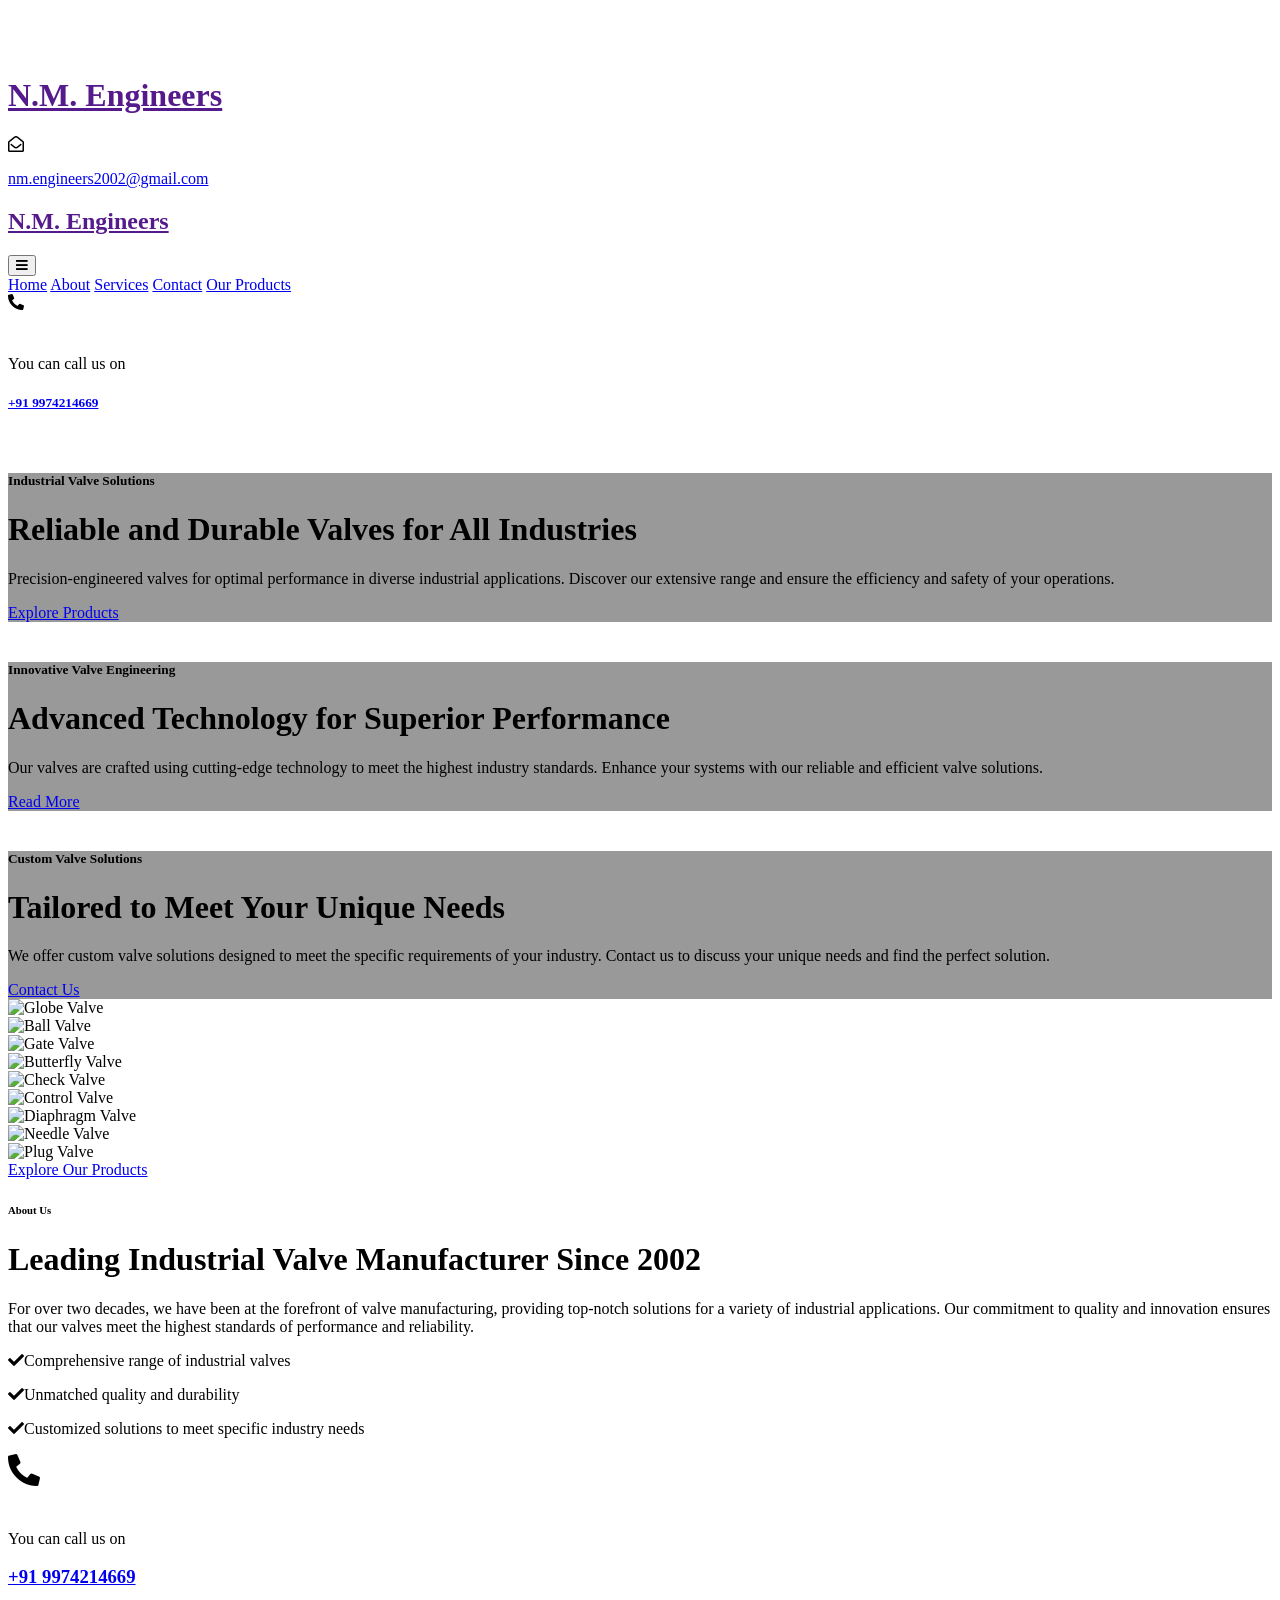
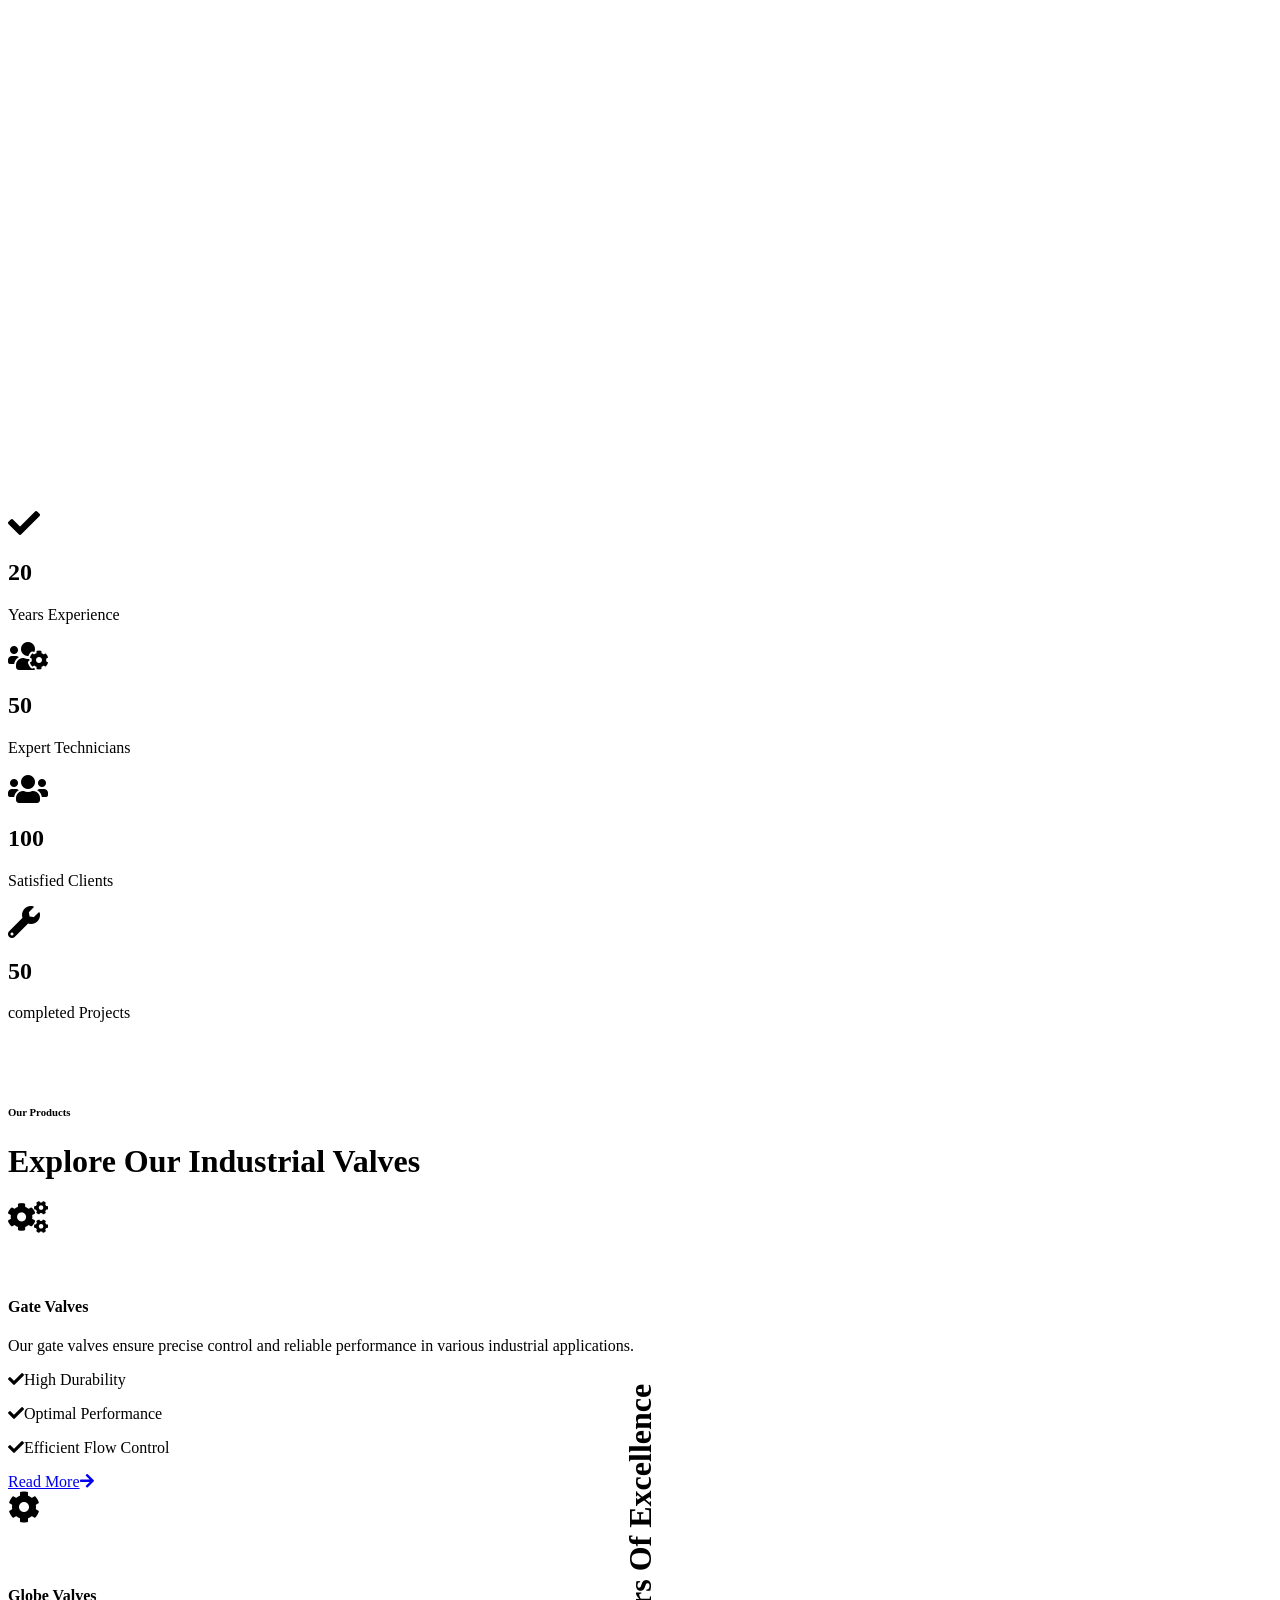
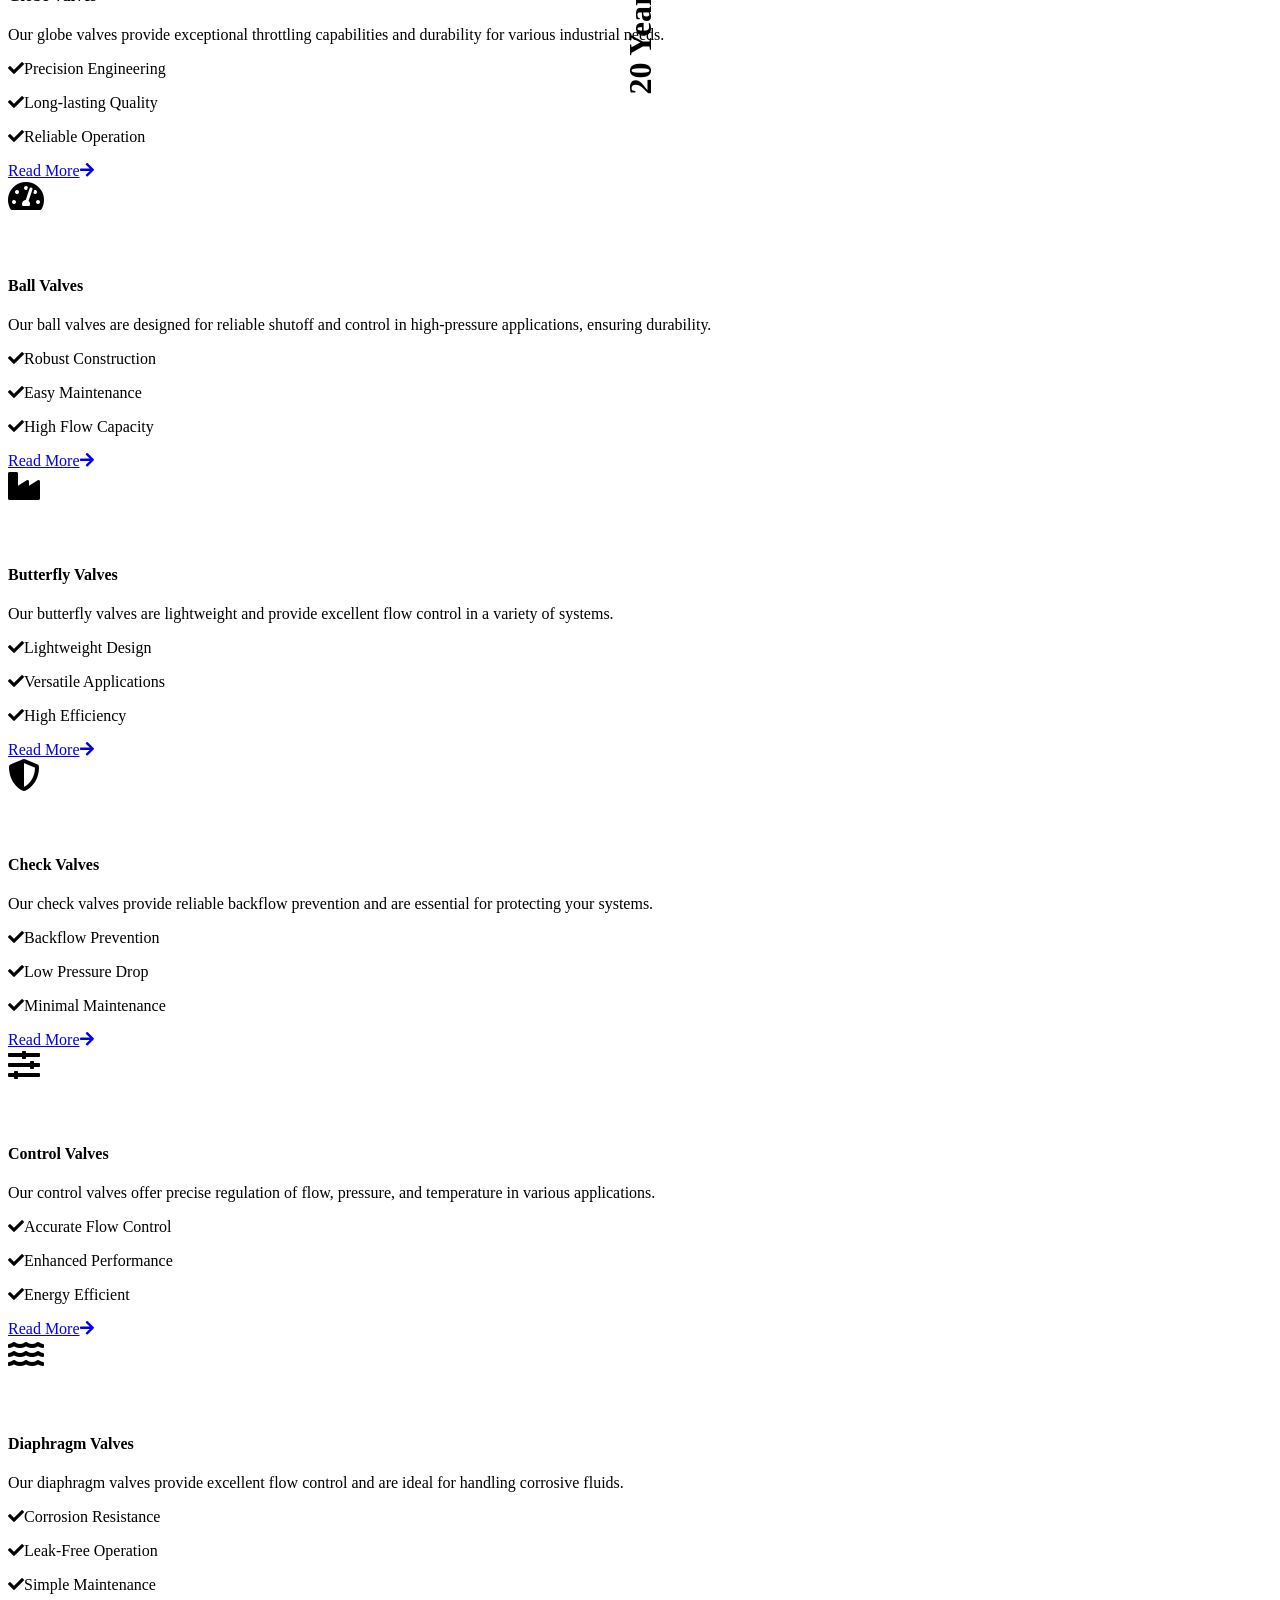
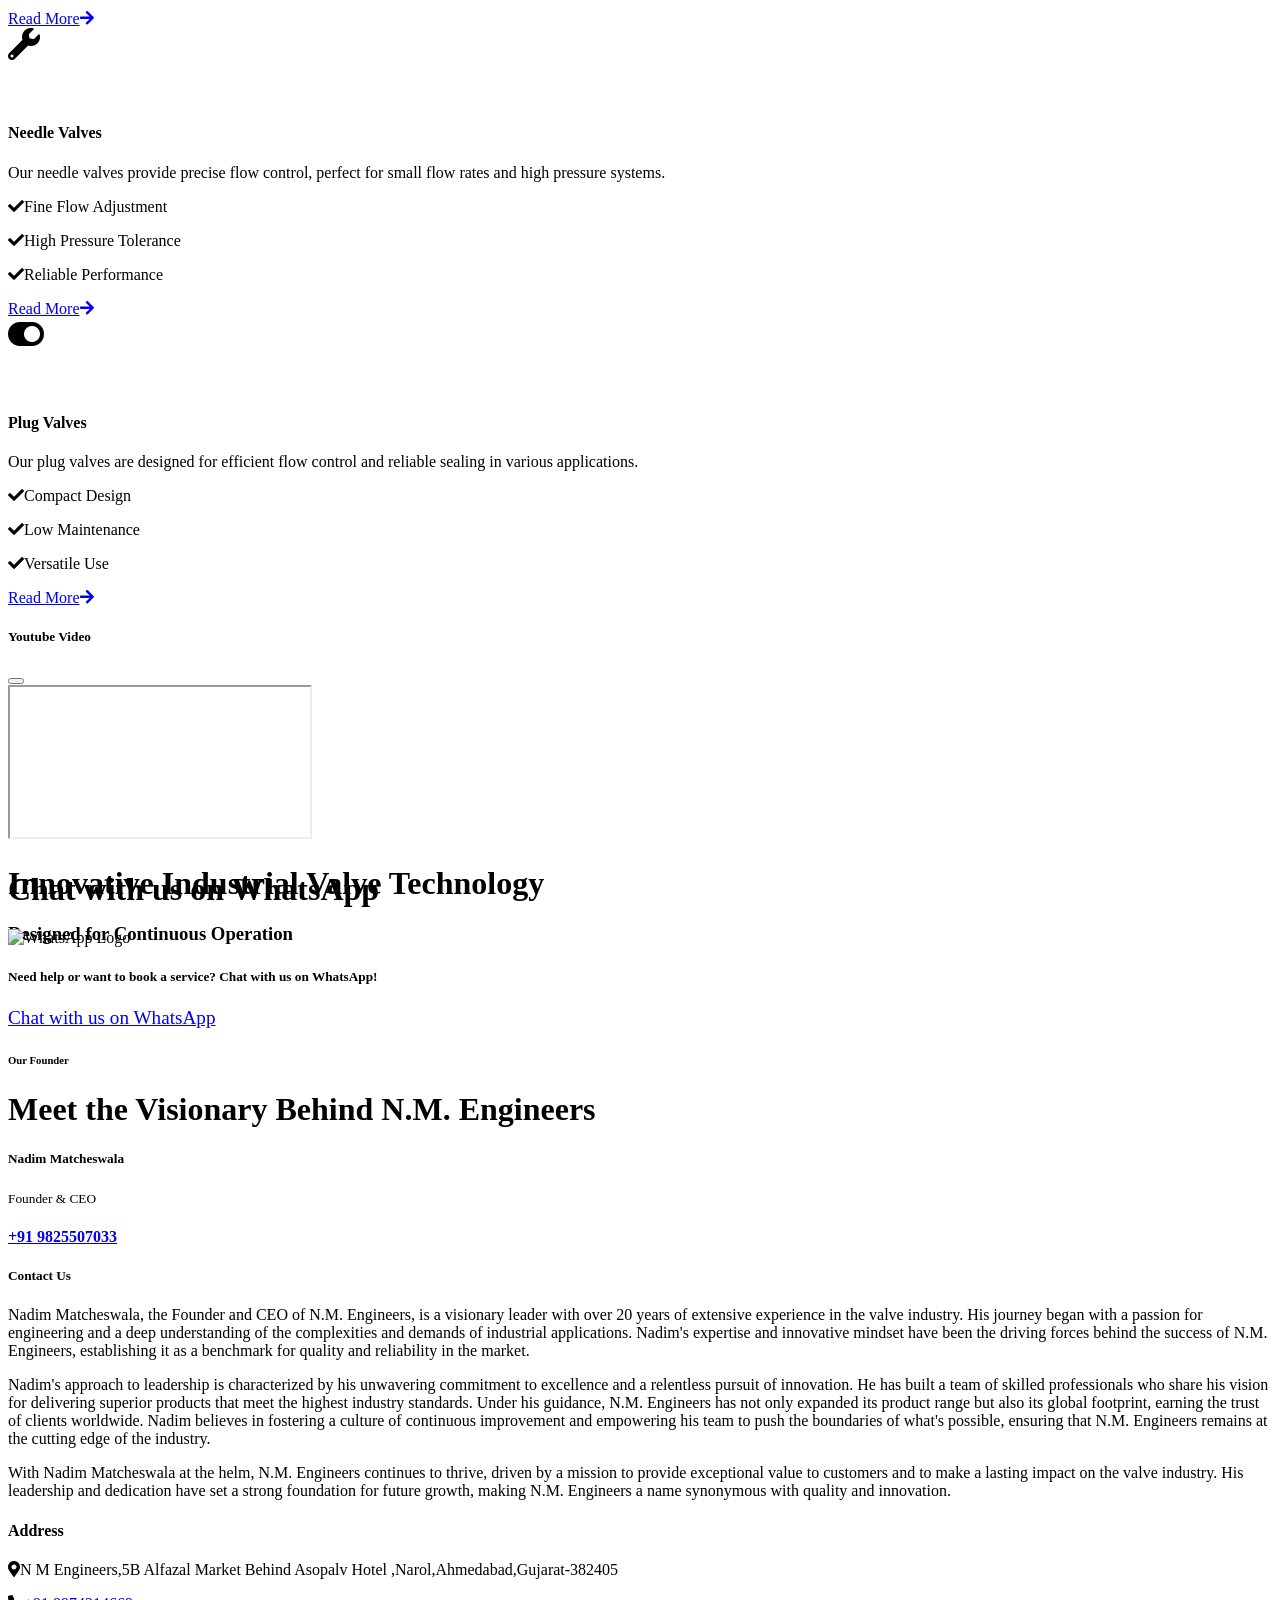
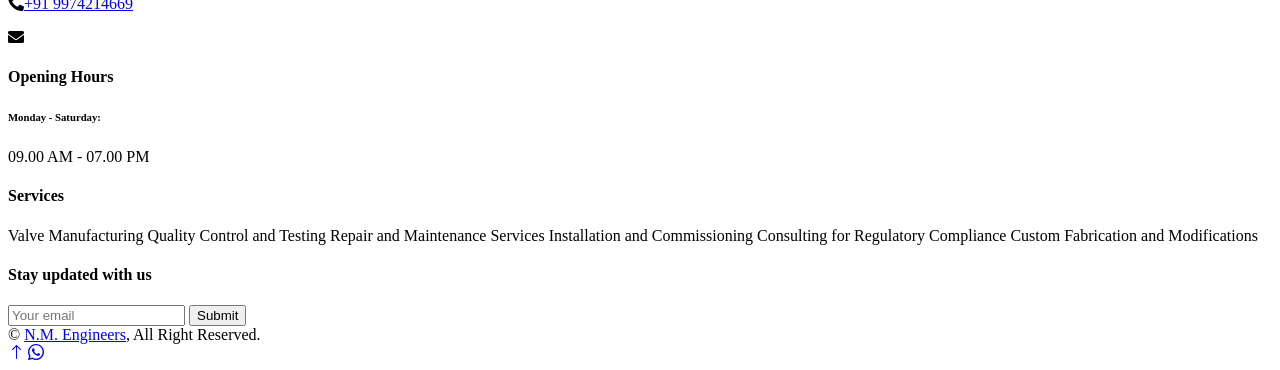
==== index.html @ 44229199 "Remove unused image" ====
<!DOCTYPE html>
<html lang="en">
  <head>
    <meta charset="utf-8" />
    <title>N.M. Engineers - Your Trusted Valve Manufacturer</title>
    <meta content="width=device-width, initial-scale=1.0" name="viewport" />
    <meta
      name="description"
      content="NM Engineers - Leading industrial valve manufacturer in Ahmedabad since 2002. High-quality valves for all industrial needs. Contact us today!"
    />
    <meta
      name="keywords"
      content="industrial valves, valve manufacturer, NM Engineers, Ahmedabad industrial valve"
    />
    <meta name="author" content="NM Engineers" />
    <meta name="robots" content="index, follow" />
    <meta
      property="og:title"
      content="NM Engineers - Industrial Valve Manufacturer"
    />
    <meta
      property="og:description"
      content="We manufacture high-quality industrial valves in Ahmedabad. Visit our website to explore our products."
    />
    <meta property="og:url" content="https://nmengineers.in/" />
    <meta
      property="og:image"
      content="https://nmengineers.in/assets/valve-banner.jpg"
    />
    <link rel="canonical" href="https://nmengineers.in" />

    <!-- Standard Favicon -->
    <link rel="icon" type="image/x-icon" href="favicon.ico" />

    <!-- PNG Favicon -->
    <link rel="icon" type="image/png" sizes="32x32" href="favicon-32x32.png" />

    <!-- Apple Touch Icon (for iOS devices) -->
    <link rel="apple-touch-icon" sizes="180x180" href="apple-touch-icon.png" />

    <!-- Manifest for Android/Chrome -->
    <link rel="manifest" href="site.webmanifest" />
    <meta name="theme-color" content="#ffffff" />

    <!-- Google Web Fonts -->
    <link rel="preconnect" href="https://fonts.googleapis.com" />
    <link rel="preconnect" href="https://fonts.gstatic.com" crossorigin />
    <link
      href="https://fonts.googleapis.com/css2?family=Inter:wght@400;600&family=Roboto:wght@500;700&display=swap"
      rel="stylesheet"
    />
    <!-- Icon Font Stylesheet -->
    <link
      href="https://cdnjs.cloudflare.com/ajax/libs/font-awesome/5.10.0/css/all.min.css"
      rel="stylesheet"
    />
    <link
      href="https://cdn.jsdelivr.net/npm/bootstrap-icons@1.4.1/font/bootstrap-icons.css"
      rel="stylesheet"
    />
    <!-- Libraries Stylesheet -->
    <link href="lib/animate/animate.min.css" rel="stylesheet" />
    <link href="lib/owlcarousel/assets/owl.carousel.min.css" rel="stylesheet" />
    <link
      rel="stylesheet"
      href="lib/owlcarousel/assets/owl.theme.default.min.css"
    />
    <link
      href="lib/tempusdominus/css/tempusdominus-bootstrap-4.min.css"
      rel="stylesheet"
    />
    <!-- Customized Bootstrap Stylesheet -->
    <link href="css/bootstrap.min.css" rel="stylesheet" />
    <!-- Template Stylesheet -->
    <link href="css/style.css" rel="stylesheet" />
  </head>

  <body>
    <!-- Spinner Start -->
    <div
      id="spinner"
      class="show bg-white position-fixed translate-middle w-100 vh-100 top-50 start-50 d-flex align-items-center justify-content-center"
    >
      <div
        class="spinner-border text-primary"
        style="width: 3rem; height: 3rem"
        role="status"
      >
        <span class="sr-only">Loading...</span>
      </div>
    </div>
    <!-- Spinner End -->

    <!-- Topbar Start -->
    <div class="container-fluid bg-light d-none d-lg-block">
      <div class="row align-items-center top-bar">
        <div class="col-lg-3 col-md-12 text-center text-lg-start">
          <a href="" class="navbar-brand m-0 p-0">
            <h1 class="gradient-text m-0">N.M. Engineers</h1>
          </a>
        </div>
        <div class="col-lg-9 col-md-12 text-end">
          <div class="h-100 d-inline-flex align-items-center me-4">
            <i class="far fa-envelope-open text-primary me-2"></i>
            <p class="m-0">
              <a href="mailto:nm.engineers2002@gmail.com" target="_blank"
                >nm.engineers2002@gmail.com</a
              >
            </p>
          </div>
        </div>
      </div>
    </div>
    <!-- Topbar  End -->

    <!-- Navbar Start -->
    <div class="container-fluid nav-bar bg-light">
      <nav
        class="navbar navbar-expand-lg navbar-light bg-white p-3 py-lg-0 px-lg-4"
      >
        <a
          href=""
          class="navbar-brand d-flex align-items-center m-0 p-0 d-lg-none"
        >
          <h1 class="gradient-text m-0">N.M. Engineers</h1>
        </a>
        <button
          class="navbar-toggler"
          type="button"
          data-bs-toggle="collapse"
          data-bs-target="#navbarCollapse"
        >
          <span class="fa fa-bars"></span>
        </button>
        <div class="collapse navbar-collapse" id="navbarCollapse">
          <div class="navbar-nav me-auto">
            <a href="index.html" class="nav-item nav-link active">Home</a>
            <a href="about.html" class="nav-item nav-link">About</a>
            <a href="service.html" class="nav-item nav-link">Services</a>
            <!-- <a href="testimonial.html" class="nav-item nav-link">Testimonial</a> -->
            <a href="contact.html" class="nav-item nav-link">Contact</a>
            <a href="our_products.html" class="nav-item nav-link"
              >Our Products</a
            >
          </div>
          <div
            class="mt-4 mt-lg-0 me-lg-n4 py-3 px-4 bg-primary d-flex align-items-center"
          >
            <div
              class="d-flex flex-shrink-0 align-items-center justify-content-center bg-white"
              style="width: 45px; height: 45px"
            >
              <i class="fa fa-phone-alt text-primary"></i>
            </div>
            <div class="ms-3">
              <p class="mb-1 text-white">You can call us on</p>
              <h5 class="m-0 text-secondary">
                <a href="tel:+919974214669" class="text-secondary"
                  ><a href="tel:+919974214669" class="text-secondary"
                    >+91 9974214669</a
                  ></a
                >
              </h5>
            </div>
          </div>
        </div>
      </nav>
    </div>
    <!-- Navbar End -->

    <!-- Carousel Start -->
    <div class="container-fluid p-0 mb-5">
      <div class="owl-carousel header-carousel position-relative">
        <div class="owl-carousel-item position-relative">
          <img
            class="img-fluid"
            src="./img/industrial-valv-carousel1.jpg"
            alt=""
          />
          <div
            class="position-absolute top-0 start-0 w-100 h-100 d-flex align-items-center"
            style="background: rgba(0, 0, 0, 0.4)"
          >
            <div class="container">
              <div class="row justify-content-start">
                <div class="col-10 col-lg-8">
                  <h5
                    class="text-white text-uppercase mb-3 animated slideInDown"
                  >
                    Industrial Valve Solutions
                  </h5>
                  <h1 class="display-3 text-white animated slideInDown mb-4">
                    Reliable and Durable Valves for All Industries
                  </h1>
                  <p class="fs-5 fw-medium text-white mb-4 pb-2">
                    Precision-engineered valves for optimal performance in
                    diverse industrial applications. Discover our extensive
                    range and ensure the efficiency and safety of your
                    operations.
                  </p>
                  <a
                    href="our_products.html"
                    class="btn btn-primary py-md-3 px-md-5 me-3 animated slideInLeft"
                    >Explore Products</a
                  >
                  <!-- <a href="" class="btn btn-secondary py-md-3 px-md-5 animated slideInRight">Free Quote</a> -->
                </div>
              </div>
            </div>
          </div>
        </div>
        <div class="owl-carousel-item position-relative">
          <img
            class="img-fluid"
            src="./img/industrial-valv-carousel2.jpeg"
            alt=""
          />
          <div
            class="position-absolute top-0 start-0 w-100 h-100 d-flex align-items-center"
            style="background: rgba(0, 0, 0, 0.4)"
          >
            <div class="container">
              <div class="row justify-content-start">
                <div class="col-10 col-lg-8">
                  <h5
                    class="text-white text-uppercase mb-3 animated slideInDown"
                  >
                    Innovative Valve Engineering
                  </h5>
                  <h1 class="display-3 text-white animated slideInDown mb-4">
                    Advanced Technology for Superior Performance
                  </h1>
                  <p class="fs-5 fw-medium text-white mb-4 pb-2">
                    Our valves are crafted using cutting-edge technology to meet
                    the highest industry standards. Enhance your systems with
                    our reliable and efficient valve solutions.
                  </p>
                  <a
                    href="#serviceDiv"
                    class="btn btn-primary py-md-3 px-md-5 me-3 animated slideInLeft"
                    >Read More</a
                  >
                </div>
              </div>
            </div>
          </div>
        </div>
        <div class="owl-carousel-item position-relative">
          <img
            class="img-fluid"
            src="./img/industrial-valv-carousel3.jpg"
            alt=""
          />
          <div
            class="position-absolute top-0 start-0 w-100 h-100 d-flex align-items-center"
            style="background: rgba(0, 0, 0, 0.4)"
          >
            <div class="container">
              <div class="row justify-content-start">
                <div class="col-10 col-lg-8">
                  <h5
                    class="text-white text-uppercase mb-3 animated slideInDown"
                  >
                    Custom Valve Solutions
                  </h5>
                  <h1 class="display-3 text-white animated slideInDown mb-4">
                    Tailored to Meet Your Unique Needs
                  </h1>
                  <p class="fs-5 fw-medium text-white mb-4 pb-2">
                    We offer custom valve solutions designed to meet the
                    specific requirements of your industry. Contact us to
                    discuss your unique needs and find the perfect solution.
                  </p>
                  <a
                    href="tel:+919974214669"
                    class="btn btn-primary py-md-3 px-md-5 me-3 animated slideInLeft"
                    >Contact Us</a
                  >
                </div>
              </div>
            </div>
          </div>
        </div>
      </div>
    </div>
    <!-- Carousel End -->

    <!-- Service Start -->
    <div class="container-xxl py-5">
      <div class="container">
        <div class="owl-carousel owl-theme">
          <div
            class="item col-lg-4 col-md-6 service-item-top wow fadeInUp"
            data-wow-delay="0.1s"
          >
            <div class="overflow-hidden">
              <img
                class="img-fluid w-100 h-100"
                src="img/globe-valve.jpg"
                alt="Globe Valve"
              />
            </div>
          </div>

          <div
            class="item col-lg-4 col-md-6 service-item-top wow fadeInUp"
            data-wow-delay="0.3s"
          >
            <div class="overflow-hidden">
              <img
                class="img-fluid w-100 h-100"
                src="img/ball-valv.jpg"
                alt="Ball Valve"
              />
            </div>
          </div>

          <div
            class="item col-lg-4 col-md-6 service-item-top wow fadeInUp"
            data-wow-delay="0.5s"
          >
            <div class="overflow-hidden">
              <img
                class="img-fluid w-100 h-100"
                src="img/gate-valve.jpg"
                alt="Gate Valve"
              />
            </div>
          </div>

          <div
            class="item col-lg-4 col-md-6 service-item-top wow fadeInUp"
            data-wow-delay="0.7s"
          >
            <div class="overflow-hidden">
              <img
                class="img-fluid w-100 h-100"
                src="img/butterfly-valve.jpg"
                alt="Butterfly Valve"
              />
            </div>
          </div>

          <div
            class="item col-lg-4 col-md-6 service-item-top wow fadeInUp"
            data-wow-delay="0.9s"
          >
            <div class="overflow-hidden">
              <img
                class="img-fluid w-100 h-100"
                src="img/check-valve.jpg"
                alt="Check Valve"
              />
            </div>
          </div>

          <div
            class="item col-lg-4 col-md-6 service-item-top wow fadeInUp"
            data-wow-delay="0.9s"
          >
            <div class="overflow-hidden">
              <img
                class="img-fluid w-100 h-100"
                src="img/control_valve.jpg"
                alt="Control Valve"
              />
            </div>
          </div>

          <div
            class="item col-lg-4 col-md-6 service-item-top wow fadeInUp"
            data-wow-delay="0.9s"
          >
            <div class="overflow-hidden">
              <img
                class="img-fluid w-100 h-100"
                src="img/diaphragm-valve.jpg"
                alt="Diaphragm Valve"
              />
            </div>
          </div>

          <div
            class="item col-lg-4 col-md-6 service-item-top wow fadeInUp"
            data-wow-delay="0.9s"
          >
            <div class="overflow-hidden">
              <img
                class="img-fluid w-100 h-100"
                src="img/needle_valve.jpg"
                alt="Needle Valve"
              />
            </div>
          </div>

          <div
            class="item col-lg-4 col-md-6 service-item-top wow fadeInUp"
            data-wow-delay="0.9s"
          >
            <div class="overflow-hidden">
              <img
                class="img-fluid w-100 h-100"
                src="img/plug_valve.jpg"
                alt="Plug Valve"
              />
            </div>
          </div>
        </div>

        <!-- Explore Our Product Button -->
        <div class="text-center mt-4">
          <a href="./our_products.html" class="btn btn-primary px-4 py-2">Explore Our Products</a>
        </div>
      </div>
    </div>
    <!-- Service End -->

    <!-- About Start -->
    <div class="container-xxl py-5">
      <div class="container">
        <div class="row g-5">
          <div class="col-lg-6 wow fadeInUp" data-wow-delay="0.1s">
            <h6 class="text-secondary text-uppercase">About Us</h6>
            <h1 class="mb-4">
              Leading Industrial Valve Manufacturer Since 2002
            </h1>
            <p class="mb-4">
              For over two decades, we have been at the forefront of valve
              manufacturing, providing top-notch solutions for a variety of
              industrial applications. Our commitment to quality and innovation
              ensures that our valves meet the highest standards of performance
              and reliability.
            </p>
            <p class="fw-medium text-primary">
              <i class="fa fa-check text-success me-3"></i>Comprehensive range
              of industrial valves
            </p>
            <p class="fw-medium text-primary">
              <i class="fa fa-check text-success me-3"></i>Unmatched quality and
              durability
            </p>
            <p class="fw-medium text-primary">
              <i class="fa fa-check text-success me-3"></i>Customized solutions
              to meet specific industry needs
            </p>
            <div class="bg-primary d-flex align-items-center p-4 mt-5">
              <div
                class="d-flex flex-shrink-0 align-items-center justify-content-center bg-white"
                style="width: 60px; height: 60px"
              >
                <i class="fa fa-phone-alt fa-2x text-primary"></i>
              </div>
              <div class="ms-3">
                <p class="fs-5 fw-medium mb-2 text-white">You can call us on</p>
                <h3 class="m-0 text-secondary">
                  <a href="tel:+919974214669" class="text-secondary"
                    >+91 9974214669</a
                  >
                </h3>
              </div>
            </div>
          </div>
          <div class="col-lg-6 pt-4" style="min-height: 500px">
            <div
              class="position-relative h-100 wow fadeInUp"
              data-wow-delay="0.5s"
            >
              <img
                class="position-absolute img-fluid w-100 h-100"
                src="img/valv-aboutus2.jpg"
                style="object-fit: cover; padding: 0 0 50px 100px"
                alt=""
              />
              <img
                class="position-absolute start-0 bottom-0 img-fluid bg-white pt-2 pe-2 w-50 h-50"
                src="img/valv-aboutus1.jpg"
                style="object-fit: cover"
                alt=""
              />
            </div>
          </div>
        </div>
      </div>
    </div>
    <!-- About End -->

    <!-- Fact Start -->
    <div class="container-fluid fact bg-dark my-5 py-5">
      <div class="container">
        <div class="row g-4">
          <div
            class="col-md-6 col-lg-3 text-center wow fadeIn"
            data-wow-delay="0.1s"
          >
            <i class="fa fa-check fa-2x text-white mb-3"></i>
            <h2 class="text-white mb-2" data-toggle="counter-up">20</h2>
            <p class="text-white mb-0">Years Experience</p>
          </div>
          <div
            class="col-md-6 col-lg-3 text-center wow fadeIn"
            data-wow-delay="0.3s"
          >
            <i class="fa fa-users-cog fa-2x text-white mb-3"></i>
            <h2 class="text-white mb-2" data-toggle="counter-up">50</h2>
            <p class="text-white mb-0">Expert Technicians</p>
          </div>
          <div
            class="col-md-6 col-lg-3 text-center wow fadeIn"
            data-wow-delay="0.5s"
          >
            <i class="fa fa-users fa-2x text-white mb-3"></i>
            <h2 class="text-white mb-2" data-toggle="counter-up">100</h2>
            <p class="text-white mb-0">Satisfied Clients</p>
          </div>
          <div
            class="col-md-6 col-lg-3 text-center wow fadeIn"
            data-wow-delay="0.7s"
          >
            <i class="fa fa-wrench fa-2x text-white mb-3"></i>
            <h2 class="text-white mb-2" data-toggle="counter-up">50</h2>
            <p class="text-white mb-0">completed Projects</p>
          </div>
        </div>
      </div>
    </div>
    <!-- Fact End -->

    <!-- Service Start -->
    <div class="container-fluid py-5 px-4 px-lg-0" id="serviceDiv">
      <div class="row g-0">
        <div class="col-lg-3 d-none d-lg-flex">
          <div
            class="d-flex align-items-center justify-content-center bg-primary w-100 h-100"
          >
            <h1
              class="display-3 text-white m-0"
              style="transform: rotate(-90deg)"
            >
              20 Years Of Excellence
            </h1>
          </div>
        </div>
        <div class="col-md-12 col-lg-9">
          <div class="ms-lg-5 ps-lg-5">
            <div
              class="text-center text-lg-start wow fadeInUp"
              data-wow-delay="0.1s"
            >
              <h6 class="text-secondary text-uppercase">Our Products</h6>
              <h1 class="mb-5">Explore Our Industrial Valves</h1>
            </div>
            <div
              class="owl-carousel service-carousel position-relative wow fadeInUp"
              data-wow-delay="0.1s"
            >
              <div class="bg-light p-4">
                <div
                  class="d-flex align-items-center justify-content-center border border-5 border-white mb-4"
                  style="width: 75px; height: 75px"
                >
                  <i class="fa fa-cogs fa-2x text-primary"></i>
                </div>
                <h4 class="mb-3">Gate Valves</h4>
                <p>
                  Our gate valves ensure precise control and reliable
                  performance in various industrial applications.
                </p>
                <p class="text-primary fw-medium">
                  <i class="fa fa-check text-success me-2"></i>High Durability
                </p>
                <p class="text-primary fw-medium">
                  <i class="fa fa-check text-success me-2"></i>Optimal
                  Performance
                </p>
                <p class="text-primary fw-medium">
                  <i class="fa fa-check text-success me-2"></i>Efficient Flow
                  Control
                </p>
                <a
                  href="product.html?product=gate-valve"
                  class="btn bg-white text-primary w-100 mt-2"
                  >Read More<i class="fa fa-arrow-right text-secondary ms-2"></i
                ></a>
              </div>

              <div class="bg-light p-4">
                <div
                  class="d-flex align-items-center justify-content-center border border-5 border-white mb-4"
                  style="width: 75px; height: 75px"
                >
                  <i class="fa fa-cog fa-2x text-primary"></i>
                </div>
                <h4 class="mb-3">Globe Valves</h4>
                <p>
                  Our globe valves provide exceptional throttling capabilities
                  and durability for various industrial needs.
                </p>
                <p class="text-primary fw-medium">
                  <i class="fa fa-check text-success me-2"></i>Precision
                  Engineering
                </p>
                <p class="text-primary fw-medium">
                  <i class="fa fa-check text-success me-2"></i>Long-lasting
                  Quality
                </p>
                <p class="text-primary fw-medium">
                  <i class="fa fa-check text-success me-2"></i>Reliable
                  Operation
                </p>
                <a
                  href="product.html?product=globe-valve"
                  class="btn bg-white text-primary w-100 mt-2"
                  >Read More<i class="fa fa-arrow-right text-secondary ms-2"></i
                ></a>
              </div>

              <div class="bg-light p-4">
                <div
                  class="d-flex align-items-center justify-content-center border border-5 border-white mb-4"
                  style="width: 75px; height: 75px"
                >
                  <i class="fa fa-tachometer-alt fa-2x text-primary"></i>
                </div>
                <h4 class="mb-3">Ball Valves</h4>
                <p>
                  Our ball valves are designed for reliable shutoff and control
                  in high-pressure applications, ensuring durability.
                </p>
                <p class="text-primary fw-medium">
                  <i class="fa fa-check text-success me-2"></i>Robust
                  Construction
                </p>
                <p class="text-primary fw-medium">
                  <i class="fa fa-check text-success me-2"></i>Easy Maintenance
                </p>
                <p class="text-primary fw-medium">
                  <i class="fa fa-check text-success me-2"></i>High Flow
                  Capacity
                </p>
                <a
                  href="product.html?product=ball-valve"
                  class="btn bg-white text-primary w-100 mt-2"
                  >Read More<i class="fa fa-arrow-right text-secondary ms-2"></i
                ></a>
              </div>

              <div class="bg-light p-4">
                <div
                  class="d-flex align-items-center justify-content-center border border-5 border-white mb-4"
                  style="width: 75px; height: 75px"
                >
                  <i class="fa fa-industry fa-2x text-primary"></i>
                </div>
                <h4 class="mb-3">Butterfly Valves</h4>
                <p>
                  Our butterfly valves are lightweight and provide excellent
                  flow control in a variety of systems.
                </p>
                <p class="text-primary fw-medium">
                  <i class="fa fa-check text-success me-2"></i>Lightweight
                  Design
                </p>
                <p class="text-primary fw-medium">
                  <i class="fa fa-check text-success me-2"></i>Versatile
                  Applications
                </p>
                <p class="text-primary fw-medium">
                  <i class="fa fa-check text-success me-2"></i>High Efficiency
                </p>
                <a
                  href="product.html?product=butterfly-valve"
                  class="btn bg-white text-primary w-100 mt-2"
                  >Read More<i class="fa fa-arrow-right text-secondary ms-2"></i
                ></a>
              </div>

              <div class="bg-light p-4">
                <div
                  class="d-flex align-items-center justify-content-center border border-5 border-white mb-4"
                  style="width: 75px; height: 75px"
                >
                  <i class="fa fa-shield-alt fa-2x text-primary"></i>
                </div>
                <h4 class="mb-3">Check Valves</h4>
                <p>
                  Our check valves provide reliable backflow prevention and are
                  essential for protecting your systems.
                </p>
                <p class="text-primary fw-medium">
                  <i class="fa fa-check text-success me-2"></i>Backflow
                  Prevention
                </p>
                <p class="text-primary fw-medium">
                  <i class="fa fa-check text-success me-2"></i>Low Pressure Drop
                </p>
                <p class="text-primary fw-medium">
                  <i class="fa fa-check text-success me-2"></i>Minimal
                  Maintenance
                </p>
                <a
                  href="product.html?product=check-valve"
                  class="btn bg-white text-primary w-100 mt-2"
                  >Read More<i class="fa fa-arrow-right text-secondary ms-2"></i
                ></a>
              </div>

              <div class="bg-light p-4">
                <div
                  class="d-flex align-items-center justify-content-center border border-5 border-white mb-4"
                  style="width: 75px; height: 75px"
                >
                  <i class="fa fa-sliders-h fa-2x text-primary"></i>
                </div>
                <h4 class="mb3">Control Valves</h4>
                <p>
                  Our control valves offer precise regulation of flow, pressure,
                  and temperature in various applications.
                </p>
                <p class="text-primary fw-medium">
                  <i class="fa fa-check text-success me-2"></i>Accurate Flow
                  Control
                </p>
                <p class="text-primary fw-medium">
                  <i class="fa fa-check text-success me-2"></i>Enhanced
                  Performance
                </p>
                <p class="text-primary fw-medium">
                  <i class="fa fa-check text-success me-2"></i>Energy Efficient
                </p>
                <a
                  href="product.html?product=control-valve"
                  class="btn bg-white text-primary w-100 mt-2"
                  >Read More<i class="fa fa-arrow-right text-secondary ms-2"></i
                ></a>
              </div>

              <div class="bg-light p-4">
                <div
                  class="d-flex align-items-center justify-content-center border border-5 border-white mb-4"
                  style="width: 75px; height: 75px"
                >
                  <i class="fa fa-water fa-2x text-primary"></i>
                </div>
                <h4 class="mb-3">Diaphragm Valves</h4>
                <p>
                  Our diaphragm valves provide excellent flow control and are
                  ideal for handling corrosive fluids.
                </p>
                <p class="text-primary fw-medium">
                  <i class="fa fa-check text-success me-2"></i>Corrosion
                  Resistance
                </p>
                <p class="text-primary fw-medium">
                  <i class="fa fa-check text-success me-2"></i>Leak-Free
                  Operation
                </p>
                <p class="text-primary fw-medium">
                  <i class="fa fa-check text-success me-2"></i>Simple
                  Maintenance
                </p>
                <a
                  href="product.html?product=diaphragm-valve"
                  class="btn bg-white text-primary w-100 mt-2"
                  >Read More<i class="fa fa-arrow-right text-secondary ms-2"></i
                ></a>
              </div>

              <div class="bg-light p-4">
                <div
                  class="d-flex align-items-center justify-content-center border border-5 border-white mb-4"
                  style="width: 75px; height: 75px"
                >
                  <i class="fa fa-wrench fa-2x text-primary"></i>
                </div>
                <h4 class="mb-3">Needle Valves</h4>
                <p>
                  Our needle valves provide precise flow control, perfect for
                  small flow rates and high pressure systems.
                </p>
                <p class="text-primary fw-medium">
                  <i class="fa fa-check text-success me-2"></i>Fine Flow
                  Adjustment
                </p>
                <p class="text-primary fw-medium">
                  <i class="fa fa-check text-success me-2"></i>High Pressure
                  Tolerance
                </p>
                <p class="text-primary fw-medium">
                  <i class="fa fa-check text-success me-2"></i>Reliable
                  Performance
                </p>
                <a
                  href="product.html?product=needle-valve"
                  class="btn bg-white text-primary w-100 mt-2"
                  >Read More<i class="fa fa-arrow-right text-secondary ms-2"></i
                ></a>
              </div>

              <div class="bg-light p-4">
                <div
                  class="d-flex align-items-center justify-content-center border border-5 border-white mb-4"
                  style="width: 75px; height: 75px"
                >
                  <i class="fa fa-toggle-on fa-2x text-primary"></i>
                </div>
                <h4 class="mb-3">Plug Valves</h4>
                <p>
                  Our plug valves are designed for efficient flow control and
                  reliable sealing in various applications.
                </p>
                <p class="text-primary fw-medium">
                  <i class="fa fa-check text-success me-2"></i>Compact Design
                </p>
                <p class="text-primary fw-medium">
                  <i class="fa fa-check text-success me-2"></i>Low Maintenance
                </p>
                <p class="text-primary fw-medium">
                  <i class="fa fa-check text-success me-2"></i>Versatile Use
                </p>
                <a
                  href="product.html?product=plug-valve"
                  class="btn bg-white text-primary w-100 mt-2"
                  >Read More<i class="fa fa-arrow-right text-secondary ms-2"></i
                ></a>
              </div>
            </div>
          </div>
        </div>
      </div>
    </div>
    <!-- Service End -->

    <!-- Booking Start -->
    <div class="container-fluid my-5 px-0">
      <div class="video wow fadeInUp" data-wow-delay="0.1s">
        <div
          class="modal fade"
          id="videoModal"
          tabindex="-1"
          aria-labelledby="exampleModalLabel"
          aria-hidden="true"
        >
          <div class="modal-dialog">
            <div class="modal-content rounded-0">
              <div class="modal-header">
                <h5 class="modal-title" id="exampleModalLabel">
                  Youtube Video
                </h5>
                <button
                  type="button"
                  class="btn-close"
                  data-bs-dismiss="modal"
                  aria-label="Close"
                ></button>
              </div>
              <div class="modal-body">
                <!-- 16:9 aspect ratio -->
                <div class="ratio ratio-16x9">
                  <iframe
                    class="embed-responsive-item"
                    src=""
                    id="video"
                    allowfullscreen
                    allowscriptaccess="always"
                    allow="autoplay"
                  ></iframe>
                </div>
              </div>
            </div>
          </div>
        </div>

        <h1 class="text-white mb-4">Innovative Industrial Valve Technology</h1>
        <h3 class="text-white mb-0">Designed for Continuous Operation</h3>
      </div>

      <div
        class="container position-relative wow fadeInUp"
        data-wow-delay="0.1s"
        style="margin-top: -6rem"
      >
        <div class="row justify-content-center">
          <div class="col-lg-8">
            <div class="bg-light text-center p-5">
              <h1 class="mb-4">Chat with us on WhatsApp</h1>
              <div class="text-center">
                <img
                  src="https://upload.wikimedia.org/wikipedia/commons/6/6b/WhatsApp.svg"
                  alt="WhatsApp Logo"
                  style="width: 100px; height: 100px"
                />
                <h5 class="mt-4">
                  Need help or want to book a service? Chat with us on WhatsApp!
                </h5>
                <a
                  href="https://wa.me/919974214669"
                  class="btn btn-primary w-100 py-3 mt-3"
                  target="_blank"
                  style="font-size: 1.2rem"
                >
                  Chat with us on WhatsApp
                </a>
              </div>
            </div>
          </div>
        </div>
      </div>
    </div>
    <!-- Booking End -->

    <!-- Founder Start -->
    <div class="container-xxl py-3">
      <div class="container">
        <div class="text-center wow fadeInUp" data-wow-delay="0.1s">
          <h6 class="text-secondary text-uppercase">Our Founder</h6>
          <h1 class="mb-5">Meet the Visionary Behind N.M. Engineers</h1>
        </div>

        <div
          class="d-flex justify-content-center wow fadeInUp"
          data-wow-delay="0.3s"
        >
          <div class="team-item mb-4">
            <div class="team-text text-center">
              <div class="bg-light">
                <h5 class="fw-bold mb-0">Nadim Matcheswala</h5>
                <small>Founder & CEO</small>
              </div>
              <div class="bg-primary mt-3">
                <div class="ms-3">
                  <h4 class="m-0 text-secondary">
                    <a href="tel:+919825507033" class="text-secondary"
                      ><a href="tel:+919825507033" class="text-secondary"
                        >+91 9825507033</a
                      ></a
                    >
                  </h4>
                  <h5 class="mb-1 text-white">Contact Us</h5>
                </div>
              </div>
            </div>
          </div>
        </div>

        <div class="row g-4 justify-content-center">
          <div class="col-lg-8 col-md-12 wow fadeInUp" data-wow-delay="0.5s">
            <p class="mb-4">
              Nadim Matcheswala, the Founder and CEO of N.M. Engineers, is a
              visionary leader with over 20 years of extensive experience in the
              valve industry. His journey began with a passion for engineering
              and a deep understanding of the complexities and demands of
              industrial applications. Nadim's expertise and innovative mindset
              have been the driving forces behind the success of N.M. Engineers,
              establishing it as a benchmark for quality and reliability in the
              market.
            </p>
            <p class="mb-4">
              Nadim's approach to leadership is characterized by his unwavering
              commitment to excellence and a relentless pursuit of innovation.
              He has built a team of skilled professionals who share his vision
              for delivering superior products that meet the highest industry
              standards. Under his guidance, N.M. Engineers has not only
              expanded its product range but also its global footprint, earning
              the trust of clients worldwide. Nadim believes in fostering a
              culture of continuous improvement and empowering his team to push
              the boundaries of what's possible, ensuring that N.M. Engineers
              remains at the cutting edge of the industry.
            </p>
            <p class="mb-4">
              With Nadim Matcheswala at the helm, N.M. Engineers continues to
              thrive, driven by a mission to provide exceptional value to
              customers and to make a lasting impact on the valve industry. His
              leadership and dedication have set a strong foundation for future
              growth, making N.M. Engineers a name synonymous with quality and
              innovation.
            </p>
          </div>
        </div>
      </div>
    </div>
    <!-- Founder End -->

    <!-- Testimonial Start -->
    <!-- <div class="container-xxl py-3 wow fadeInUp" data-wow-delay="0.1s">
      <div class="container">
        <div class="text-center">
          <h6 class="text-secondary text-uppercase">Testimonial</h6>
          <h1 class="mb-5">Our Clients Say!</h1>
        </div>
        <div
          class="owl-carousel testimonial-carousel position-relative wow fadeInUp"
          data-wow-delay="0.1s"
        >
          <div class="testimonial-item text-center">
            <div class="testimonial-text bg-light text-center p-4 mb-4">
              <p class="mb-0">
                The unmatched quality and performance of these industrial valves
                have significantly improved our operations. Highly recommended!
              </p>
            </div>
            <div class="mb-2">
              <small class="fa fa-star text-secondary"></small>
              <small class="fa fa-star text-secondary"></small>
              <small class="fa fa-star text-secondary"></small>
              <small class="fa fa-star text-secondary"></small>
              <small class="fa fa-star text-secondary"></small>
            </div>
            <h5 class="mb-1">John Doe</h5>
            <p class="m-0">Plant Manager, ABC Manufacturing</p>
          </div>

          <div class="testimonial-item text-center">
            <div class="testimonial-text bg-light text-center p-4 mb-4">
              <p class="mb-0">
                Our experience with these industrial valves has been
                exceptional. Their durability and reliability have ensured
                seamless operations in our plant.
              </p>
            </div> -->
            <!-- <img
              class="bg-light rounded-circle p-2 mx-auto mb-2"
              src="img/testimonial-2.jpg"
              style="width: 80px; height: 80px"
            /> -->
            <!-- <div class="mb-2">
              <small class="fa fa-star text-secondary"></small>
              <small class="fa fa-star text-secondary"></small>
              <small class="fa fa-star text-secondary"></small>
              <small class="fa fa-star text-secondary"></small>
              <small class="fa fa-star text-secondary"></small>
            </div>
            <h5 class="mb-1">Jane Smith</h5>
            <p class="m-0">Operations Supervisor, XYZ Industries</p>
          </div>

          <div class="testimonial-item text-center">
            <div class="testimonial-text bg-light text-center p-4 mb-4">
              <p class="mb-0">
                These valves have exceeded our expectations in terms of
                performance and longevity. We are extremely satisfied with our
                purchase and the support provided.
              </p>
            </div> -->
            <!-- <img
              class="bg-light rounded-circle p-2 mx-auto mb-2"
              src="img/testimonial-3.jpg"
              style="width: 80px; height: 80px"
            /> -->
            <!-- <div class="mb-2">
              <small class="fa fa-star text-secondary"></small>
              <small class="fa fa-star text-secondary"></small>
              <small class="fa fa-star text-secondary"></small>
              <small class="fa fa-star text-secondary"></small>
              <small class="fa fa-star text-secondary"></small>
            </div>
            <h5 class="mb-1">Michael Brown</h5>
            <p class="m-0">Chief Engineer, DEF Enterprises</p>
          </div>
        </div>
      </div>
    </div> -->
    <!-- Testimonial End -->

    <!-- Footer Start -->
    <div
      class="container-fluid bg-dark text-light footer pt-5 mt-5 wow fadeIn"
      data-wow-delay="0.1s"
    >
      <div class="container py-5">
        <div class="row g-5">
          <div class="col-lg-3 col-md-6">
            <h4 class="text-light mb-4">Address</h4>
            <p class="mb-2">
              <i class="fa fa-map-marker-alt me-3"></i>N M Engineers,5B Alfazal
              Market Behind Asopalv Hotel ,Narol,Ahmedabad,Gujarat-382405
            </p>
            <p class="mb-2">
              <i class="fa fa-phone-alt me-3"></i
              ><a href="tel:+919974214669" class="text-secondary"
                >+91 9974214669</a
              >
            </p>
            <p class="mb-2">
              <i class="fa fa-envelope me-3"></i>
              <a
                href="mailto:nm.engineers2002@gmail.com"
                target="_blank"
                style="color: white"
                >nm.engineers2002@gmail.com</a
              >
            </p>
          </div>
          <div class="col-lg-3 col-md-6">
            <h4 class="text-light mb-4">Opening Hours</h4>
            <h6 class="text-light">Monday - Saturday:</h6>
            <p class="mb-4">09.00 AM - 07.00 PM</p>
          </div>
          <div class="col-lg-3 col-md-6">
            <h4 class="text-light mb-4">Services</h4>
            <a class="btn btn-link no-pointer">Valve Manufacturing</a>
            <a class="btn btn-link no-pointer">Quality Control and Testing</a>
            <a class="btn btn-link no-pointer"
              >Repair and Maintenance Services</a
            >
            <a class="btn btn-link no-pointer"
              >Installation and Commissioning</a
            >
            <a class="btn btn-link no-pointer"
              >Consulting for Regulatory Compliance</a
            >
            <a class="btn btn-link no-pointer"
              >Custom Fabrication and Modifications</a
            >
          </div>
          <div class="col-lg-3 col-md-6">
            <h4 class="text-light mb-4">Stay updated with us</h4>

            <div class="position-relative mx-auto" style="max-width: 400px">
              <input
                class="form-control border-0 w-100 py-3 ps-4 pe-5"
                type="text"
                placeholder="Your email"
              />
              <button
                type="button"
                class="btn btn-primary py-2 position-absolute top-0 end-0 mt-2 me-2"
              >
                Submit
              </button>
            </div>
          </div>
        </div>
      </div>
      <div class="container">
        <div class="copyright">
          <div class="row">
            <div class="col-md-6 text-center text-md-start mb-3 mb-md-0">
              &copy; <a class="border-bottom" href="#">N.M. Engineers</a>, All
              Right Reserved.
            </div>
            <!-- <div class="col-md-6 text-center text-md-end"> -->
              <!--/*** This template is free as long as you keep the footer author’s credit link/attribution link/backlink. If you'd like to use the template without the footer author’s credit link/attribution link/backlink, you can purchase the Credit Removal License from "https://htmlcodex.com/credit-removal". Thank you for your support. ***/-->
              <!-- Designed By
              <a class="border-bottom" href="https://htmlcodex.com"
                >HTML Codex</a
              >
            </div> -->
          </div>
        </div>
      </div>
    </div>
    <!-- Footer End -->

    <!-- Back to Top -->
    <a
      href="#"
      class="btn btn-lg btn-primary btn-lg-square rounded-0 back-to-top"
      ><i class="bi bi-arrow-up"></i
    ></a>
    <!-- WhatsApp Button -->
    <a
      href="https://wa.me/919974214669?text=Hello, I would like to inquire about your services."
      class="btn btn-lg btn-success btn-lg-square rounded-0 whatsapp-button"
      target="_blank"
      rel="noopener"
    >
      <i class="bi bi-whatsapp"></i>
    </a>

    <!-- JavaScript Libraries -->
    <script src="https://code.jquery.com/jquery-3.4.1.min.js"></script>
    <script src="https://cdnjs.cloudflare.com/ajax/libs/popper.js/1.14.7/umd/popper.min.js"></script>
    <script src="https://cdn.jsdelivr.net/npm/bootstrap@5.0.0/dist/js/bootstrap.bundle.min.js"></script>
    <script src="lib/wow/wow.min.js"></script>
    <script src="lib/easing/easing.min.js"></script>
    <script src="lib/waypoints/waypoints.min.js"></script>
    <script src="lib/counterup/counterup.min.js"></script>
    <script src="lib/owlcarousel/owl.carousel.min.js"></script>
    <script src="lib/tempusdominus/js/moment.min.js"></script>
    <script src="lib/tempusdominus/js/moment-timezone.min.js"></script>
    <script src="lib/tempusdominus/js/tempusdominus-bootstrap-4.min.js"></script>
    <!-- Template Javascript -->
    <script src="js/main.js"></script>
  </body>
</html>
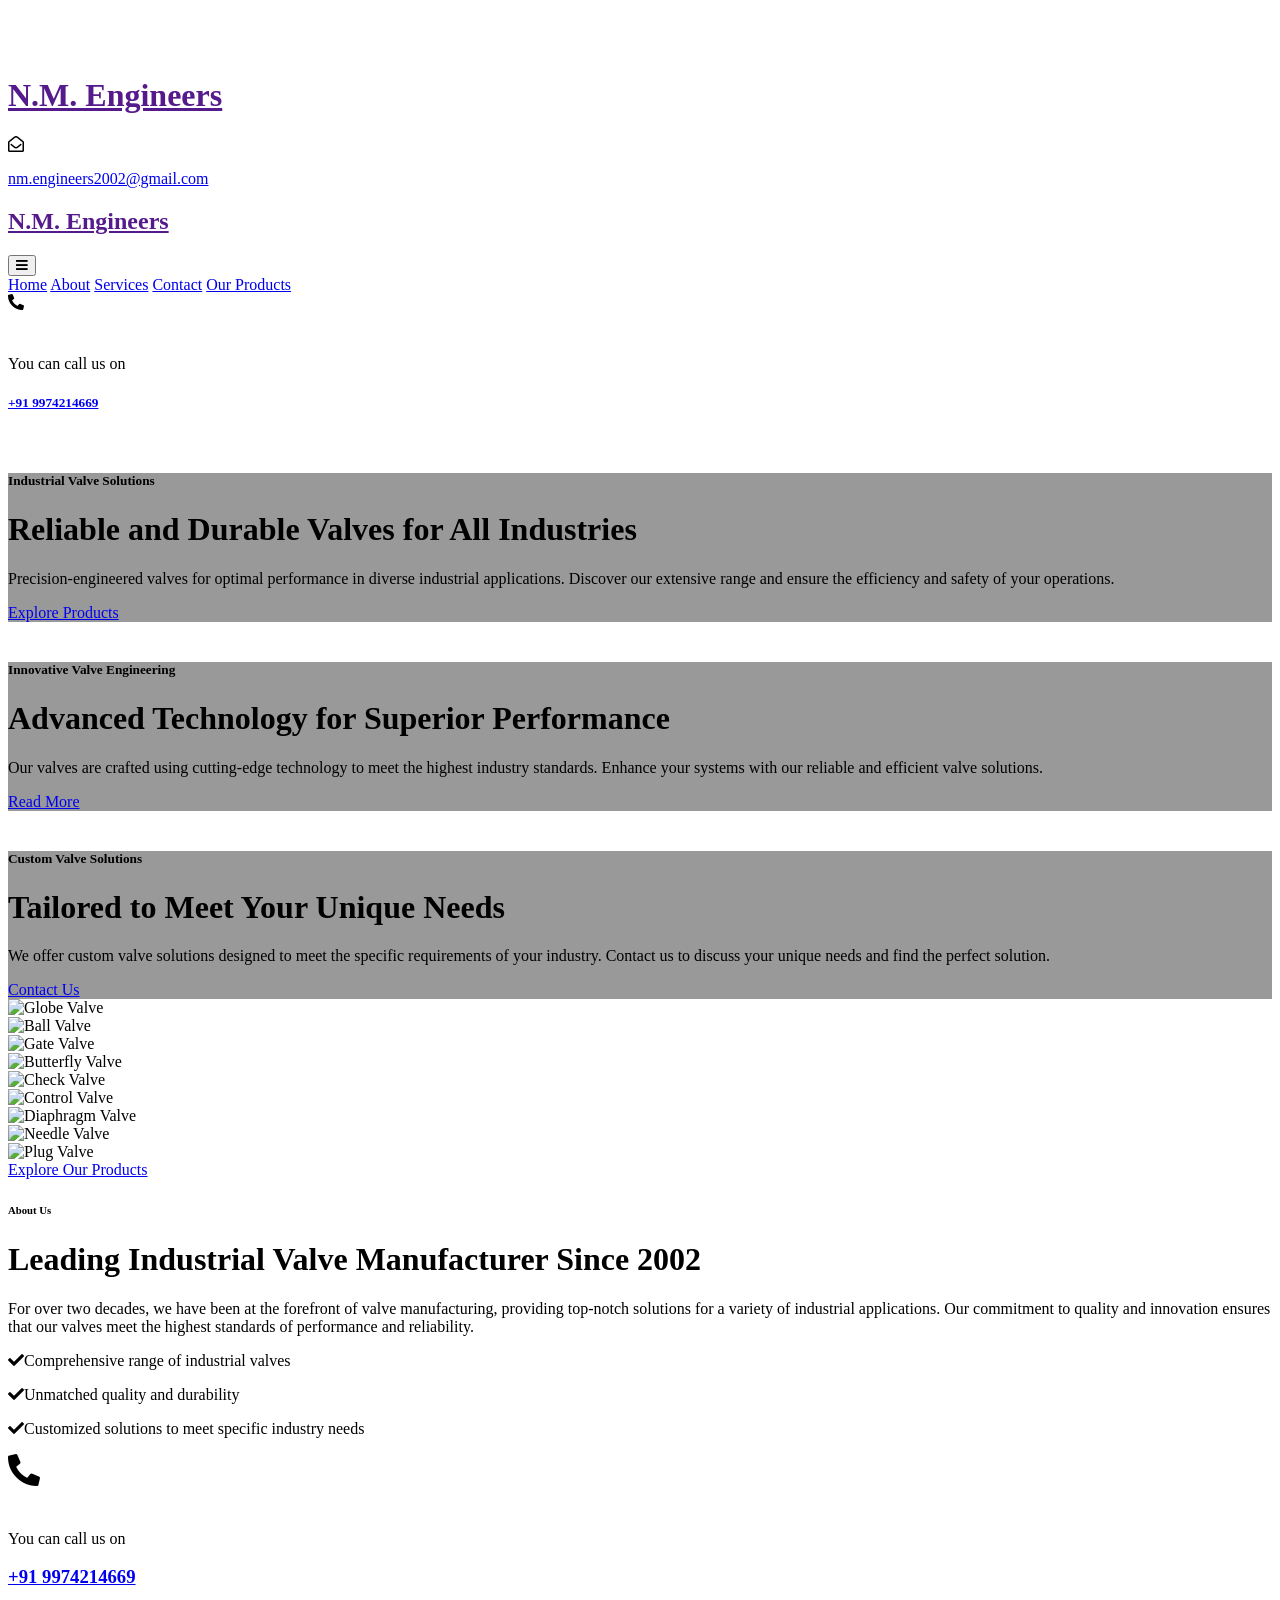
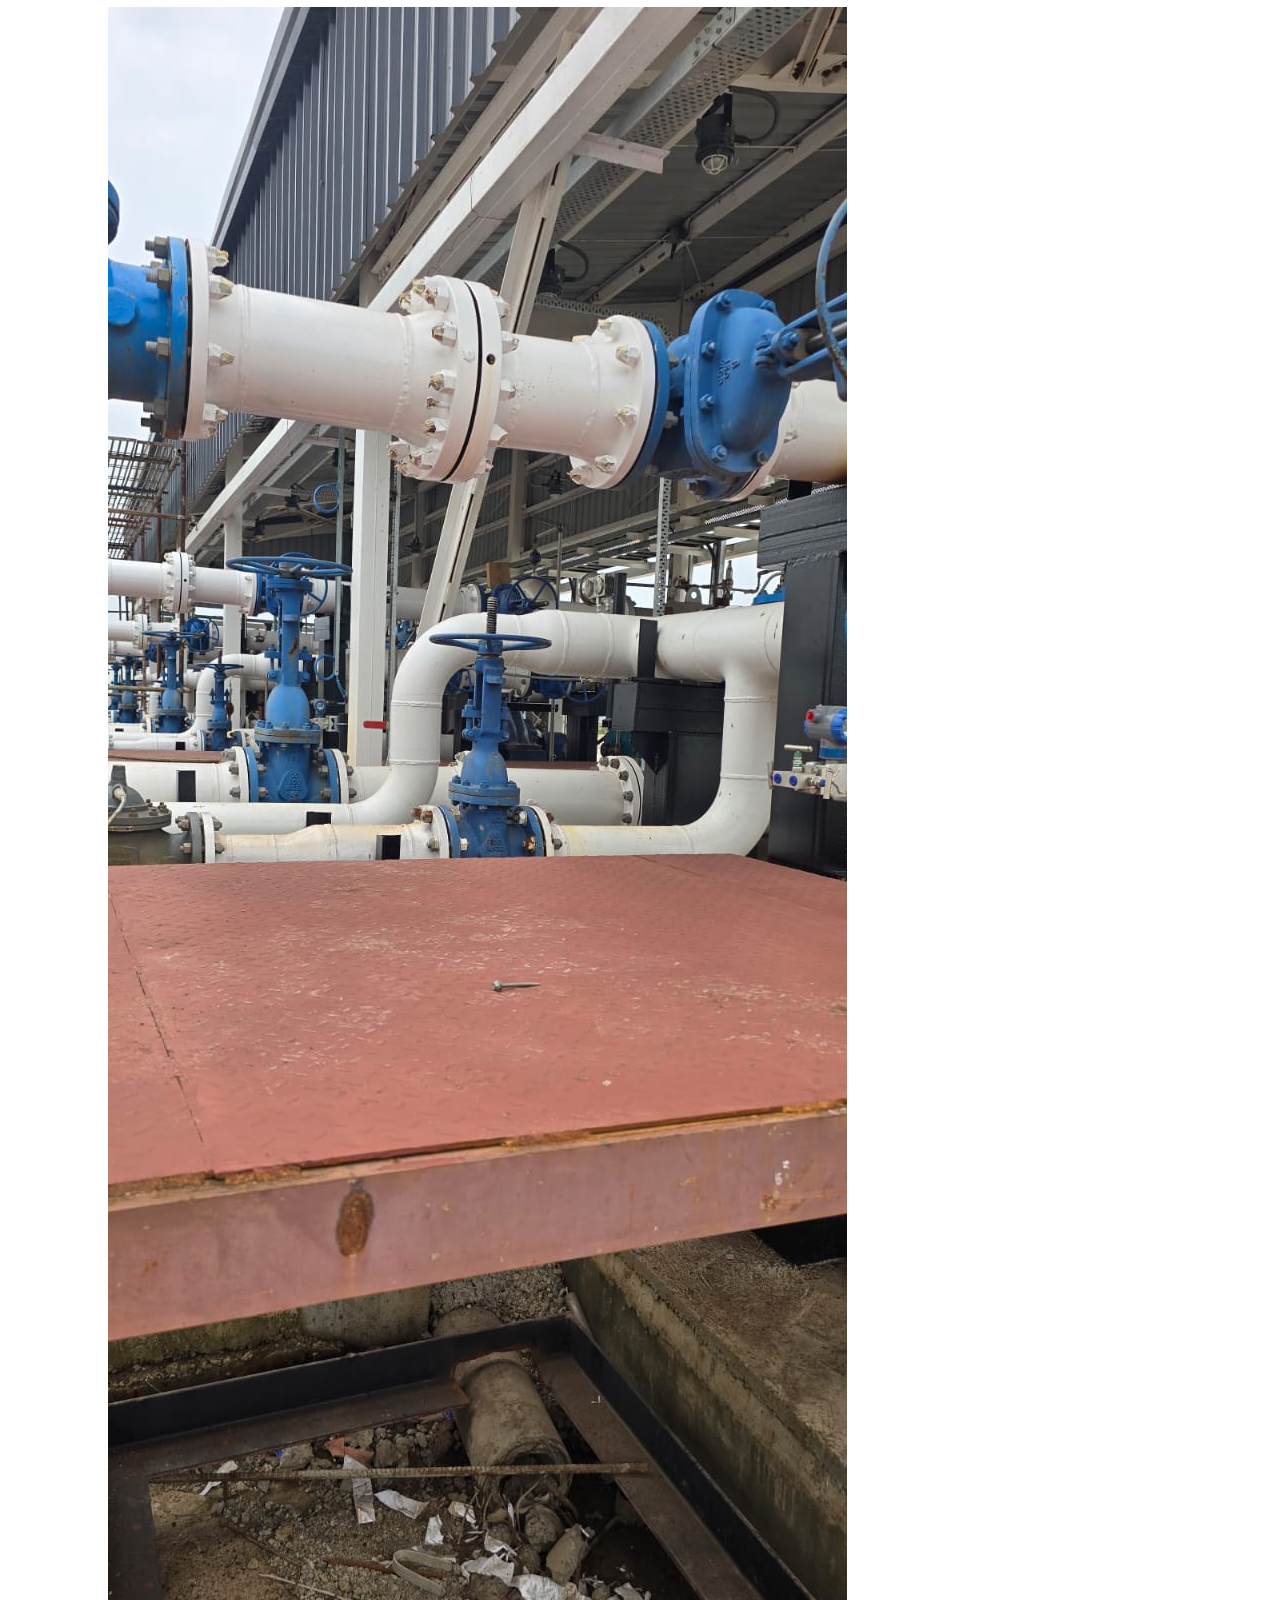
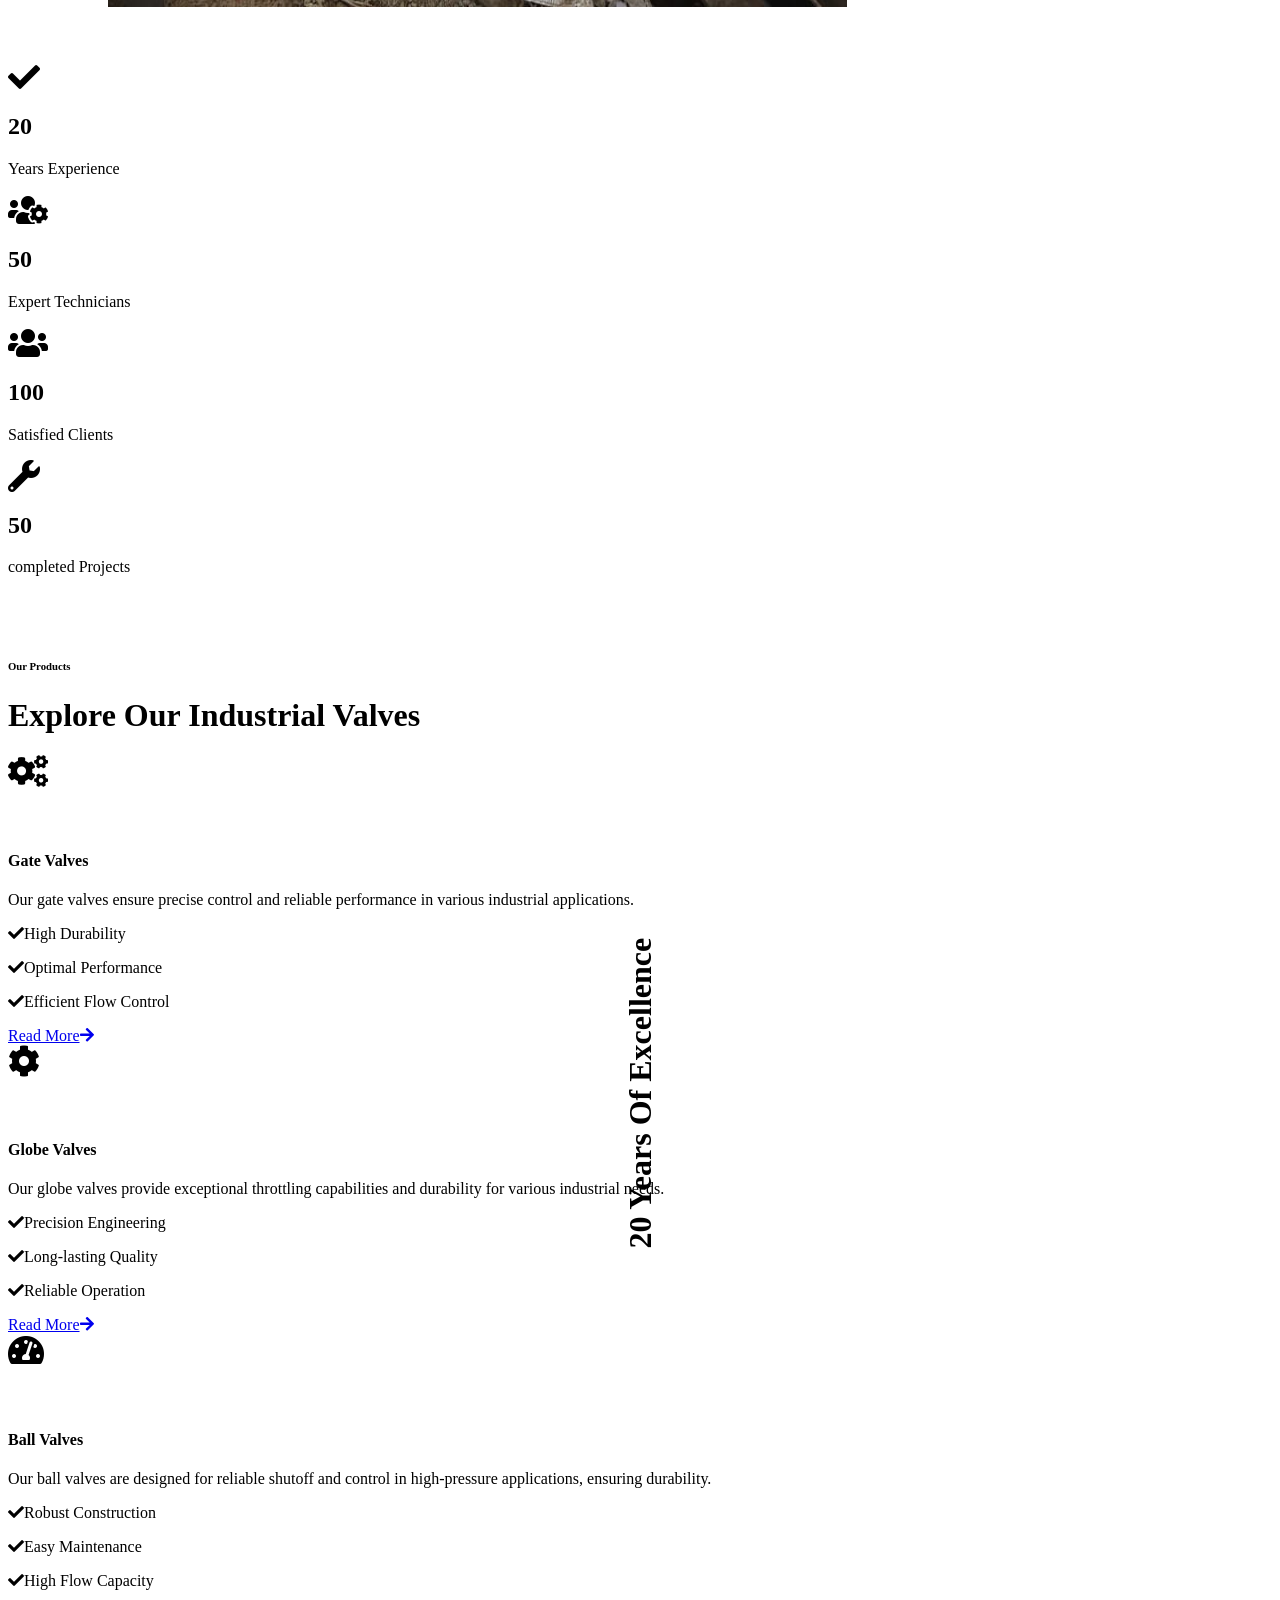
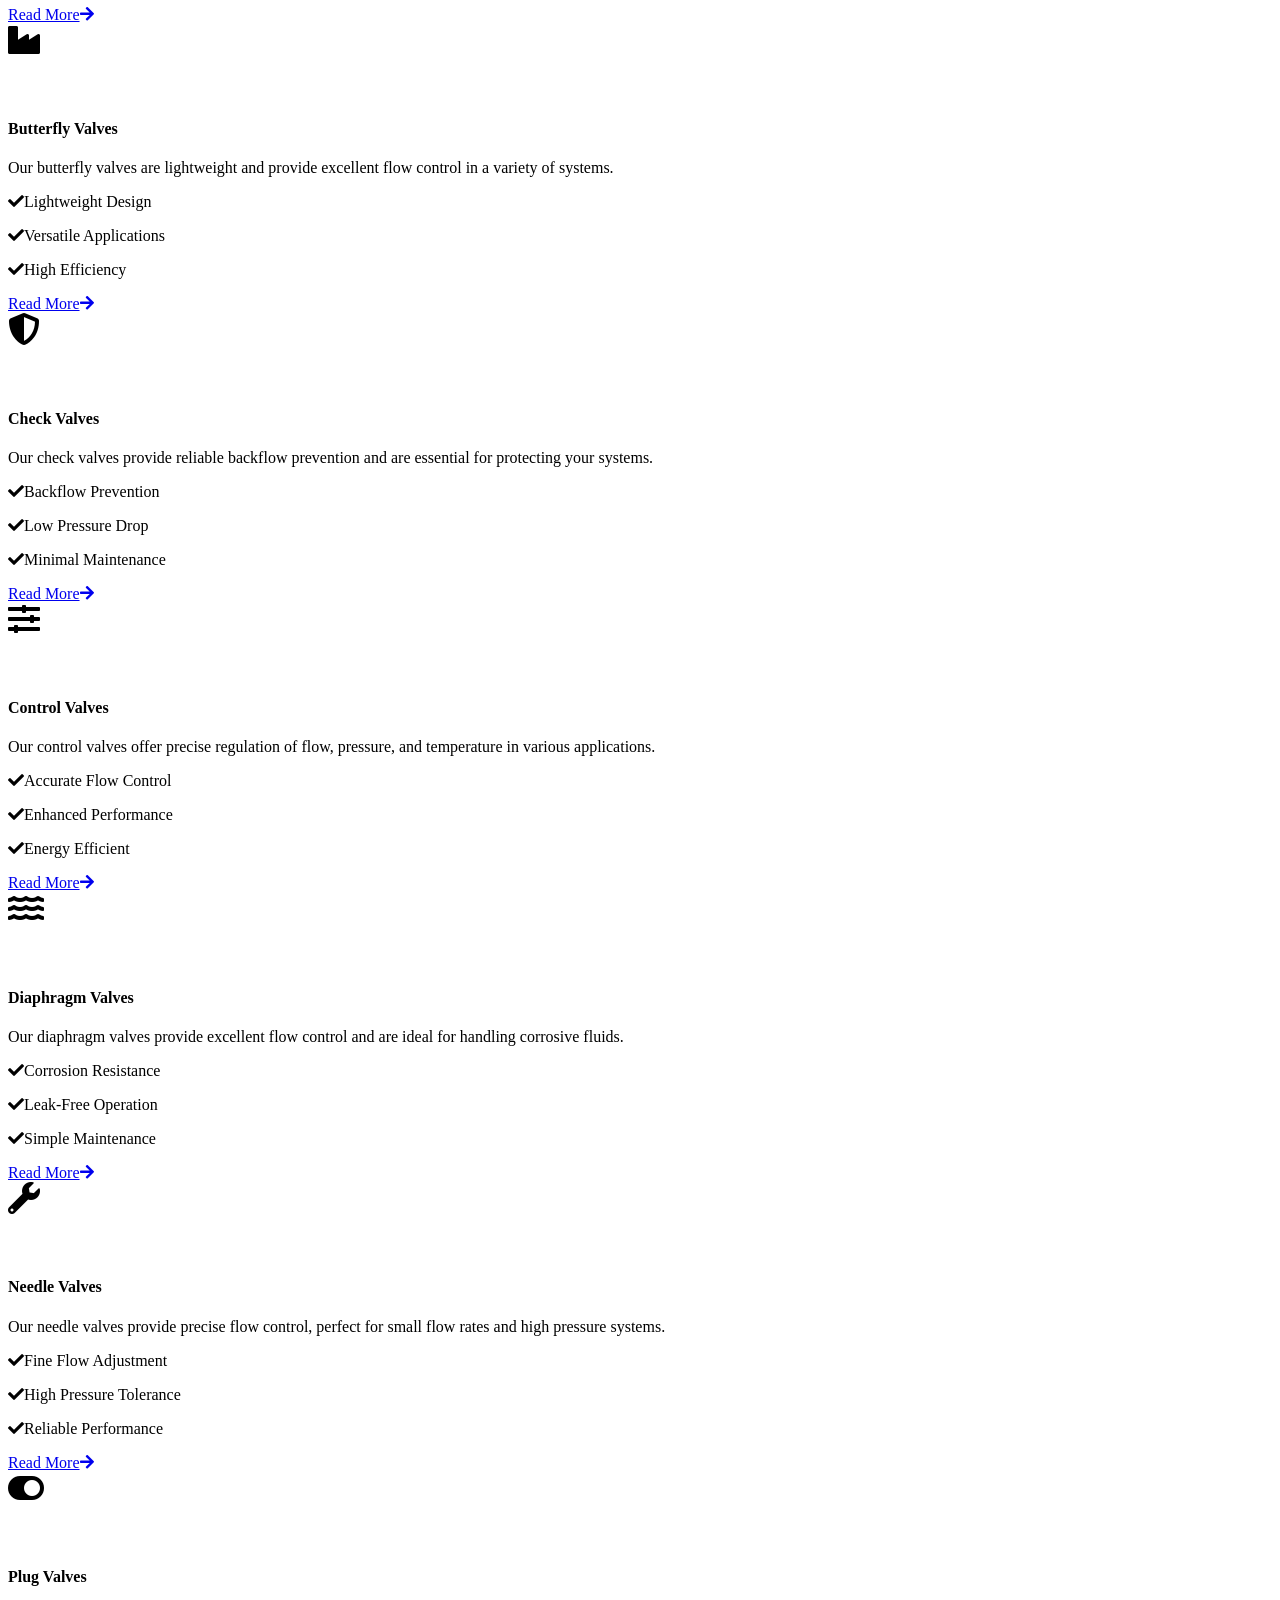
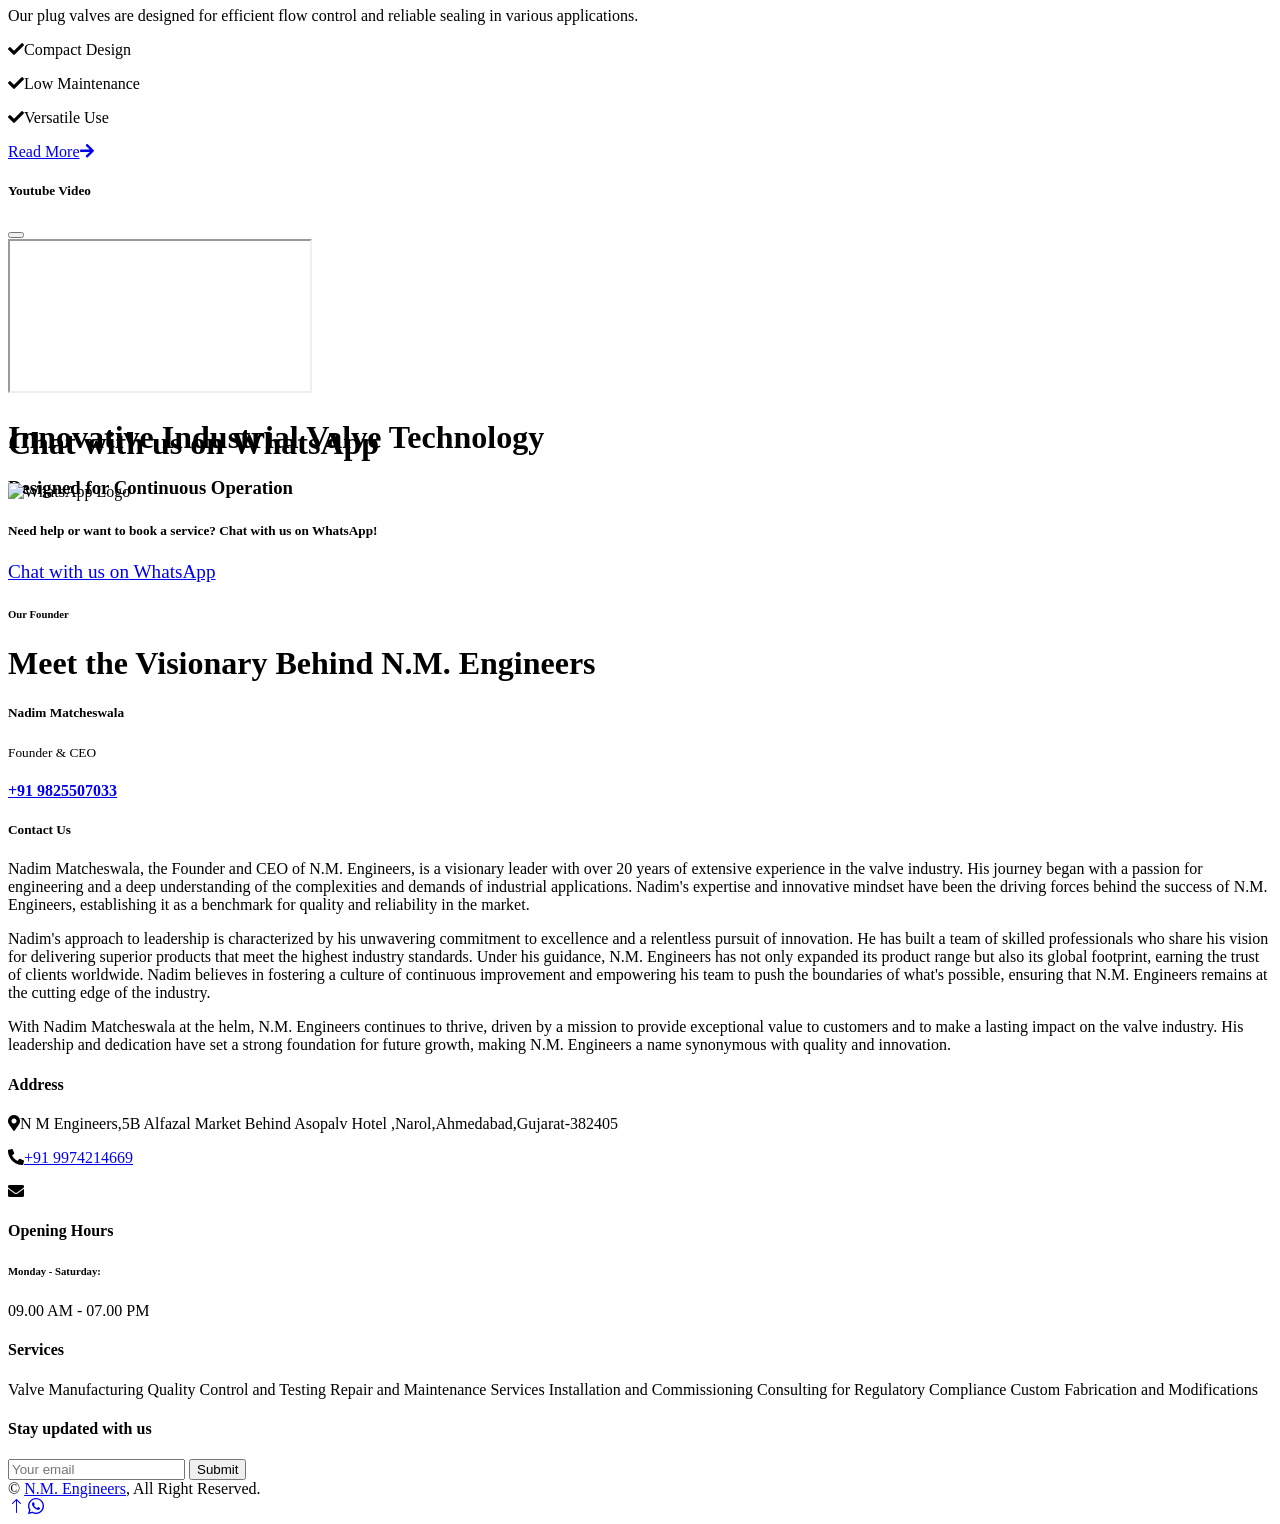
==== commit cfc398e2: "Make changes in our products page(Add 'Show More' Button)" ====
--- a/index.html
+++ b/index.html
@@ -465,9 +465,9 @@
               class="position-relative h-100 wow fadeInUp"
               data-wow-delay="0.5s"
             >
-              <img
+             <img
                 class="position-absolute img-fluid w-100 h-100"
-                src="img/valv-aboutus2.jpg"
+                src="img/valv-aboutus3.jpg"
                 style="object-fit: cover; padding: 0 0 50px 100px"
                 alt=""
               />
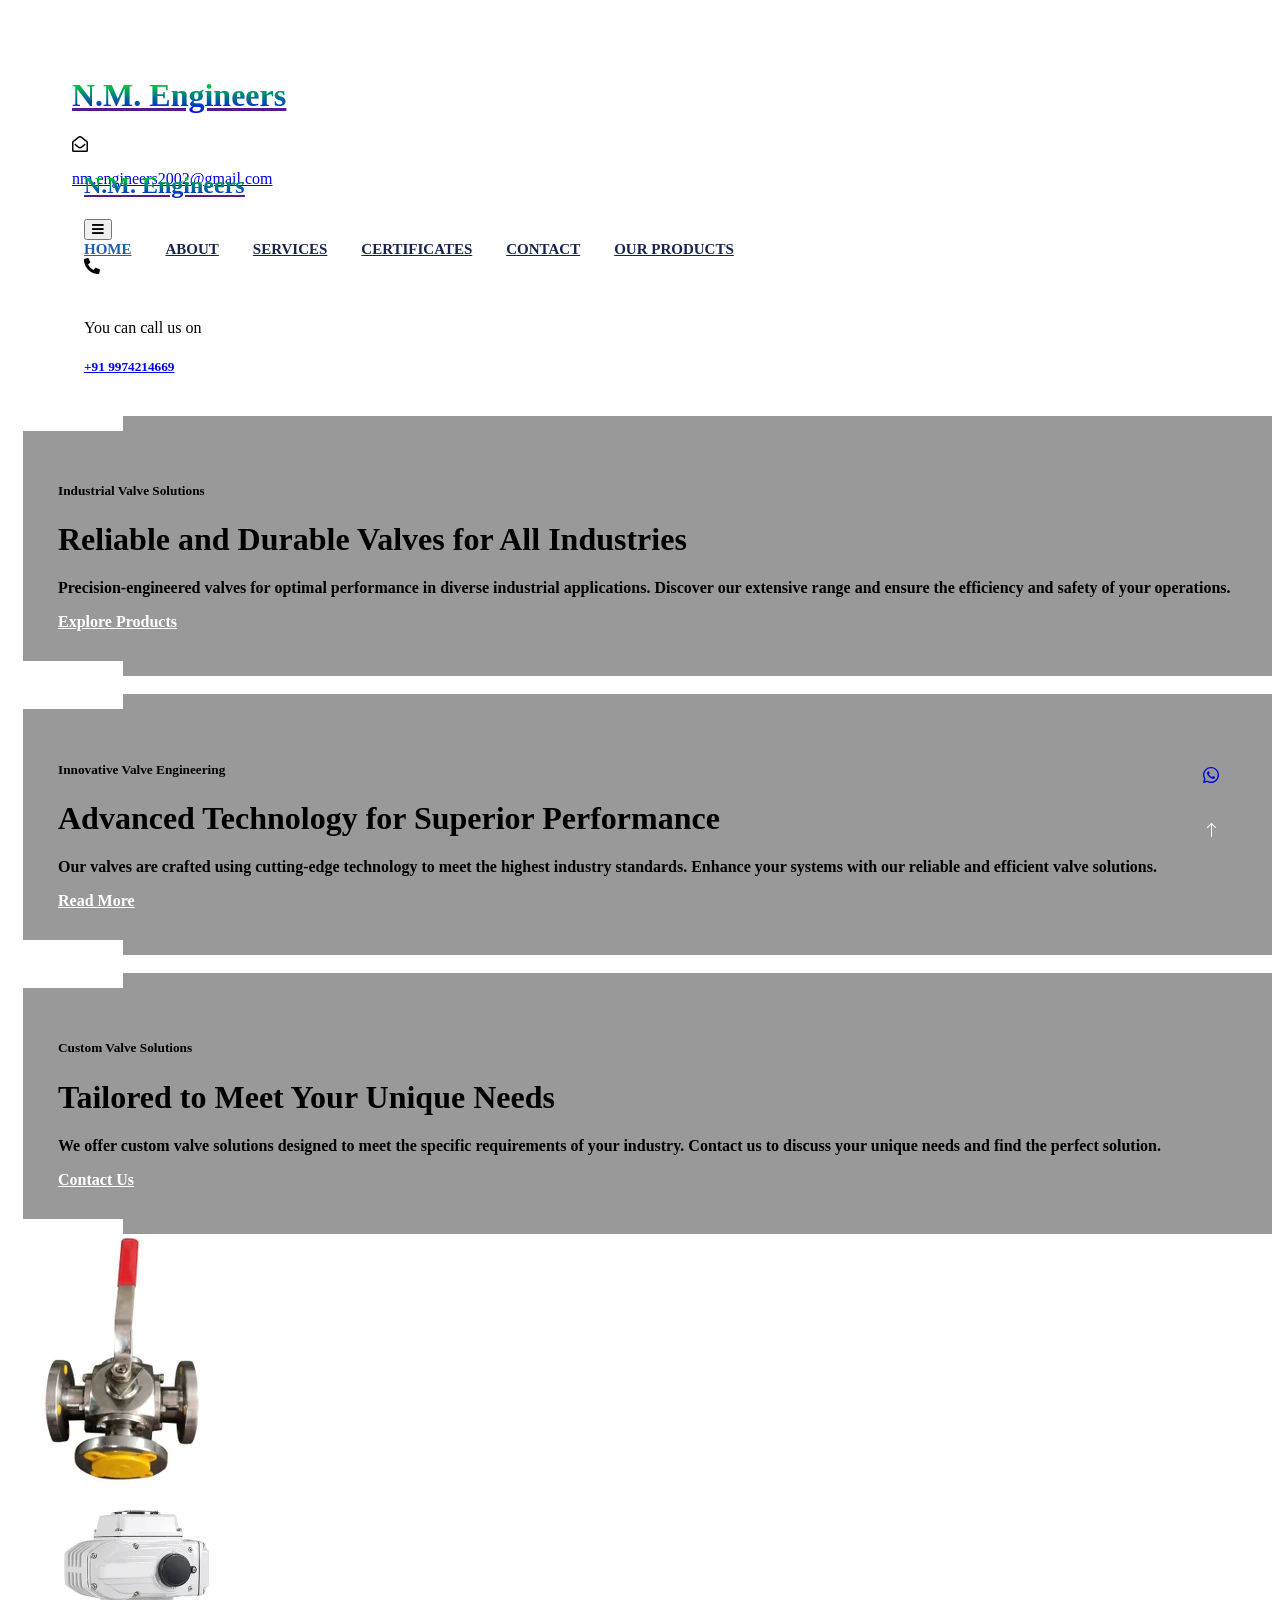
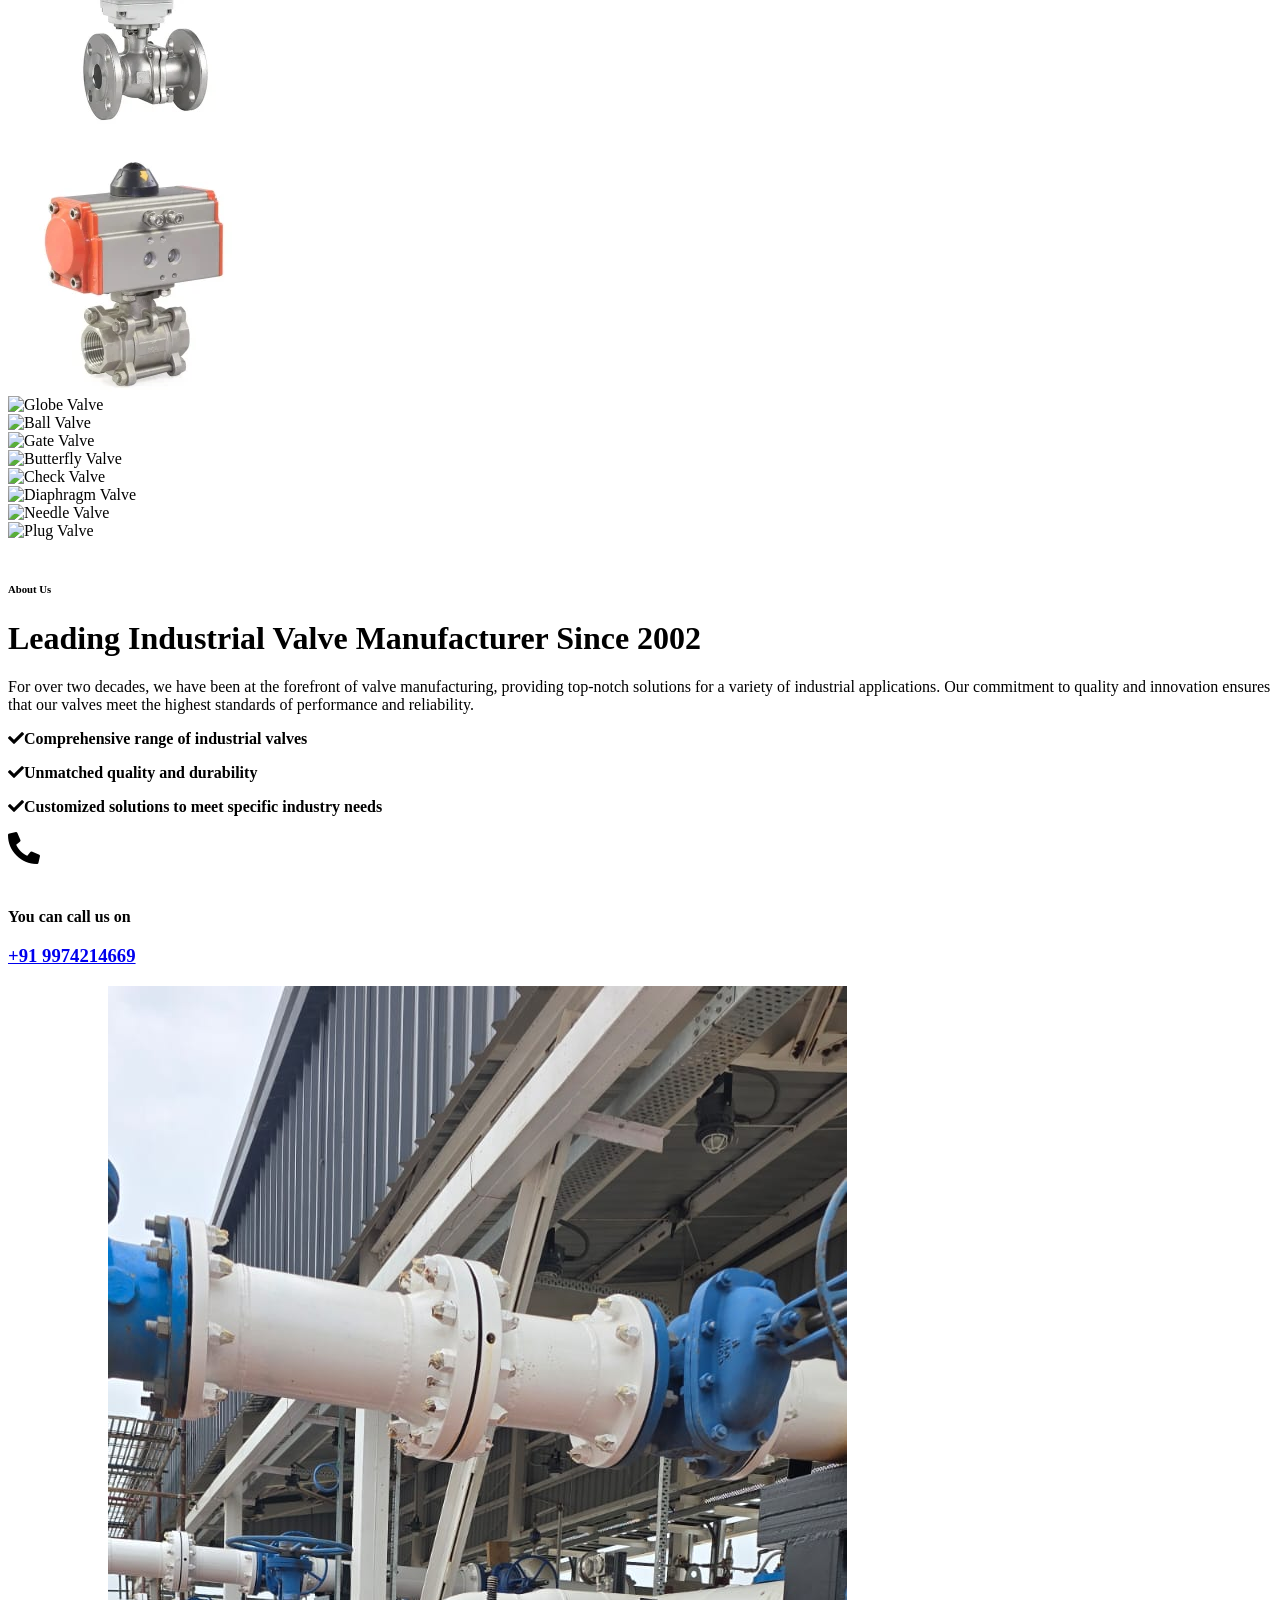
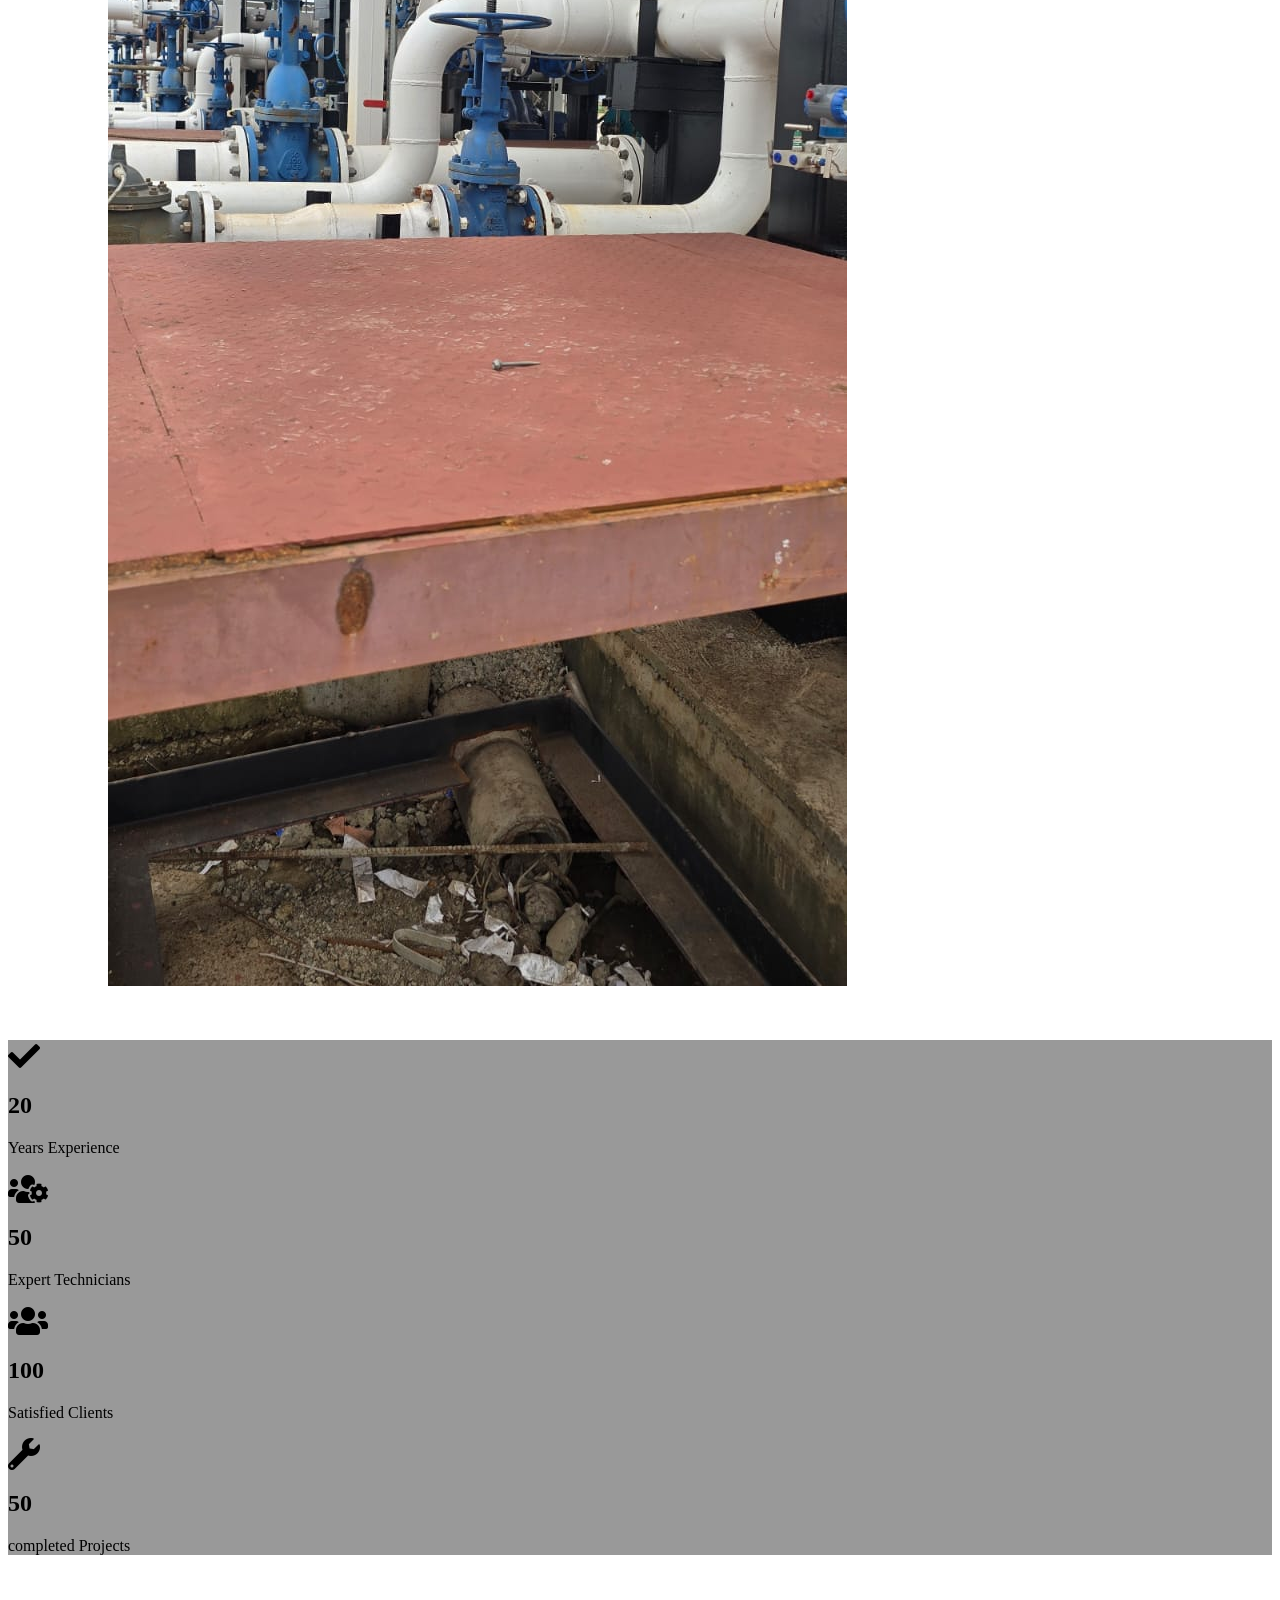
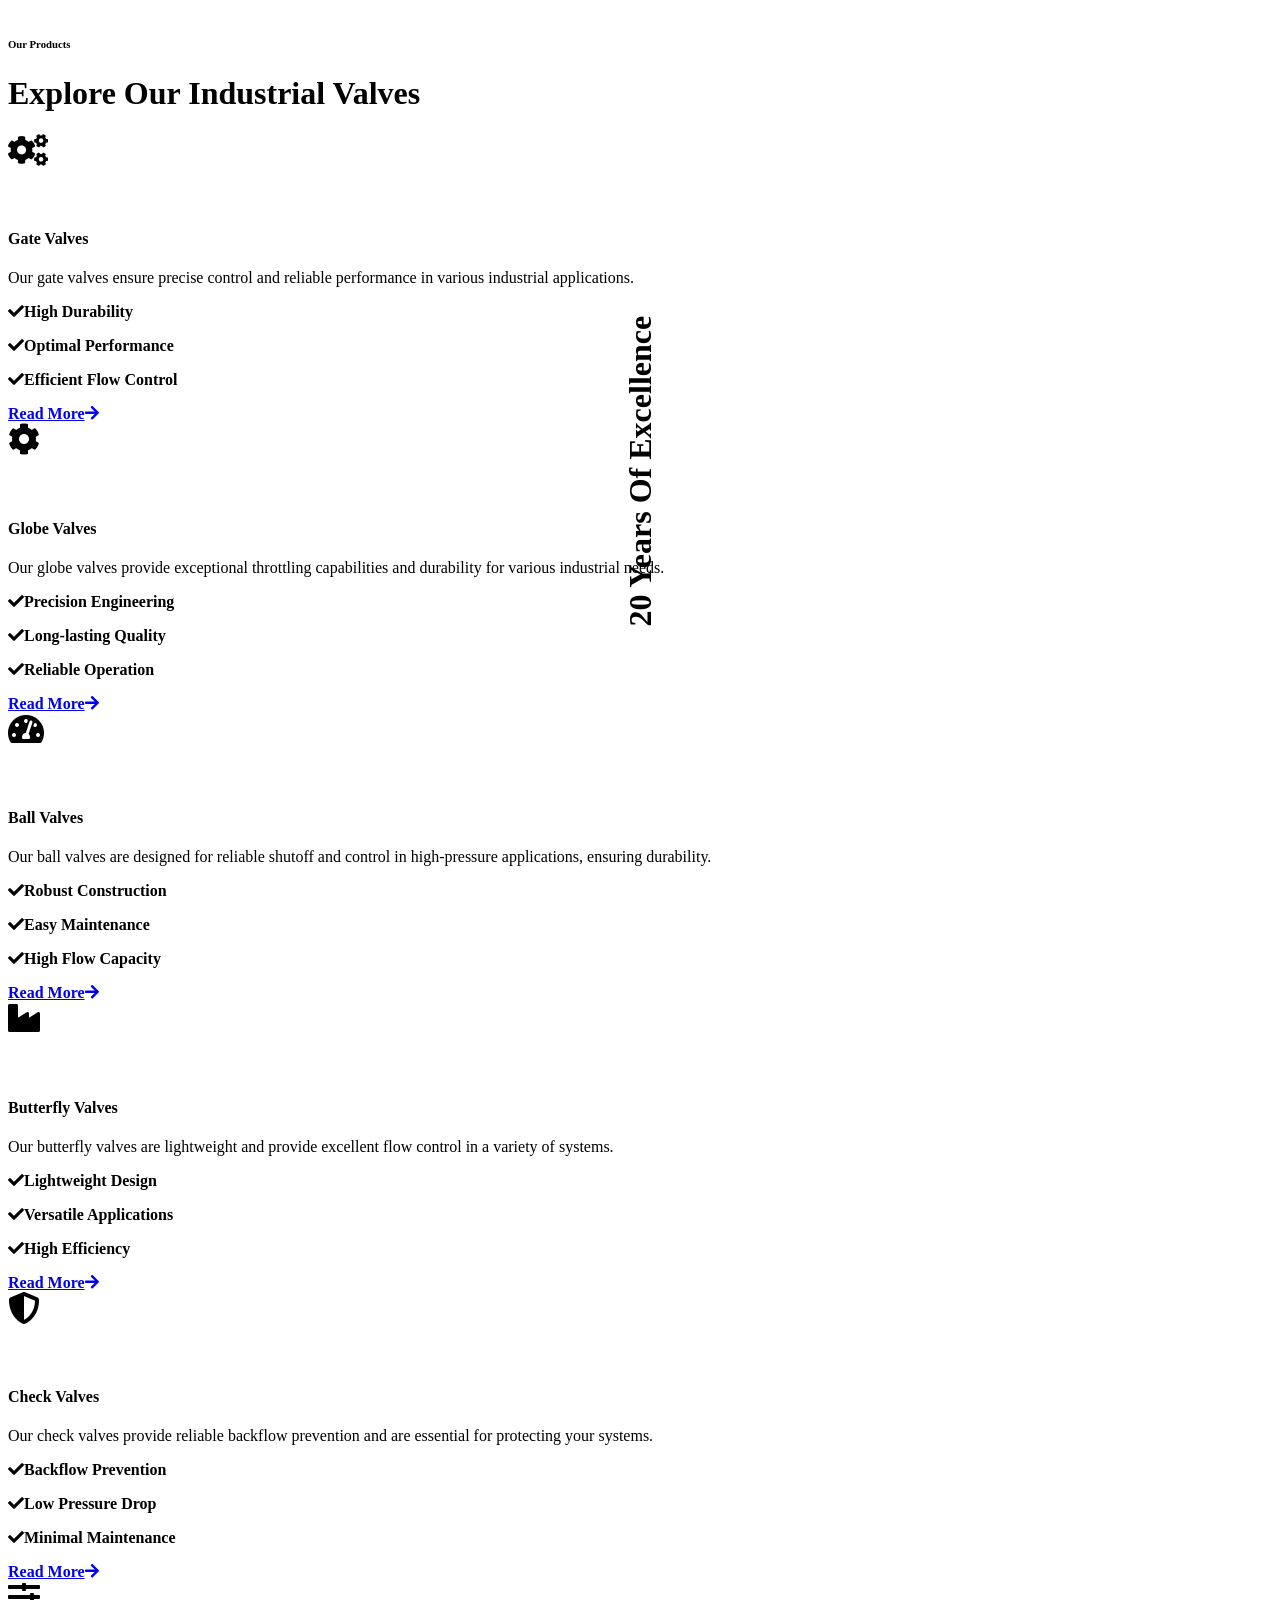
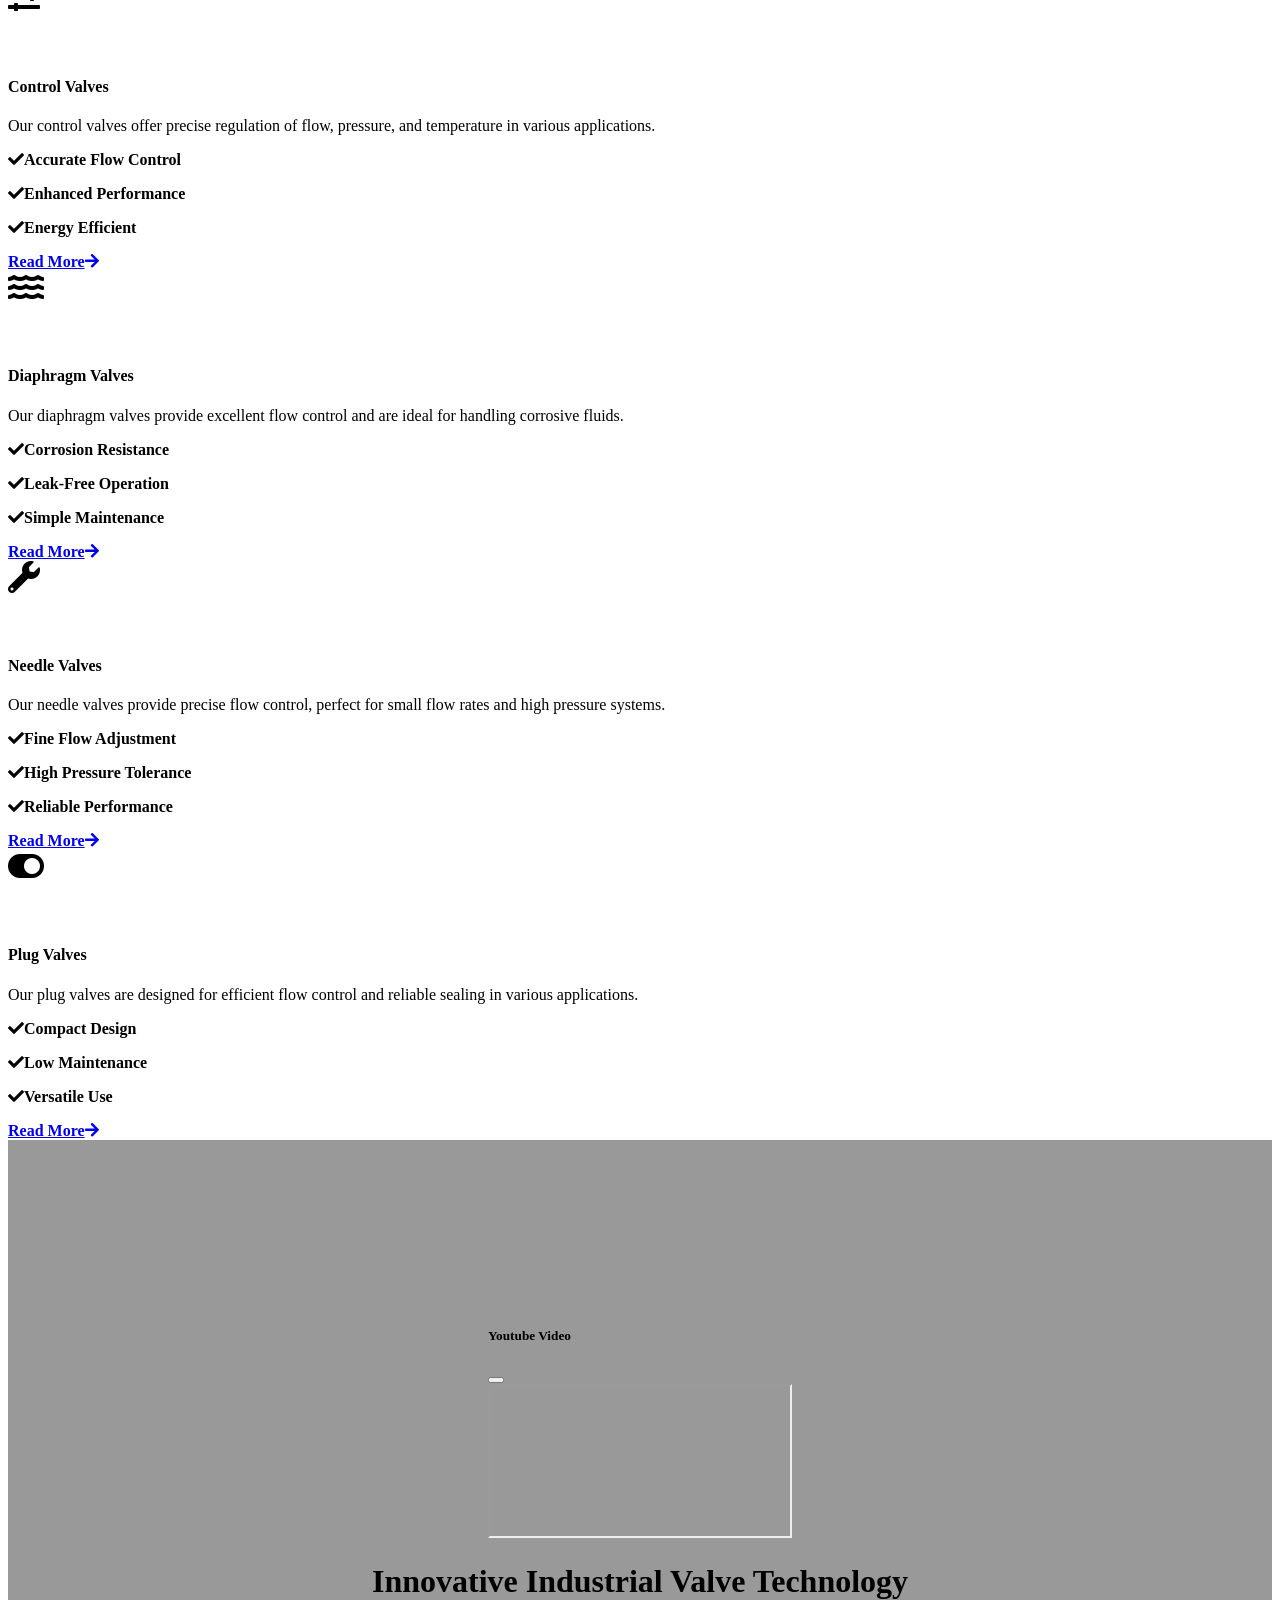
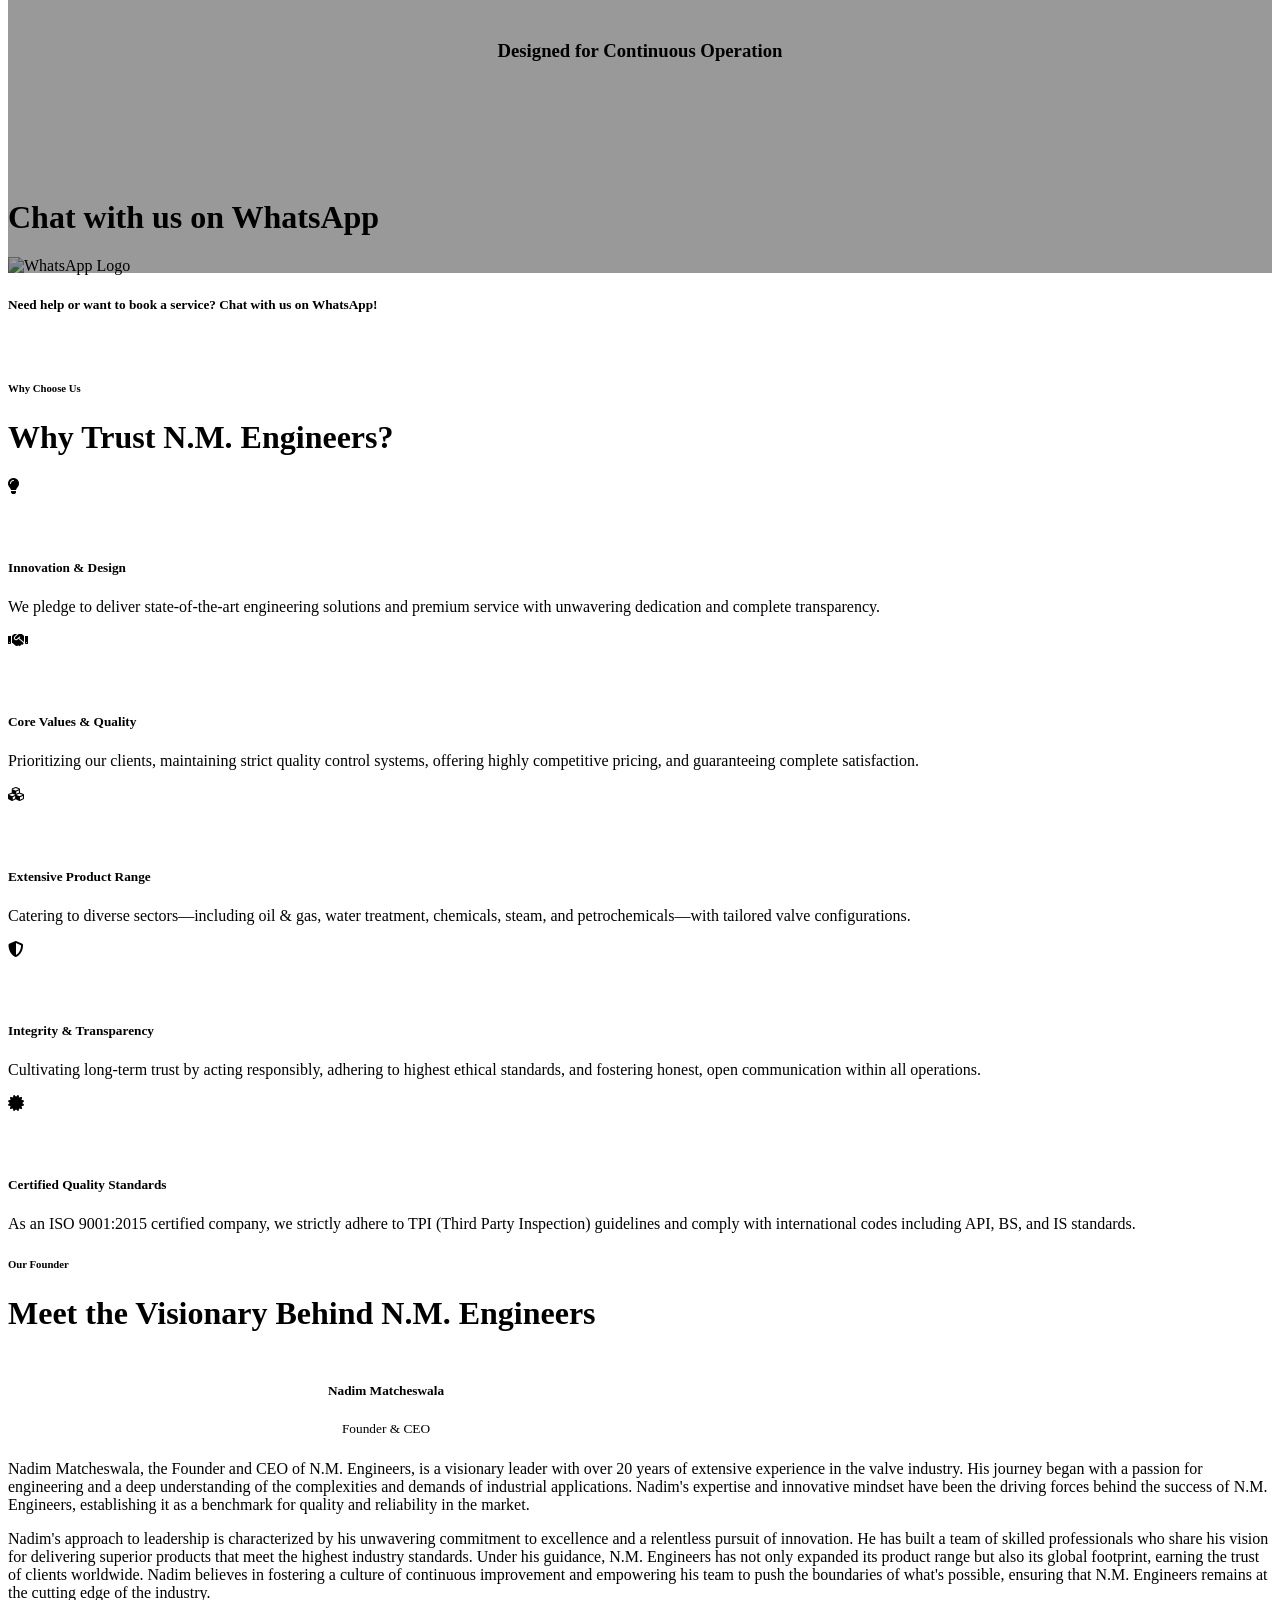
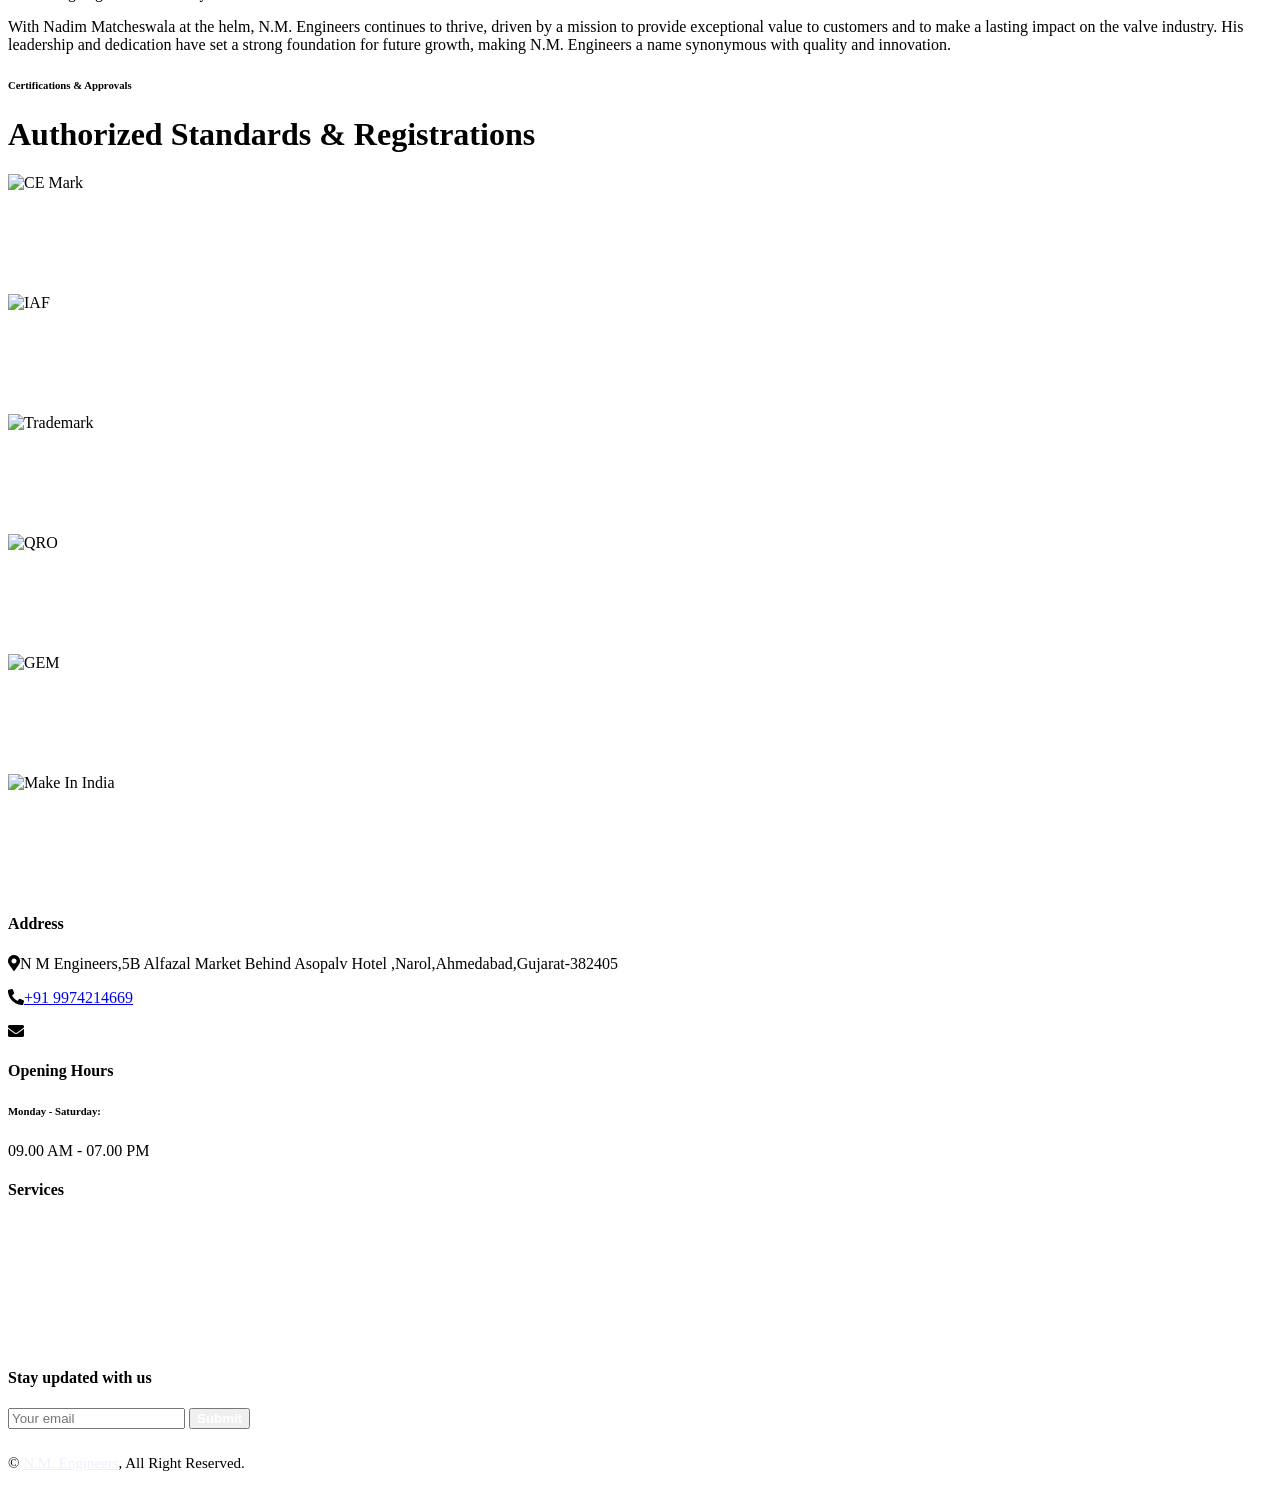
==== commit 16766f97: "Add new products images,demo certificates and it's logo" ====
--- a/index.html
+++ b/index.html
@@ -1,1185 +1,911 @@
 <!DOCTYPE html>
 <html lang="en">
-  <head>
-    <meta charset="utf-8" />
-    <title>N.M. Engineers - Your Trusted Valve Manufacturer</title>
-    <meta content="width=device-width, initial-scale=1.0" name="viewport" />
-    <meta
-      name="description"
-      content="NM Engineers - Leading industrial valve manufacturer in Ahmedabad since 2002. High-quality valves for all industrial needs. Contact us today!"
-    />
-    <meta
-      name="keywords"
-      content="industrial valves, valve manufacturer, NM Engineers, Ahmedabad industrial valve"
-    />
-    <meta name="author" content="NM Engineers" />
-    <meta name="robots" content="index, follow" />
-    <meta
-      property="og:title"
-      content="NM Engineers - Industrial Valve Manufacturer"
-    />
-    <meta
-      property="og:description"
-      content="We manufacture high-quality industrial valves in Ahmedabad. Visit our website to explore our products."
-    />
-    <meta property="og:url" content="https://nmengineers.in/" />
-    <meta
-      property="og:image"
-      content="https://nmengineers.in/assets/valve-banner.jpg"
-    />
-    <link rel="canonical" href="https://nmengineers.in" />
-
-    <!-- Standard Favicon -->
-    <link rel="icon" type="image/x-icon" href="favicon.ico" />
-
-    <!-- PNG Favicon -->
-    <link rel="icon" type="image/png" sizes="32x32" href="favicon-32x32.png" />
-
-    <!-- Apple Touch Icon (for iOS devices) -->
-    <link rel="apple-touch-icon" sizes="180x180" href="apple-touch-icon.png" />
-
-    <!-- Manifest for Android/Chrome -->
-    <link rel="manifest" href="site.webmanifest" />
-    <meta name="theme-color" content="#ffffff" />
-
-    <!-- Google Web Fonts -->
-    <link rel="preconnect" href="https://fonts.googleapis.com" />
-    <link rel="preconnect" href="https://fonts.gstatic.com" crossorigin />
-    <link
-      href="https://fonts.googleapis.com/css2?family=Inter:wght@400;600&family=Roboto:wght@500;700&display=swap"
-      rel="stylesheet"
-    />
-    <!-- Icon Font Stylesheet -->
-    <link
-      href="https://cdnjs.cloudflare.com/ajax/libs/font-awesome/5.10.0/css/all.min.css"
-      rel="stylesheet"
-    />
-    <link
-      href="https://cdn.jsdelivr.net/npm/bootstrap-icons@1.4.1/font/bootstrap-icons.css"
-      rel="stylesheet"
-    />
-    <!-- Libraries Stylesheet -->
-    <link href="lib/animate/animate.min.css" rel="stylesheet" />
-    <link href="lib/owlcarousel/assets/owl.carousel.min.css" rel="stylesheet" />
-    <link
-      rel="stylesheet"
-      href="lib/owlcarousel/assets/owl.theme.default.min.css"
-    />
-    <link
-      href="lib/tempusdominus/css/tempusdominus-bootstrap-4.min.css"
-      rel="stylesheet"
-    />
-    <!-- Customized Bootstrap Stylesheet -->
-    <link href="css/bootstrap.min.css" rel="stylesheet" />
-    <!-- Template Stylesheet -->
-    <link href="css/style.css" rel="stylesheet" />
-  </head>
-
-  <body>
-    <!-- Spinner Start -->
-    <div
-      id="spinner"
-      class="show bg-white position-fixed translate-middle w-100 vh-100 top-50 start-50 d-flex align-items-center justify-content-center"
-    >
-      <div
-        class="spinner-border text-primary"
-        style="width: 3rem; height: 3rem"
-        role="status"
-      >
-        <span class="sr-only">Loading...</span>
-      </div>
-    </div>
-    <!-- Spinner End -->
-
-    <!-- Topbar Start -->
-    <div class="container-fluid bg-light d-none d-lg-block">
-      <div class="row align-items-center top-bar">
-        <div class="col-lg-3 col-md-12 text-center text-lg-start">
-          <a href="" class="navbar-brand m-0 p-0">
-            <h1 class="gradient-text m-0">N.M. Engineers</h1>
-          </a>
-        </div>
-        <div class="col-lg-9 col-md-12 text-end">
-          <div class="h-100 d-inline-flex align-items-center me-4">
-            <i class="far fa-envelope-open text-primary me-2"></i>
-            <p class="m-0">
-              <a href="mailto:nm.engineers2002@gmail.com" target="_blank"
-                >nm.engineers2002@gmail.com</a
-              >
-            </p>
-          </div>
-        </div>
-      </div>
-    </div>
-    <!-- Topbar  End -->
-
-    <!-- Navbar Start -->
-    <div class="container-fluid nav-bar bg-light">
-      <nav
-        class="navbar navbar-expand-lg navbar-light bg-white p-3 py-lg-0 px-lg-4"
-      >
-        <a
-          href=""
-          class="navbar-brand d-flex align-items-center m-0 p-0 d-lg-none"
-        >
+
+<head>
+  <meta charset="utf-8" />
+  <title>N.M. Engineers - Your Trusted Valve Manufacturer</title>
+  <meta content="width=device-width, initial-scale=1.0" name="viewport" />
+  <meta name="description"
+    content="NM Engineers - Leading industrial valve manufacturer in Ahmedabad since 2002. High-quality valves for all industrial needs. Contact us today!" />
+  <meta name="keywords" content="industrial valves, valve manufacturer, NM Engineers, Ahmedabad industrial valve" />
+  <meta name="author" content="NM Engineers" />
+  <meta name="robots" content="index, follow" />
+  <meta property="og:title" content="NM Engineers - Industrial Valve Manufacturer" />
+  <meta property="og:description"
+    content="We manufacture high-quality industrial valves in Ahmedabad. Visit our website to explore our products." />
+  <meta property="og:url" content="https://nmengineers.in/" />
+  <meta property="og:image" content="https://nmengineers.in/assets/valve-banner.jpg" />
+  <link rel="canonical" href="https://nmengineers.in" />
+
+  <!-- Standard Favicon -->
+  <link rel="icon" type="image/x-icon" href="favicon.ico" />
+
+  <!-- PNG Favicon -->
+  <link rel="icon" type="image/png" sizes="32x32" href="favicon-32x32.png" />
+
+  <!-- Apple Touch Icon (for iOS devices) -->
+  <link rel="apple-touch-icon" sizes="180x180" href="apple-touch-icon.png" />
+
+  <!-- Manifest for Android/Chrome -->
+  <link rel="manifest" href="site.webmanifest" />
+  <meta name="theme-color" content="#ffffff" />
+
+  <!-- Google Web Fonts -->
+  <link rel="preconnect" href="https://fonts.googleapis.com" />
+  <link rel="preconnect" href="https://fonts.gstatic.com" crossorigin />
+  <link href="https://fonts.googleapis.com/css2?family=Inter:wght@400;600&family=Roboto:wght@500;700&display=swap"
+    rel="stylesheet" />
+  <!-- Icon Font Stylesheet -->
+  <link href="https://cdnjs.cloudflare.com/ajax/libs/font-awesome/5.10.0/css/all.min.css" rel="stylesheet" />
+  <link href="https://cdn.jsdelivr.net/npm/bootstrap-icons@1.4.1/font/bootstrap-icons.css" rel="stylesheet" />
+  <!-- Libraries Stylesheet -->
+  <link href="lib/animate/animate.min.css" rel="stylesheet" />
+  <link href="lib/owlcarousel/assets/owl.carousel.min.css" rel="stylesheet" />
+  <link rel="stylesheet" href="lib/owlcarousel/assets/owl.theme.default.min.css" />
+  <link href="lib/tempusdominus/css/tempusdominus-bootstrap-4.min.css" rel="stylesheet" />
+  <!-- Customized Bootstrap Stylesheet -->
+  <link href="css/bootstrap.min.css" rel="stylesheet" />
+  <!-- Template Stylesheet -->
+  <link href="css/style.css" rel="stylesheet" />
+</head>
+
+<body>
+  <!-- Spinner Start -->
+  <div id="spinner"
+    class="show bg-white position-fixed translate-middle w-100 vh-100 top-50 start-50 d-flex align-items-center justify-content-center">
+    <div class="spinner-border text-primary" style="width: 3rem; height: 3rem" role="status">
+      <span class="sr-only">Loading...</span>
+    </div>
+  </div>
+  <!-- Spinner End -->
+
+  <!-- Topbar Start -->
+  <div class="container-fluid bg-light d-none d-lg-block">
+    <div class="row align-items-center top-bar">
+      <div class="col-lg-3 col-md-12 text-center text-lg-start">
+        <a href="" class="navbar-brand m-0 p-0">
           <h1 class="gradient-text m-0">N.M. Engineers</h1>
         </a>
-        <button
-          class="navbar-toggler"
-          type="button"
-          data-bs-toggle="collapse"
-          data-bs-target="#navbarCollapse"
-        >
-          <span class="fa fa-bars"></span>
-        </button>
-        <div class="collapse navbar-collapse" id="navbarCollapse">
-          <div class="navbar-nav me-auto">
-            <a href="index.html" class="nav-item nav-link active">Home</a>
-            <a href="about.html" class="nav-item nav-link">About</a>
-            <a href="service.html" class="nav-item nav-link">Services</a>
-            <!-- <a href="testimonial.html" class="nav-item nav-link">Testimonial</a> -->
-            <a href="contact.html" class="nav-item nav-link">Contact</a>
-            <a href="our_products.html" class="nav-item nav-link"
-              >Our Products</a
-            >
-          </div>
-          <div
-            class="mt-4 mt-lg-0 me-lg-n4 py-3 px-4 bg-primary d-flex align-items-center"
-          >
-            <div
-              class="d-flex flex-shrink-0 align-items-center justify-content-center bg-white"
-              style="width: 45px; height: 45px"
-            >
-              <i class="fa fa-phone-alt text-primary"></i>
+      </div>
+      <div class="col-lg-9 col-md-12 text-end">
+        <div class="h-100 d-inline-flex align-items-center me-4">
+          <i class="far fa-envelope-open text-primary me-2"></i>
+          <p class="m-0">
+            <a href="mailto:nm.engineers2002@gmail.com" target="_blank">nm.engineers2002@gmail.com</a>
+          </p>
+        </div>
+      </div>
+    </div>
+  </div>
+  <!-- Topbar  End -->
+
+  <!-- Navbar Start -->
+  <div class="container-fluid nav-bar bg-light">
+    <nav class="navbar navbar-expand-lg navbar-light bg-white p-3 py-lg-0 px-lg-4">
+      <a href="" class="navbar-brand d-flex align-items-center m-0 p-0 d-lg-none">
+        <h1 class="gradient-text m-0">N.M. Engineers</h1>
+      </a>
+      <button class="navbar-toggler" type="button" data-bs-toggle="collapse" data-bs-target="#navbarCollapse">
+        <span class="fa fa-bars"></span>
+      </button>
+      <div class="collapse navbar-collapse" id="navbarCollapse">
+        <div class="navbar-nav me-auto">
+          <a href="index.html" class="nav-item nav-link active">Home</a>
+          <a href="about.html" class="nav-item nav-link">About</a>
+          <a href="service.html" class="nav-item nav-link">Services</a>
+          <a href="certificates.html" class="nav-item nav-link">Certificates</a>
+          <!-- <a href="testimonial.html" class="nav-item nav-link">Testimonial</a> -->
+          <a href="contact.html" class="nav-item nav-link">Contact</a>
+          <a href="our_products.html" class="nav-item nav-link">Our Products</a>
+        </div>
+        <div class="mt-4 mt-lg-0 me-lg-n4 py-3 px-4 bg-primary d-flex align-items-center">
+          <div class="d-flex flex-shrink-0 align-items-center justify-content-center bg-white"
+            style="width: 45px; height: 45px">
+            <i class="fa fa-phone-alt text-primary"></i>
+          </div>
+          <div class="ms-3">
+            <p class="mb-1 text-white">You can call us on</p>
+            <h5 class="m-0 text-secondary">
+              <a href="tel:+919974214669" class="text-secondary"><a href="tel:+919974214669" class="text-secondary">+91
+                  9974214669</a></a>
+            </h5>
+          </div>
+        </div>
+      </div>
+    </nav>
+  </div>
+  <!-- Navbar End -->
+
+  <!-- Carousel Start -->
+  <div class="container-fluid p-0 mb-5">
+    <div class="owl-carousel header-carousel position-relative">
+      <div class="owl-carousel-item position-relative">
+        <img class="img-fluid" src="./img/industrial-valv-carousel1.jpg" alt="" />
+        <div class="position-absolute top-0 start-0 w-100 h-100 d-flex align-items-center"
+          style="background: rgba(0, 0, 0, 0.4)">
+          <div class="container">
+            <div class="row justify-content-start">
+              <div class="col-10 col-lg-8">
+                <h5 class="text-white text-uppercase mb-3 animated slideInDown">
+                  Industrial Valve Solutions
+                </h5>
+                <h1 class="display-3 text-white animated slideInDown mb-4">
+                  Reliable and Durable Valves for All Industries
+                </h1>
+                <p class="fs-5 fw-medium text-white mb-4 pb-2">
+                  Precision-engineered valves for optimal performance in
+                  diverse industrial applications. Discover our extensive
+                  range and ensure the efficiency and safety of your
+                  operations.
+                </p>
+                <a href="our_products.html" class="btn btn-primary py-md-3 px-md-5 me-3 animated slideInLeft">Explore
+                  Products</a>
+                <!-- <a href="" class="btn btn-secondary py-md-3 px-md-5 animated slideInRight">Free Quote</a> -->
+              </div>
+            </div>
+          </div>
+        </div>
+      </div>
+      <div class="owl-carousel-item position-relative">
+        <img class="img-fluid" src="./img/industrial-valv-carousel2.jpeg" alt="" />
+        <div class="position-absolute top-0 start-0 w-100 h-100 d-flex align-items-center"
+          style="background: rgba(0, 0, 0, 0.4)">
+          <div class="container">
+            <div class="row justify-content-start">
+              <div class="col-10 col-lg-8">
+                <h5 class="text-white text-uppercase mb-3 animated slideInDown">
+                  Innovative Valve Engineering
+                </h5>
+                <h1 class="display-3 text-white animated slideInDown mb-4">
+                  Advanced Technology for Superior Performance
+                </h1>
+                <p class="fs-5 fw-medium text-white mb-4 pb-2">
+                  Our valves are crafted using cutting-edge technology to meet
+                  the highest industry standards. Enhance your systems with
+                  our reliable and efficient valve solutions.
+                </p>
+                <a href="#serviceDiv" class="btn btn-primary py-md-3 px-md-5 me-3 animated slideInLeft">Read More</a>
+              </div>
+            </div>
+          </div>
+        </div>
+      </div>
+      <div class="owl-carousel-item position-relative">
+        <img class="img-fluid" src="./img/industrial-valv-carousel3.jpg" alt="" />
+        <div class="position-absolute top-0 start-0 w-100 h-100 d-flex align-items-center"
+          style="background: rgba(0, 0, 0, 0.4)">
+          <div class="container">
+            <div class="row justify-content-start">
+              <div class="col-10 col-lg-8">
+                <h5 class="text-white text-uppercase mb-3 animated slideInDown">
+                  Custom Valve Solutions
+                </h5>
+                <h1 class="display-3 text-white animated slideInDown mb-4">
+                  Tailored to Meet Your Unique Needs
+                </h1>
+                <p class="fs-5 fw-medium text-white mb-4 pb-2">
+                  We offer custom valve solutions designed to meet the
+                  specific requirements of your industry. Contact us to
+                  discuss your unique needs and find the perfect solution.
+                </p>
+                <a href="tel:+919974214669" class="btn btn-primary py-md-3 px-md-5 me-3 animated slideInLeft">Contact
+                  Us</a>
+              </div>
+            </div>
+          </div>
+        </div>
+      </div>
+    </div>
+  </div>
+  <!-- Carousel End -->
+
+  <!-- Service Start -->
+  <div class="container-xxl py-5">
+    <div class="container">
+      <div class="owl-carousel owl-theme" id="valveCarousel">
+        <!-- Dynamic slides will be injected here -->
+      </div>
+
+      <script>
+        const valves = [
+          { name: "Three Way Ball Valve", img: "img/three-way-ball-valve.jpg", delay: "0.1s" },
+          { name: "Motorized Ball Valve", img: "img/motorized-ball-valve.jpg", delay: "0.1s" },
+          { name: "Pneumatic Ball Valve", img: "img/pneumatic-ball-valve.jpg", delay: "0.1s" },
+          { name: "Globe Valve", img: "img/globe-valve.jpg", delay: "0.1s" },
+          { name: "Ball Valve", img: "img/ball-valv.jpg", delay: "0.3s" },
+          { name: "Gate Valve", img: "img/gate-valve.jpg", delay: "0.5s" },
+          { name: "Butterfly Valve", img: "img/butterfly-valve.jpg", delay: "0.7s" },
+          { name: "Check Valve", img: "img/check-valve.jpg", delay: "0.9s" },
+          { name: "Diaphragm Valve", img: "img/diaphragm-valve.jpg", delay: "0.9s" },
+          { name: "Needle Valve", img: "img/needle_valve.jpg", delay: "0.9s" },
+          { name: "Plug Valve", img: "img/plug_valve.jpg", delay: "0.9s" }
+        ];
+
+        const carouselContainer = document.getElementById("valveCarousel");
+        valves.forEach(valve => {
+          const slide = document.createElement("div");
+          slide.className = "item col-lg-4 col-md-6 service-item-top wow fadeInUp";
+          slide.setAttribute("data-wow-delay", valve.delay);
+          slide.innerHTML = `
+              <div class="overflow-hidden">
+                <img class="img-fluid w-100 h-100" src="${valve.img}" alt="${valve.name}" />
+              </div>
+            `;
+          carouselContainer.appendChild(slide);
+        });
+      </script>
+
+      <!-- Explore Our Product Button -->
+      <div class="text-center mt-4">
+        <a href="./our_products.html" class="btn btn-primary px-4 py-2">Explore Our Products</a>
+      </div>
+    </div>
+  </div>
+  <!-- Service End -->
+
+  <!-- About Start -->
+  <div class="container-xxl py-5">
+    <div class="container">
+      <div class="row g-5">
+        <div class="col-lg-6 wow fadeInUp" data-wow-delay="0.1s">
+          <h6 class="text-secondary text-uppercase">About Us</h6>
+          <h1 class="mb-4">
+            Leading Industrial Valve Manufacturer Since 2002
+          </h1>
+          <p class="mb-4">
+            For over two decades, we have been at the forefront of valve
+            manufacturing, providing top-notch solutions for a variety of
+            industrial applications. Our commitment to quality and innovation
+            ensures that our valves meet the highest standards of performance
+            and reliability.
+          </p>
+          <p class="fw-medium text-primary">
+            <i class="fa fa-check text-success me-3"></i>Comprehensive range
+            of industrial valves
+          </p>
+          <p class="fw-medium text-primary">
+            <i class="fa fa-check text-success me-3"></i>Unmatched quality and
+            durability
+          </p>
+          <p class="fw-medium text-primary">
+            <i class="fa fa-check text-success me-3"></i>Customized solutions
+            to meet specific industry needs
+          </p>
+          <div class="bg-primary d-flex align-items-center p-4 mt-5">
+            <div class="d-flex flex-shrink-0 align-items-center justify-content-center bg-white"
+              style="width: 60px; height: 60px">
+              <i class="fa fa-phone-alt fa-2x text-primary"></i>
             </div>
             <div class="ms-3">
-              <p class="mb-1 text-white">You can call us on</p>
-              <h5 class="m-0 text-secondary">
-                <a href="tel:+919974214669" class="text-secondary"
-                  ><a href="tel:+919974214669" class="text-secondary"
-                    >+91 9974214669</a
-                  ></a
-                >
+              <p class="fs-5 fw-medium mb-2 text-white">You can call us on</p>
+              <h3 class="m-0 text-secondary">
+                <a href="tel:+919974214669" class="text-secondary">+91 9974214669</a>
+              </h3>
+            </div>
+          </div>
+        </div>
+        <div class="col-lg-6 pt-4" style="min-height: 500px">
+          <div class="position-relative h-100 wow fadeInUp" data-wow-delay="0.5s">
+            <img class="position-absolute img-fluid w-100 h-100" src="img/valv-aboutus3.jpg"
+              style="object-fit: cover; padding: 0 0 50px 100px" alt="" />
+            <img class="position-absolute start-0 bottom-0 img-fluid bg-white pt-2 pe-2 w-50 h-50"
+              src="img/valv-aboutus1.jpg" style="object-fit: cover" alt="" />
+          </div>
+        </div>
+      </div>
+    </div>
+  </div>
+  <!-- About End -->
+
+  <!-- Fact Start -->
+  <div class="container-fluid fact bg-dark my-5 py-5">
+    <div class="container">
+      <div class="row g-4">
+        <div class="col-md-6 col-lg-3 text-center wow fadeIn" data-wow-delay="0.1s">
+          <i class="fa fa-check fa-2x text-white mb-3"></i>
+          <h2 class="text-white mb-2" data-toggle="counter-up">20</h2>
+          <p class="text-white mb-0">Years Experience</p>
+        </div>
+        <div class="col-md-6 col-lg-3 text-center wow fadeIn" data-wow-delay="0.3s">
+          <i class="fa fa-users-cog fa-2x text-white mb-3"></i>
+          <h2 class="text-white mb-2" data-toggle="counter-up">50</h2>
+          <p class="text-white mb-0">Expert Technicians</p>
+        </div>
+        <div class="col-md-6 col-lg-3 text-center wow fadeIn" data-wow-delay="0.5s">
+          <i class="fa fa-users fa-2x text-white mb-3"></i>
+          <h2 class="text-white mb-2" data-toggle="counter-up">100</h2>
+          <p class="text-white mb-0">Satisfied Clients</p>
+        </div>
+        <div class="col-md-6 col-lg-3 text-center wow fadeIn" data-wow-delay="0.7s">
+          <i class="fa fa-wrench fa-2x text-white mb-3"></i>
+          <h2 class="text-white mb-2" data-toggle="counter-up">50</h2>
+          <p class="text-white mb-0">completed Projects</p>
+        </div>
+      </div>
+    </div>
+  </div>
+  <!-- Fact End -->
+
+  <!-- Service Start -->
+  <div class="container-fluid py-5 px-4 px-lg-0" id="serviceDiv">
+    <div class="row g-0">
+      <div class="col-lg-3 d-none d-lg-flex">
+        <div class="d-flex align-items-center justify-content-center bg-primary w-100 h-100">
+          <h1 class="display-3 text-white m-0" style="transform: rotate(-90deg)">
+            20 Years Of Excellence
+          </h1>
+        </div>
+      </div>
+      <div class="col-md-12 col-lg-9">
+        <div class="ms-lg-5 ps-lg-5">
+          <div class="text-center text-lg-start wow fadeInUp" data-wow-delay="0.1s">
+            <h6 class="text-secondary text-uppercase">Our Products</h6>
+            <h1 class="mb-5">Explore Our Industrial Valves</h1>
+          </div>
+          <div class="owl-carousel service-carousel position-relative wow fadeInUp" data-wow-delay="0.1s">
+            <div class="bg-light p-4">
+              <div class="d-flex align-items-center justify-content-center border border-5 border-white mb-4"
+                style="width: 75px; height: 75px">
+                <i class="fa fa-cogs fa-2x text-primary"></i>
+              </div>
+              <h4 class="mb-3">Gate Valves</h4>
+              <p>
+                Our gate valves ensure precise control and reliable
+                performance in various industrial applications.
+              </p>
+              <p class="text-primary fw-medium">
+                <i class="fa fa-check text-success me-2"></i>High Durability
+              </p>
+              <p class="text-primary fw-medium">
+                <i class="fa fa-check text-success me-2"></i>Optimal
+                Performance
+              </p>
+              <p class="text-primary fw-medium">
+                <i class="fa fa-check text-success me-2"></i>Efficient Flow
+                Control
+              </p>
+              <a href="product.html?product=gate-valve" class="btn bg-white text-primary w-100 mt-2">Read More<i
+                  class="fa fa-arrow-right text-secondary ms-2"></i></a>
+            </div>
+
+            <div class="bg-light p-4">
+              <div class="d-flex align-items-center justify-content-center border border-5 border-white mb-4"
+                style="width: 75px; height: 75px">
+                <i class="fa fa-cog fa-2x text-primary"></i>
+              </div>
+              <h4 class="mb-3">Globe Valves</h4>
+              <p>
+                Our globe valves provide exceptional throttling capabilities
+                and durability for various industrial needs.
+              </p>
+              <p class="text-primary fw-medium">
+                <i class="fa fa-check text-success me-2"></i>Precision
+                Engineering
+              </p>
+              <p class="text-primary fw-medium">
+                <i class="fa fa-check text-success me-2"></i>Long-lasting
+                Quality
+              </p>
+              <p class="text-primary fw-medium">
+                <i class="fa fa-check text-success me-2"></i>Reliable
+                Operation
+              </p>
+              <a href="product.html?product=globe-valve" class="btn bg-white text-primary w-100 mt-2">Read More<i
+                  class="fa fa-arrow-right text-secondary ms-2"></i></a>
+            </div>
+
+            <div class="bg-light p-4">
+              <div class="d-flex align-items-center justify-content-center border border-5 border-white mb-4"
+                style="width: 75px; height: 75px">
+                <i class="fa fa-tachometer-alt fa-2x text-primary"></i>
+              </div>
+              <h4 class="mb-3">Ball Valves</h4>
+              <p>
+                Our ball valves are designed for reliable shutoff and control
+                in high-pressure applications, ensuring durability.
+              </p>
+              <p class="text-primary fw-medium">
+                <i class="fa fa-check text-success me-2"></i>Robust
+                Construction
+              </p>
+              <p class="text-primary fw-medium">
+                <i class="fa fa-check text-success me-2"></i>Easy Maintenance
+              </p>
+              <p class="text-primary fw-medium">
+                <i class="fa fa-check text-success me-2"></i>High Flow
+                Capacity
+              </p>
+              <a href="product.html?product=ball-valve" class="btn bg-white text-primary w-100 mt-2">Read More<i
+                  class="fa fa-arrow-right text-secondary ms-2"></i></a>
+            </div>
+
+            <div class="bg-light p-4">
+              <div class="d-flex align-items-center justify-content-center border border-5 border-white mb-4"
+                style="width: 75px; height: 75px">
+                <i class="fa fa-industry fa-2x text-primary"></i>
+              </div>
+              <h4 class="mb-3">Butterfly Valves</h4>
+              <p>
+                Our butterfly valves are lightweight and provide excellent
+                flow control in a variety of systems.
+              </p>
+              <p class="text-primary fw-medium">
+                <i class="fa fa-check text-success me-2"></i>Lightweight
+                Design
+              </p>
+              <p class="text-primary fw-medium">
+                <i class="fa fa-check text-success me-2"></i>Versatile
+                Applications
+              </p>
+              <p class="text-primary fw-medium">
+                <i class="fa fa-check text-success me-2"></i>High Efficiency
+              </p>
+              <a href="product.html?product=butterfly-valve" class="btn bg-white text-primary w-100 mt-2">Read More<i
+                  class="fa fa-arrow-right text-secondary ms-2"></i></a>
+            </div>
+
+            <div class="bg-light p-4">
+              <div class="d-flex align-items-center justify-content-center border border-5 border-white mb-4"
+                style="width: 75px; height: 75px">
+                <i class="fa fa-shield-alt fa-2x text-primary"></i>
+              </div>
+              <h4 class="mb-3">Check Valves</h4>
+              <p>
+                Our check valves provide reliable backflow prevention and are
+                essential for protecting your systems.
+              </p>
+              <p class="text-primary fw-medium">
+                <i class="fa fa-check text-success me-2"></i>Backflow
+                Prevention
+              </p>
+              <p class="text-primary fw-medium">
+                <i class="fa fa-check text-success me-2"></i>Low Pressure Drop
+              </p>
+              <p class="text-primary fw-medium">
+                <i class="fa fa-check text-success me-2"></i>Minimal
+                Maintenance
+              </p>
+              <a href="product.html?product=check-valve" class="btn bg-white text-primary w-100 mt-2">Read More<i
+                  class="fa fa-arrow-right text-secondary ms-2"></i></a>
+            </div>
+
+            <div class="bg-light p-4">
+              <div class="d-flex align-items-center justify-content-center border border-5 border-white mb-4"
+                style="width: 75px; height: 75px">
+                <i class="fa fa-sliders-h fa-2x text-primary"></i>
+              </div>
+              <h4 class="mb3">Control Valves</h4>
+              <p>
+                Our control valves offer precise regulation of flow, pressure,
+                and temperature in various applications.
+              </p>
+              <p class="text-primary fw-medium">
+                <i class="fa fa-check text-success me-2"></i>Accurate Flow
+                Control
+              </p>
+              <p class="text-primary fw-medium">
+                <i class="fa fa-check text-success me-2"></i>Enhanced
+                Performance
+              </p>
+              <p class="text-primary fw-medium">
+                <i class="fa fa-check text-success me-2"></i>Energy Efficient
+              </p>
+              <a href="product.html?product=control-valve" class="btn bg-white text-primary w-100 mt-2">Read More<i
+                  class="fa fa-arrow-right text-secondary ms-2"></i></a>
+            </div>
+
+            <div class="bg-light p-4">
+              <div class="d-flex align-items-center justify-content-center border border-5 border-white mb-4"
+                style="width: 75px; height: 75px">
+                <i class="fa fa-water fa-2x text-primary"></i>
+              </div>
+              <h4 class="mb-3">Diaphragm Valves</h4>
+              <p>
+                Our diaphragm valves provide excellent flow control and are
+                ideal for handling corrosive fluids.
+              </p>
+              <p class="text-primary fw-medium">
+                <i class="fa fa-check text-success me-2"></i>Corrosion
+                Resistance
+              </p>
+              <p class="text-primary fw-medium">
+                <i class="fa fa-check text-success me-2"></i>Leak-Free
+                Operation
+              </p>
+              <p class="text-primary fw-medium">
+                <i class="fa fa-check text-success me-2"></i>Simple
+                Maintenance
+              </p>
+              <a href="product.html?product=diaphragm-valve" class="btn bg-white text-primary w-100 mt-2">Read More<i
+                  class="fa fa-arrow-right text-secondary ms-2"></i></a>
+            </div>
+
+            <div class="bg-light p-4">
+              <div class="d-flex align-items-center justify-content-center border border-5 border-white mb-4"
+                style="width: 75px; height: 75px">
+                <i class="fa fa-wrench fa-2x text-primary"></i>
+              </div>
+              <h4 class="mb-3">Needle Valves</h4>
+              <p>
+                Our needle valves provide precise flow control, perfect for
+                small flow rates and high pressure systems.
+              </p>
+              <p class="text-primary fw-medium">
+                <i class="fa fa-check text-success me-2"></i>Fine Flow
+                Adjustment
+              </p>
+              <p class="text-primary fw-medium">
+                <i class="fa fa-check text-success me-2"></i>High Pressure
+                Tolerance
+              </p>
+              <p class="text-primary fw-medium">
+                <i class="fa fa-check text-success me-2"></i>Reliable
+                Performance
+              </p>
+              <a href="product.html?product=needle-valve" class="btn bg-white text-primary w-100 mt-2">Read More<i
+                  class="fa fa-arrow-right text-secondary ms-2"></i></a>
+            </div>
+
+            <div class="bg-light p-4">
+              <div class="d-flex align-items-center justify-content-center border border-5 border-white mb-4"
+                style="width: 75px; height: 75px">
+                <i class="fa fa-toggle-on fa-2x text-primary"></i>
+              </div>
+              <h4 class="mb-3">Plug Valves</h4>
+              <p>
+                Our plug valves are designed for efficient flow control and
+                reliable sealing in various applications.
+              </p>
+              <p class="text-primary fw-medium">
+                <i class="fa fa-check text-success me-2"></i>Compact Design
+              </p>
+              <p class="text-primary fw-medium">
+                <i class="fa fa-check text-success me-2"></i>Low Maintenance
+              </p>
+              <p class="text-primary fw-medium">
+                <i class="fa fa-check text-success me-2"></i>Versatile Use
+              </p>
+              <a href="product.html?product=plug-valve" class="btn bg-white text-primary w-100 mt-2">Read More<i
+                  class="fa fa-arrow-right text-secondary ms-2"></i></a>
+            </div>
+          </div>
+        </div>
+      </div>
+    </div>
+  </div>
+  <!-- Service End -->
+
+  <!-- Booking Start -->
+  <div class="container-fluid my-5 px-0">
+    <div class="video wow fadeInUp" data-wow-delay="0.1s">
+      <div class="modal fade" id="videoModal" tabindex="-1" aria-labelledby="exampleModalLabel" aria-hidden="true">
+        <div class="modal-dialog">
+          <div class="modal-content rounded-0">
+            <div class="modal-header">
+              <h5 class="modal-title" id="exampleModalLabel">
+                Youtube Video
               </h5>
-            </div>
-          </div>
-        </div>
-      </nav>
-    </div>
-    <!-- Navbar End -->
-
-    <!-- Carousel Start -->
-    <div class="container-fluid p-0 mb-5">
-      <div class="owl-carousel header-carousel position-relative">
-        <div class="owl-carousel-item position-relative">
-          <img
-            class="img-fluid"
-            src="./img/industrial-valv-carousel1.jpg"
-            alt=""
-          />
-          <div
-            class="position-absolute top-0 start-0 w-100 h-100 d-flex align-items-center"
-            style="background: rgba(0, 0, 0, 0.4)"
-          >
-            <div class="container">
-              <div class="row justify-content-start">
-                <div class="col-10 col-lg-8">
-                  <h5
-                    class="text-white text-uppercase mb-3 animated slideInDown"
-                  >
-                    Industrial Valve Solutions
-                  </h5>
-                  <h1 class="display-3 text-white animated slideInDown mb-4">
-                    Reliable and Durable Valves for All Industries
-                  </h1>
-                  <p class="fs-5 fw-medium text-white mb-4 pb-2">
-                    Precision-engineered valves for optimal performance in
-                    diverse industrial applications. Discover our extensive
-                    range and ensure the efficiency and safety of your
-                    operations.
-                  </p>
-                  <a
-                    href="our_products.html"
-                    class="btn btn-primary py-md-3 px-md-5 me-3 animated slideInLeft"
-                    >Explore Products</a
-                  >
-                  <!-- <a href="" class="btn btn-secondary py-md-3 px-md-5 animated slideInRight">Free Quote</a> -->
-                </div>
-              </div>
-            </div>
-          </div>
-        </div>
-        <div class="owl-carousel-item position-relative">
-          <img
-            class="img-fluid"
-            src="./img/industrial-valv-carousel2.jpeg"
-            alt=""
-          />
-          <div
-            class="position-absolute top-0 start-0 w-100 h-100 d-flex align-items-center"
-            style="background: rgba(0, 0, 0, 0.4)"
-          >
-            <div class="container">
-              <div class="row justify-content-start">
-                <div class="col-10 col-lg-8">
-                  <h5
-                    class="text-white text-uppercase mb-3 animated slideInDown"
-                  >
-                    Innovative Valve Engineering
-                  </h5>
-                  <h1 class="display-3 text-white animated slideInDown mb-4">
-                    Advanced Technology for Superior Performance
-                  </h1>
-                  <p class="fs-5 fw-medium text-white mb-4 pb-2">
-                    Our valves are crafted using cutting-edge technology to meet
-                    the highest industry standards. Enhance your systems with
-                    our reliable and efficient valve solutions.
-                  </p>
-                  <a
-                    href="#serviceDiv"
-                    class="btn btn-primary py-md-3 px-md-5 me-3 animated slideInLeft"
-                    >Read More</a
-                  >
-                </div>
-              </div>
-            </div>
-          </div>
-        </div>
-        <div class="owl-carousel-item position-relative">
-          <img
-            class="img-fluid"
-            src="./img/industrial-valv-carousel3.jpg"
-            alt=""
-          />
-          <div
-            class="position-absolute top-0 start-0 w-100 h-100 d-flex align-items-center"
-            style="background: rgba(0, 0, 0, 0.4)"
-          >
-            <div class="container">
-              <div class="row justify-content-start">
-                <div class="col-10 col-lg-8">
-                  <h5
-                    class="text-white text-uppercase mb-3 animated slideInDown"
-                  >
-                    Custom Valve Solutions
-                  </h5>
-                  <h1 class="display-3 text-white animated slideInDown mb-4">
-                    Tailored to Meet Your Unique Needs
-                  </h1>
-                  <p class="fs-5 fw-medium text-white mb-4 pb-2">
-                    We offer custom valve solutions designed to meet the
-                    specific requirements of your industry. Contact us to
-                    discuss your unique needs and find the perfect solution.
-                  </p>
-                  <a
-                    href="tel:+919974214669"
-                    class="btn btn-primary py-md-3 px-md-5 me-3 animated slideInLeft"
-                    >Contact Us</a
-                  >
-                </div>
-              </div>
-            </div>
-          </div>
-        </div>
-      </div>
-    </div>
-    <!-- Carousel End -->
-
-    <!-- Service Start -->
-    <div class="container-xxl py-5">
-      <div class="container">
-        <div class="owl-carousel owl-theme">
-          <div
-            class="item col-lg-4 col-md-6 service-item-top wow fadeInUp"
-            data-wow-delay="0.1s"
-          >
-            <div class="overflow-hidden">
-              <img
-                class="img-fluid w-100 h-100"
-                src="img/globe-valve.jpg"
-                alt="Globe Valve"
-              />
-            </div>
-          </div>
-
-          <div
-            class="item col-lg-4 col-md-6 service-item-top wow fadeInUp"
-            data-wow-delay="0.3s"
-          >
-            <div class="overflow-hidden">
-              <img
-                class="img-fluid w-100 h-100"
-                src="img/ball-valv.jpg"
-                alt="Ball Valve"
-              />
-            </div>
-          </div>
-
-          <div
-            class="item col-lg-4 col-md-6 service-item-top wow fadeInUp"
-            data-wow-delay="0.5s"
-          >
-            <div class="overflow-hidden">
-              <img
-                class="img-fluid w-100 h-100"
-                src="img/gate-valve.jpg"
-                alt="Gate Valve"
-              />
-            </div>
-          </div>
-
-          <div
-            class="item col-lg-4 col-md-6 service-item-top wow fadeInUp"
-            data-wow-delay="0.7s"
-          >
-            <div class="overflow-hidden">
-              <img
-                class="img-fluid w-100 h-100"
-                src="img/butterfly-valve.jpg"
-                alt="Butterfly Valve"
-              />
-            </div>
-          </div>
-
-          <div
-            class="item col-lg-4 col-md-6 service-item-top wow fadeInUp"
-            data-wow-delay="0.9s"
-          >
-            <div class="overflow-hidden">
-              <img
-                class="img-fluid w-100 h-100"
-                src="img/check-valve.jpg"
-                alt="Check Valve"
-              />
-            </div>
-          </div>
-
-          <div
-            class="item col-lg-4 col-md-6 service-item-top wow fadeInUp"
-            data-wow-delay="0.9s"
-          >
-            <div class="overflow-hidden">
-              <img
-                class="img-fluid w-100 h-100"
-                src="img/control_valve.jpg"
-                alt="Control Valve"
-              />
-            </div>
-          </div>
-
-          <div
-            class="item col-lg-4 col-md-6 service-item-top wow fadeInUp"
-            data-wow-delay="0.9s"
-          >
-            <div class="overflow-hidden">
-              <img
-                class="img-fluid w-100 h-100"
-                src="img/diaphragm-valve.jpg"
-                alt="Diaphragm Valve"
-              />
-            </div>
-          </div>
-
-          <div
-            class="item col-lg-4 col-md-6 service-item-top wow fadeInUp"
-            data-wow-delay="0.9s"
-          >
-            <div class="overflow-hidden">
-              <img
-                class="img-fluid w-100 h-100"
-                src="img/needle_valve.jpg"
-                alt="Needle Valve"
-              />
-            </div>
-          </div>
-
-          <div
-            class="item col-lg-4 col-md-6 service-item-top wow fadeInUp"
-            data-wow-delay="0.9s"
-          >
-            <div class="overflow-hidden">
-              <img
-                class="img-fluid w-100 h-100"
-                src="img/plug_valve.jpg"
-                alt="Plug Valve"
-              />
-            </div>
-          </div>
-        </div>
-
-        <!-- Explore Our Product Button -->
-        <div class="text-center mt-4">
-          <a href="./our_products.html" class="btn btn-primary px-4 py-2">Explore Our Products</a>
-        </div>
-      </div>
-    </div>
-    <!-- Service End -->
-
-    <!-- About Start -->
-    <div class="container-xxl py-5">
-      <div class="container">
-        <div class="row g-5">
-          <div class="col-lg-6 wow fadeInUp" data-wow-delay="0.1s">
-            <h6 class="text-secondary text-uppercase">About Us</h6>
-            <h1 class="mb-4">
-              Leading Industrial Valve Manufacturer Since 2002
-            </h1>
-            <p class="mb-4">
-              For over two decades, we have been at the forefront of valve
-              manufacturing, providing top-notch solutions for a variety of
-              industrial applications. Our commitment to quality and innovation
-              ensures that our valves meet the highest standards of performance
-              and reliability.
-            </p>
-            <p class="fw-medium text-primary">
-              <i class="fa fa-check text-success me-3"></i>Comprehensive range
-              of industrial valves
-            </p>
-            <p class="fw-medium text-primary">
-              <i class="fa fa-check text-success me-3"></i>Unmatched quality and
-              durability
-            </p>
-            <p class="fw-medium text-primary">
-              <i class="fa fa-check text-success me-3"></i>Customized solutions
-              to meet specific industry needs
-            </p>
-            <div class="bg-primary d-flex align-items-center p-4 mt-5">
-              <div
-                class="d-flex flex-shrink-0 align-items-center justify-content-center bg-white"
-                style="width: 60px; height: 60px"
-              >
-                <i class="fa fa-phone-alt fa-2x text-primary"></i>
-              </div>
+              <button type="button" class="btn-close" data-bs-dismiss="modal" aria-label="Close"></button>
+            </div>
+            <div class="modal-body">
+              <!-- 16:9 aspect ratio -->
+              <div class="ratio ratio-16x9">
+                <iframe class="embed-responsive-item" src="" id="video" allowfullscreen allowscriptaccess="always"
+                  allow="autoplay"></iframe>
+              </div>
+            </div>
+          </div>
+        </div>
+      </div>
+
+      <h1 class="text-white mb-4">Innovative Industrial Valve Technology</h1>
+      <h3 class="text-white mb-0">Designed for Continuous Operation</h3>
+    </div>
+
+    <div class="container position-relative wow fadeInUp" data-wow-delay="0.1s" style="margin-top: -6rem">
+      <div class="row justify-content-center">
+        <div class="col-lg-8">
+          <div class="bg-light text-center p-5">
+            <h1 class="mb-4">Chat with us on WhatsApp</h1>
+            <div class="text-center">
+              <img src="https://upload.wikimedia.org/wikipedia/commons/6/6b/WhatsApp.svg" alt="WhatsApp Logo"
+                style="width: 100px; height: 100px" />
+              <h5 class="mt-4">
+                Need help or want to book a service? Chat with us on WhatsApp!
+              </h5>
+              <a href="https://wa.me/919974214669" class="btn btn-primary w-100 py-3 mt-3" target="_blank"
+                style="font-size: 1.2rem">
+                Chat with us on WhatsApp
+              </a>
+            </div>
+          </div>
+        </div>
+      </div>
+    </div>
+  </div>
+  <!-- Booking End -->
+
+  <!-- Why Trust Us Start -->
+  <div class="container-xxl py-5">
+    <div class="container">
+      <div class="text-center wow fadeInUp" data-wow-delay="0.1s">
+        <h6 class="text-secondary text-uppercase">Why Choose Us</h6>
+        <h1 class="mb-5">Why Trust N.M. Engineers?</h1>
+      </div>
+      <div class="row g-4">
+        <!-- Card 1 -->
+        <div class="col-lg-4 col-md-6 wow fadeInUp" data-wow-delay="0.1s">
+          <div class="bg-light text-center h-100 p-4 border rounded shadow-sm hover-elevate">
+            <div class="d-inline-flex align-items-center justify-content-center bg-primary rounded-circle mb-4"
+              style="width: 60px; height: 60px;">
+              <i class="fa fa-lightbulb text-white fs-4"></i>
+            </div>
+            <h5 class="mb-3">Innovation & Design</h5>
+            <p class="mb-0">We pledge to deliver state-of-the-art engineering solutions and premium service with
+              unwavering dedication and complete transparency.</p>
+          </div>
+        </div>
+        <!-- Card 2 -->
+        <div class="col-lg-4 col-md-6 wow fadeInUp" data-wow-delay="0.3s">
+          <div class="bg-light text-center h-100 p-4 border rounded shadow-sm hover-elevate">
+            <div class="d-inline-flex align-items-center justify-content-center bg-primary rounded-circle mb-4"
+              style="width: 60px; height: 60px;">
+              <i class="fa fa-handshake text-white fs-4"></i>
+            </div>
+            <h5 class="mb-3">Core Values & Quality</h5>
+            <p class="mb-0">Prioritizing our clients, maintaining strict quality control systems, offering highly
+              competitive pricing, and guaranteeing complete satisfaction.</p>
+          </div>
+        </div>
+        <!-- Card 3 -->
+        <div class="col-lg-4 col-md-6 wow fadeInUp" data-wow-delay="0.5s">
+          <div class="bg-light text-center h-100 p-4 border rounded shadow-sm hover-elevate">
+            <div class="d-inline-flex align-items-center justify-content-center bg-primary rounded-circle mb-4"
+              style="width: 60px; height: 60px;">
+              <i class="fa fa-cubes text-white fs-4"></i>
+            </div>
+            <h5 class="mb-3">Extensive Product Range</h5>
+            <p class="mb-0">Catering to diverse sectors—including oil & gas, water treatment, chemicals, steam, and
+              petrochemicals—with tailored valve configurations.</p>
+          </div>
+        </div>
+        <!-- Card 4 -->
+        <div class="col-lg-6 col-md-6 wow fadeInUp" data-wow-delay="0.1s">
+          <div class="bg-light text-center h-100 p-4 border rounded shadow-sm hover-elevate">
+            <div class="d-inline-flex align-items-center justify-content-center bg-primary rounded-circle mb-4"
+              style="width: 60px; height: 60px;">
+              <i class="fa fa-shield-alt text-white fs-4"></i>
+            </div>
+            <h5 class="mb-3">Integrity & Transparency</h5>
+            <p class="mb-0">Cultivating long-term trust by acting responsibly, adhering to highest ethical standards,
+              and fostering honest, open communication within all operations.</p>
+          </div>
+        </div>
+        <!-- Card 5 -->
+        <div class="col-lg-6 col-md-12 wow fadeInUp" data-wow-delay="0.3s">
+          <div class="bg-light text-center h-100 p-4 border rounded shadow-sm hover-elevate">
+            <div class="d-inline-flex align-items-center justify-content-center bg-primary rounded-circle mb-4"
+              style="width: 60px; height: 60px;">
+              <i class="fa fa-certificate text-white fs-4"></i>
+            </div>
+            <h5 class="mb-3">Certified Quality Standards</h5>
+            <p class="mb-0">As an ISO 9001:2015 certified company, we strictly adhere to TPI (Third Party Inspection)
+              guidelines and comply with international codes including API, BS, and IS standards.</p>
+          </div>
+        </div>
+      </div>
+    </div>
+  </div>
+  <!-- Why Trust Us End -->
+
+  <!-- Founder Start -->
+  <div class="container-xxl py-3">
+    <div class="container">
+      <div class="text-center wow fadeInUp" data-wow-delay="0.1s">
+        <h6 class="text-secondary text-uppercase">Our Founder</h6>
+        <h1 class="mb-5">Meet the Visionary Behind N.M. Engineers</h1>
+      </div>
+
+      <div class="d-flex justify-content-center wow fadeInUp" data-wow-delay="0.3s">
+        <div class="team-item mb-4">
+          <div class="team-text text-center">
+            <div class="bg-light">
+              <h5 class="fw-bold mb-0">Nadim Matcheswala</h5>
+              <small>Founder & CEO</small>
+            </div>
+            <div class="bg-primary mt-3">
               <div class="ms-3">
-                <p class="fs-5 fw-medium mb-2 text-white">You can call us on</p>
-                <h3 class="m-0 text-secondary">
-                  <a href="tel:+919974214669" class="text-secondary"
-                    >+91 9974214669</a
-                  >
-                </h3>
-              </div>
-            </div>
-          </div>
-          <div class="col-lg-6 pt-4" style="min-height: 500px">
-            <div
-              class="position-relative h-100 wow fadeInUp"
-              data-wow-delay="0.5s"
-            >
-             <img
-                class="position-absolute img-fluid w-100 h-100"
-                src="img/valv-aboutus3.jpg"
-                style="object-fit: cover; padding: 0 0 50px 100px"
-                alt=""
-              />
-              <img
-                class="position-absolute start-0 bottom-0 img-fluid bg-white pt-2 pe-2 w-50 h-50"
-                src="img/valv-aboutus1.jpg"
-                style="object-fit: cover"
-                alt=""
-              />
-            </div>
-          </div>
-        </div>
-      </div>
-    </div>
-    <!-- About End -->
-
-    <!-- Fact Start -->
-    <div class="container-fluid fact bg-dark my-5 py-5">
-      <div class="container">
-        <div class="row g-4">
-          <div
-            class="col-md-6 col-lg-3 text-center wow fadeIn"
-            data-wow-delay="0.1s"
-          >
-            <i class="fa fa-check fa-2x text-white mb-3"></i>
-            <h2 class="text-white mb-2" data-toggle="counter-up">20</h2>
-            <p class="text-white mb-0">Years Experience</p>
-          </div>
-          <div
-            class="col-md-6 col-lg-3 text-center wow fadeIn"
-            data-wow-delay="0.3s"
-          >
-            <i class="fa fa-users-cog fa-2x text-white mb-3"></i>
-            <h2 class="text-white mb-2" data-toggle="counter-up">50</h2>
-            <p class="text-white mb-0">Expert Technicians</p>
-          </div>
-          <div
-            class="col-md-6 col-lg-3 text-center wow fadeIn"
-            data-wow-delay="0.5s"
-          >
-            <i class="fa fa-users fa-2x text-white mb-3"></i>
-            <h2 class="text-white mb-2" data-toggle="counter-up">100</h2>
-            <p class="text-white mb-0">Satisfied Clients</p>
-          </div>
-          <div
-            class="col-md-6 col-lg-3 text-center wow fadeIn"
-            data-wow-delay="0.7s"
-          >
-            <i class="fa fa-wrench fa-2x text-white mb-3"></i>
-            <h2 class="text-white mb-2" data-toggle="counter-up">50</h2>
-            <p class="text-white mb-0">completed Projects</p>
-          </div>
-        </div>
-      </div>
-    </div>
-    <!-- Fact End -->
-
-    <!-- Service Start -->
-    <div class="container-fluid py-5 px-4 px-lg-0" id="serviceDiv">
-      <div class="row g-0">
-        <div class="col-lg-3 d-none d-lg-flex">
-          <div
-            class="d-flex align-items-center justify-content-center bg-primary w-100 h-100"
-          >
-            <h1
-              class="display-3 text-white m-0"
-              style="transform: rotate(-90deg)"
-            >
-              20 Years Of Excellence
-            </h1>
-          </div>
-        </div>
-        <div class="col-md-12 col-lg-9">
-          <div class="ms-lg-5 ps-lg-5">
-            <div
-              class="text-center text-lg-start wow fadeInUp"
-              data-wow-delay="0.1s"
-            >
-              <h6 class="text-secondary text-uppercase">Our Products</h6>
-              <h1 class="mb-5">Explore Our Industrial Valves</h1>
-            </div>
-            <div
-              class="owl-carousel service-carousel position-relative wow fadeInUp"
-              data-wow-delay="0.1s"
-            >
-              <div class="bg-light p-4">
-                <div
-                  class="d-flex align-items-center justify-content-center border border-5 border-white mb-4"
-                  style="width: 75px; height: 75px"
-                >
-                  <i class="fa fa-cogs fa-2x text-primary"></i>
-                </div>
-                <h4 class="mb-3">Gate Valves</h4>
-                <p>
-                  Our gate valves ensure precise control and reliable
-                  performance in various industrial applications.
-                </p>
-                <p class="text-primary fw-medium">
-                  <i class="fa fa-check text-success me-2"></i>High Durability
-                </p>
-                <p class="text-primary fw-medium">
-                  <i class="fa fa-check text-success me-2"></i>Optimal
-                  Performance
-                </p>
-                <p class="text-primary fw-medium">
-                  <i class="fa fa-check text-success me-2"></i>Efficient Flow
-                  Control
-                </p>
-                <a
-                  href="product.html?product=gate-valve"
-                  class="btn bg-white text-primary w-100 mt-2"
-                  >Read More<i class="fa fa-arrow-right text-secondary ms-2"></i
-                ></a>
-              </div>
-
-              <div class="bg-light p-4">
-                <div
-                  class="d-flex align-items-center justify-content-center border border-5 border-white mb-4"
-                  style="width: 75px; height: 75px"
-                >
-                  <i class="fa fa-cog fa-2x text-primary"></i>
-                </div>
-                <h4 class="mb-3">Globe Valves</h4>
-                <p>
-                  Our globe valves provide exceptional throttling capabilities
-                  and durability for various industrial needs.
-                </p>
-                <p class="text-primary fw-medium">
-                  <i class="fa fa-check text-success me-2"></i>Precision
-                  Engineering
-                </p>
-                <p class="text-primary fw-medium">
-                  <i class="fa fa-check text-success me-2"></i>Long-lasting
-                  Quality
-                </p>
-                <p class="text-primary fw-medium">
-                  <i class="fa fa-check text-success me-2"></i>Reliable
-                  Operation
-                </p>
-                <a
-                  href="product.html?product=globe-valve"
-                  class="btn bg-white text-primary w-100 mt-2"
-                  >Read More<i class="fa fa-arrow-right text-secondary ms-2"></i
-                ></a>
-              </div>
-
-              <div class="bg-light p-4">
-                <div
-                  class="d-flex align-items-center justify-content-center border border-5 border-white mb-4"
-                  style="width: 75px; height: 75px"
-                >
-                  <i class="fa fa-tachometer-alt fa-2x text-primary"></i>
-                </div>
-                <h4 class="mb-3">Ball Valves</h4>
-                <p>
-                  Our ball valves are designed for reliable shutoff and control
-                  in high-pressure applications, ensuring durability.
-                </p>
-                <p class="text-primary fw-medium">
-                  <i class="fa fa-check text-success me-2"></i>Robust
-                  Construction
-                </p>
-                <p class="text-primary fw-medium">
-                  <i class="fa fa-check text-success me-2"></i>Easy Maintenance
-                </p>
-                <p class="text-primary fw-medium">
-                  <i class="fa fa-check text-success me-2"></i>High Flow
-                  Capacity
-                </p>
-                <a
-                  href="product.html?product=ball-valve"
-                  class="btn bg-white text-primary w-100 mt-2"
-                  >Read More<i class="fa fa-arrow-right text-secondary ms-2"></i
-                ></a>
-              </div>
-
-              <div class="bg-light p-4">
-                <div
-                  class="d-flex align-items-center justify-content-center border border-5 border-white mb-4"
-                  style="width: 75px; height: 75px"
-                >
-                  <i class="fa fa-industry fa-2x text-primary"></i>
-                </div>
-                <h4 class="mb-3">Butterfly Valves</h4>
-                <p>
-                  Our butterfly valves are lightweight and provide excellent
-                  flow control in a variety of systems.
-                </p>
-                <p class="text-primary fw-medium">
-                  <i class="fa fa-check text-success me-2"></i>Lightweight
-                  Design
-                </p>
-                <p class="text-primary fw-medium">
-                  <i class="fa fa-check text-success me-2"></i>Versatile
-                  Applications
-                </p>
-                <p class="text-primary fw-medium">
-                  <i class="fa fa-check text-success me-2"></i>High Efficiency
-                </p>
-                <a
-                  href="product.html?product=butterfly-valve"
-                  class="btn bg-white text-primary w-100 mt-2"
-                  >Read More<i class="fa fa-arrow-right text-secondary ms-2"></i
-                ></a>
-              </div>
-
-              <div class="bg-light p-4">
-                <div
-                  class="d-flex align-items-center justify-content-center border border-5 border-white mb-4"
-                  style="width: 75px; height: 75px"
-                >
-                  <i class="fa fa-shield-alt fa-2x text-primary"></i>
-                </div>
-                <h4 class="mb-3">Check Valves</h4>
-                <p>
-                  Our check valves provide reliable backflow prevention and are
-                  essential for protecting your systems.
-                </p>
-                <p class="text-primary fw-medium">
-                  <i class="fa fa-check text-success me-2"></i>Backflow
-                  Prevention
-                </p>
-                <p class="text-primary fw-medium">
-                  <i class="fa fa-check text-success me-2"></i>Low Pressure Drop
-                </p>
-                <p class="text-primary fw-medium">
-                  <i class="fa fa-check text-success me-2"></i>Minimal
-                  Maintenance
-                </p>
-                <a
-                  href="product.html?product=check-valve"
-                  class="btn bg-white text-primary w-100 mt-2"
-                  >Read More<i class="fa fa-arrow-right text-secondary ms-2"></i
-                ></a>
-              </div>
-
-              <div class="bg-light p-4">
-                <div
-                  class="d-flex align-items-center justify-content-center border border-5 border-white mb-4"
-                  style="width: 75px; height: 75px"
-                >
-                  <i class="fa fa-sliders-h fa-2x text-primary"></i>
-                </div>
-                <h4 class="mb3">Control Valves</h4>
-                <p>
-                  Our control valves offer precise regulation of flow, pressure,
-                  and temperature in various applications.
-                </p>
-                <p class="text-primary fw-medium">
-                  <i class="fa fa-check text-success me-2"></i>Accurate Flow
-                  Control
-                </p>
-                <p class="text-primary fw-medium">
-                  <i class="fa fa-check text-success me-2"></i>Enhanced
-                  Performance
-                </p>
-                <p class="text-primary fw-medium">
-                  <i class="fa fa-check text-success me-2"></i>Energy Efficient
-                </p>
-                <a
-                  href="product.html?product=control-valve"
-                  class="btn bg-white text-primary w-100 mt-2"
-                  >Read More<i class="fa fa-arrow-right text-secondary ms-2"></i
-                ></a>
-              </div>
-
-              <div class="bg-light p-4">
-                <div
-                  class="d-flex align-items-center justify-content-center border border-5 border-white mb-4"
-                  style="width: 75px; height: 75px"
-                >
-                  <i class="fa fa-water fa-2x text-primary"></i>
-                </div>
-                <h4 class="mb-3">Diaphragm Valves</h4>
-                <p>
-                  Our diaphragm valves provide excellent flow control and are
-                  ideal for handling corrosive fluids.
-                </p>
-                <p class="text-primary fw-medium">
-                  <i class="fa fa-check text-success me-2"></i>Corrosion
-                  Resistance
-                </p>
-                <p class="text-primary fw-medium">
-                  <i class="fa fa-check text-success me-2"></i>Leak-Free
-                  Operation
-                </p>
-                <p class="text-primary fw-medium">
-                  <i class="fa fa-check text-success me-2"></i>Simple
-                  Maintenance
-                </p>
-                <a
-                  href="product.html?product=diaphragm-valve"
-                  class="btn bg-white text-primary w-100 mt-2"
-                  >Read More<i class="fa fa-arrow-right text-secondary ms-2"></i
-                ></a>
-              </div>
-
-              <div class="bg-light p-4">
-                <div
-                  class="d-flex align-items-center justify-content-center border border-5 border-white mb-4"
-                  style="width: 75px; height: 75px"
-                >
-                  <i class="fa fa-wrench fa-2x text-primary"></i>
-                </div>
-                <h4 class="mb-3">Needle Valves</h4>
-                <p>
-                  Our needle valves provide precise flow control, perfect for
-                  small flow rates and high pressure systems.
-                </p>
-                <p class="text-primary fw-medium">
-                  <i class="fa fa-check text-success me-2"></i>Fine Flow
-                  Adjustment
-                </p>
-                <p class="text-primary fw-medium">
-                  <i class="fa fa-check text-success me-2"></i>High Pressure
-                  Tolerance
-                </p>
-                <p class="text-primary fw-medium">
-                  <i class="fa fa-check text-success me-2"></i>Reliable
-                  Performance
-                </p>
-                <a
-                  href="product.html?product=needle-valve"
-                  class="btn bg-white text-primary w-100 mt-2"
-                  >Read More<i class="fa fa-arrow-right text-secondary ms-2"></i
-                ></a>
-              </div>
-
-              <div class="bg-light p-4">
-                <div
-                  class="d-flex align-items-center justify-content-center border border-5 border-white mb-4"
-                  style="width: 75px; height: 75px"
-                >
-                  <i class="fa fa-toggle-on fa-2x text-primary"></i>
-                </div>
-                <h4 class="mb-3">Plug Valves</h4>
-                <p>
-                  Our plug valves are designed for efficient flow control and
-                  reliable sealing in various applications.
-                </p>
-                <p class="text-primary fw-medium">
-                  <i class="fa fa-check text-success me-2"></i>Compact Design
-                </p>
-                <p class="text-primary fw-medium">
-                  <i class="fa fa-check text-success me-2"></i>Low Maintenance
-                </p>
-                <p class="text-primary fw-medium">
-                  <i class="fa fa-check text-success me-2"></i>Versatile Use
-                </p>
-                <a
-                  href="product.html?product=plug-valve"
-                  class="btn bg-white text-primary w-100 mt-2"
-                  >Read More<i class="fa fa-arrow-right text-secondary ms-2"></i
-                ></a>
-              </div>
-            </div>
-          </div>
-        </div>
-      </div>
-    </div>
-    <!-- Service End -->
-
-    <!-- Booking Start -->
-    <div class="container-fluid my-5 px-0">
-      <div class="video wow fadeInUp" data-wow-delay="0.1s">
-        <div
-          class="modal fade"
-          id="videoModal"
-          tabindex="-1"
-          aria-labelledby="exampleModalLabel"
-          aria-hidden="true"
-        >
-          <div class="modal-dialog">
-            <div class="modal-content rounded-0">
-              <div class="modal-header">
-                <h5 class="modal-title" id="exampleModalLabel">
-                  Youtube Video
-                </h5>
-                <button
-                  type="button"
-                  class="btn-close"
-                  data-bs-dismiss="modal"
-                  aria-label="Close"
-                ></button>
-              </div>
-              <div class="modal-body">
-                <!-- 16:9 aspect ratio -->
-                <div class="ratio ratio-16x9">
-                  <iframe
-                    class="embed-responsive-item"
-                    src=""
-                    id="video"
-                    allowfullscreen
-                    allowscriptaccess="always"
-                    allow="autoplay"
-                  ></iframe>
-                </div>
-              </div>
-            </div>
-          </div>
-        </div>
-
-        <h1 class="text-white mb-4">Innovative Industrial Valve Technology</h1>
-        <h3 class="text-white mb-0">Designed for Continuous Operation</h3>
-      </div>
-
-      <div
-        class="container position-relative wow fadeInUp"
-        data-wow-delay="0.1s"
-        style="margin-top: -6rem"
-      >
-        <div class="row justify-content-center">
-          <div class="col-lg-8">
-            <div class="bg-light text-center p-5">
-              <h1 class="mb-4">Chat with us on WhatsApp</h1>
-              <div class="text-center">
-                <img
-                  src="https://upload.wikimedia.org/wikipedia/commons/6/6b/WhatsApp.svg"
-                  alt="WhatsApp Logo"
-                  style="width: 100px; height: 100px"
-                />
-                <h5 class="mt-4">
-                  Need help or want to book a service? Chat with us on WhatsApp!
-                </h5>
-                <a
-                  href="https://wa.me/919974214669"
-                  class="btn btn-primary w-100 py-3 mt-3"
-                  target="_blank"
-                  style="font-size: 1.2rem"
-                >
-                  Chat with us on WhatsApp
-                </a>
-              </div>
-            </div>
-          </div>
-        </div>
-      </div>
-    </div>
-    <!-- Booking End -->
-
-    <!-- Founder Start -->
-    <div class="container-xxl py-3">
-      <div class="container">
-        <div class="text-center wow fadeInUp" data-wow-delay="0.1s">
-          <h6 class="text-secondary text-uppercase">Our Founder</h6>
-          <h1 class="mb-5">Meet the Visionary Behind N.M. Engineers</h1>
-        </div>
-
-        <div
-          class="d-flex justify-content-center wow fadeInUp"
-          data-wow-delay="0.3s"
-        >
-          <div class="team-item mb-4">
-            <div class="team-text text-center">
-              <div class="bg-light">
-                <h5 class="fw-bold mb-0">Nadim Matcheswala</h5>
-                <small>Founder & CEO</small>
-              </div>
-              <div class="bg-primary mt-3">
-                <div class="ms-3">
-                  <h4 class="m-0 text-secondary">
-                    <a href="tel:+919825507033" class="text-secondary"
-                      ><a href="tel:+919825507033" class="text-secondary"
-                        >+91 9825507033</a
-                      ></a
-                    >
-                  </h4>
-                  <h5 class="mb-1 text-white">Contact Us</h5>
-                </div>
-              </div>
-            </div>
-          </div>
-        </div>
-
-        <div class="row g-4 justify-content-center">
-          <div class="col-lg-8 col-md-12 wow fadeInUp" data-wow-delay="0.5s">
-            <p class="mb-4">
-              Nadim Matcheswala, the Founder and CEO of N.M. Engineers, is a
-              visionary leader with over 20 years of extensive experience in the
-              valve industry. His journey began with a passion for engineering
-              and a deep understanding of the complexities and demands of
-              industrial applications. Nadim's expertise and innovative mindset
-              have been the driving forces behind the success of N.M. Engineers,
-              establishing it as a benchmark for quality and reliability in the
-              market.
-            </p>
-            <p class="mb-4">
-              Nadim's approach to leadership is characterized by his unwavering
-              commitment to excellence and a relentless pursuit of innovation.
-              He has built a team of skilled professionals who share his vision
-              for delivering superior products that meet the highest industry
-              standards. Under his guidance, N.M. Engineers has not only
-              expanded its product range but also its global footprint, earning
-              the trust of clients worldwide. Nadim believes in fostering a
-              culture of continuous improvement and empowering his team to push
-              the boundaries of what's possible, ensuring that N.M. Engineers
-              remains at the cutting edge of the industry.
-            </p>
-            <p class="mb-4">
-              With Nadim Matcheswala at the helm, N.M. Engineers continues to
-              thrive, driven by a mission to provide exceptional value to
-              customers and to make a lasting impact on the valve industry. His
-              leadership and dedication have set a strong foundation for future
-              growth, making N.M. Engineers a name synonymous with quality and
-              innovation.
-            </p>
-          </div>
-        </div>
-      </div>
-    </div>
-    <!-- Founder End -->
-
-    <!-- Testimonial Start -->
-    <!-- <div class="container-xxl py-3 wow fadeInUp" data-wow-delay="0.1s">
-      <div class="container">
-        <div class="text-center">
-          <h6 class="text-secondary text-uppercase">Testimonial</h6>
-          <h1 class="mb-5">Our Clients Say!</h1>
-        </div>
-        <div
-          class="owl-carousel testimonial-carousel position-relative wow fadeInUp"
-          data-wow-delay="0.1s"
-        >
-          <div class="testimonial-item text-center">
-            <div class="testimonial-text bg-light text-center p-4 mb-4">
-              <p class="mb-0">
-                The unmatched quality and performance of these industrial valves
-                have significantly improved our operations. Highly recommended!
-              </p>
-            </div>
-            <div class="mb-2">
-              <small class="fa fa-star text-secondary"></small>
-              <small class="fa fa-star text-secondary"></small>
-              <small class="fa fa-star text-secondary"></small>
-              <small class="fa fa-star text-secondary"></small>
-              <small class="fa fa-star text-secondary"></small>
-            </div>
-            <h5 class="mb-1">John Doe</h5>
-            <p class="m-0">Plant Manager, ABC Manufacturing</p>
-          </div>
-
-          <div class="testimonial-item text-center">
-            <div class="testimonial-text bg-light text-center p-4 mb-4">
-              <p class="mb-0">
-                Our experience with these industrial valves has been
-                exceptional. Their durability and reliability have ensured
-                seamless operations in our plant.
-              </p>
-            </div> -->
-            <!-- <img
-              class="bg-light rounded-circle p-2 mx-auto mb-2"
-              src="img/testimonial-2.jpg"
-              style="width: 80px; height: 80px"
-            /> -->
-            <!-- <div class="mb-2">
-              <small class="fa fa-star text-secondary"></small>
-              <small class="fa fa-star text-secondary"></small>
-              <small class="fa fa-star text-secondary"></small>
-              <small class="fa fa-star text-secondary"></small>
-              <small class="fa fa-star text-secondary"></small>
-            </div>
-            <h5 class="mb-1">Jane Smith</h5>
-            <p class="m-0">Operations Supervisor, XYZ Industries</p>
-          </div>
-
-          <div class="testimonial-item text-center">
-            <div class="testimonial-text bg-light text-center p-4 mb-4">
-              <p class="mb-0">
-                These valves have exceeded our expectations in terms of
-                performance and longevity. We are extremely satisfied with our
-                purchase and the support provided.
-              </p>
-            </div> -->
-            <!-- <img
-              class="bg-light rounded-circle p-2 mx-auto mb-2"
-              src="img/testimonial-3.jpg"
-              style="width: 80px; height: 80px"
-            /> -->
-            <!-- <div class="mb-2">
-              <small class="fa fa-star text-secondary"></small>
-              <small class="fa fa-star text-secondary"></small>
-              <small class="fa fa-star text-secondary"></small>
-              <small class="fa fa-star text-secondary"></small>
-              <small class="fa fa-star text-secondary"></small>
-            </div>
-            <h5 class="mb-1">Michael Brown</h5>
-            <p class="m-0">Chief Engineer, DEF Enterprises</p>
-          </div>
-        </div>
-      </div>
-    </div> -->
-    <!-- Testimonial End -->
-
-    <!-- Footer Start -->
-    <div
-      class="container-fluid bg-dark text-light footer pt-5 mt-5 wow fadeIn"
-      data-wow-delay="0.1s"
-    >
-      <div class="container py-5">
-        <div class="row g-5">
-          <div class="col-lg-3 col-md-6">
-            <h4 class="text-light mb-4">Address</h4>
-            <p class="mb-2">
-              <i class="fa fa-map-marker-alt me-3"></i>N M Engineers,5B Alfazal
-              Market Behind Asopalv Hotel ,Narol,Ahmedabad,Gujarat-382405
-            </p>
-            <p class="mb-2">
-              <i class="fa fa-phone-alt me-3"></i
-              ><a href="tel:+919974214669" class="text-secondary"
-                >+91 9974214669</a
-              >
-            </p>
-            <p class="mb-2">
-              <i class="fa fa-envelope me-3"></i>
-              <a
-                href="mailto:nm.engineers2002@gmail.com"
-                target="_blank"
-                style="color: white"
-                >nm.engineers2002@gmail.com</a
-              >
-            </p>
-          </div>
-          <div class="col-lg-3 col-md-6">
-            <h4 class="text-light mb-4">Opening Hours</h4>
-            <h6 class="text-light">Monday - Saturday:</h6>
-            <p class="mb-4">09.00 AM - 07.00 PM</p>
-          </div>
-          <div class="col-lg-3 col-md-6">
-            <h4 class="text-light mb-4">Services</h4>
-            <a class="btn btn-link no-pointer">Valve Manufacturing</a>
-            <a class="btn btn-link no-pointer">Quality Control and Testing</a>
-            <a class="btn btn-link no-pointer"
-              >Repair and Maintenance Services</a
-            >
-            <a class="btn btn-link no-pointer"
-              >Installation and Commissioning</a
-            >
-            <a class="btn btn-link no-pointer"
-              >Consulting for Regulatory Compliance</a
-            >
-            <a class="btn btn-link no-pointer"
-              >Custom Fabrication and Modifications</a
-            >
-          </div>
-          <div class="col-lg-3 col-md-6">
-            <h4 class="text-light mb-4">Stay updated with us</h4>
-
-            <div class="position-relative mx-auto" style="max-width: 400px">
-              <input
-                class="form-control border-0 w-100 py-3 ps-4 pe-5"
-                type="text"
-                placeholder="Your email"
-              />
-              <button
-                type="button"
-                class="btn btn-primary py-2 position-absolute top-0 end-0 mt-2 me-2"
-              >
-                Submit
-              </button>
-            </div>
-          </div>
-        </div>
-      </div>
-      <div class="container">
-        <div class="copyright">
-          <div class="row">
-            <div class="col-md-6 text-center text-md-start mb-3 mb-md-0">
-              &copy; <a class="border-bottom" href="#">N.M. Engineers</a>, All
-              Right Reserved.
-            </div>
-            <!-- <div class="col-md-6 text-center text-md-end"> -->
-              <!--/*** This template is free as long as you keep the footer author’s credit link/attribution link/backlink. If you'd like to use the template without the footer author’s credit link/attribution link/backlink, you can purchase the Credit Removal License from "https://htmlcodex.com/credit-removal". Thank you for your support. ***/-->
-              <!-- Designed By
-              <a class="border-bottom" href="https://htmlcodex.com"
-                >HTML Codex</a
-              >
-            </div> -->
-          </div>
-        </div>
-      </div>
-    </div>
-    <!-- Footer End -->
-
-    <!-- Back to Top -->
-    <a
-      href="#"
-      class="btn btn-lg btn-primary btn-lg-square rounded-0 back-to-top"
-      ><i class="bi bi-arrow-up"></i
-    ></a>
-    <!-- WhatsApp Button -->
-    <a
-      href="https://wa.me/919974214669?text=Hello, I would like to inquire about your services."
-      class="btn btn-lg btn-success btn-lg-square rounded-0 whatsapp-button"
-      target="_blank"
-      rel="noopener"
-    >
-      <i class="bi bi-whatsapp"></i>
-    </a>
-
-    <!-- JavaScript Libraries -->
-    <script src="https://code.jquery.com/jquery-3.4.1.min.js"></script>
-    <script src="https://cdnjs.cloudflare.com/ajax/libs/popper.js/1.14.7/umd/popper.min.js"></script>
-    <script src="https://cdn.jsdelivr.net/npm/bootstrap@5.0.0/dist/js/bootstrap.bundle.min.js"></script>
-    <script src="lib/wow/wow.min.js"></script>
-    <script src="lib/easing/easing.min.js"></script>
-    <script src="lib/waypoints/waypoints.min.js"></script>
-    <script src="lib/counterup/counterup.min.js"></script>
-    <script src="lib/owlcarousel/owl.carousel.min.js"></script>
-    <script src="lib/tempusdominus/js/moment.min.js"></script>
-    <script src="lib/tempusdominus/js/moment-timezone.min.js"></script>
-    <script src="lib/tempusdominus/js/tempusdominus-bootstrap-4.min.js"></script>
-    <!-- Template Javascript -->
-    <script src="js/main.js"></script>
-  </body>
-</html>
+                <h4 class="m-0 text-secondary">
+                  <a href="tel:+919825507033" class="text-secondary"><a href="tel:+919825507033"
+                      class="text-secondary">+91 9825507033</a></a>
+                </h4>
+                <h5 class="mb-1 text-white">Contact Us</h5>
+              </div>
+            </div>
+          </div>
+        </div>
+      </div>
+
+      <div class="row g-4 justify-content-center">
+        <div class="col-lg-8 col-md-12 wow fadeInUp" data-wow-delay="0.5s">
+          <p class="mb-4">
+            Nadim Matcheswala, the Founder and CEO of N.M. Engineers, is a
+            visionary leader with over 20 years of extensive experience in the
+            valve industry. His journey began with a passion for engineering
+            and a deep understanding of the complexities and demands of
+            industrial applications. Nadim's expertise and innovative mindset
+            have been the driving forces behind the success of N.M. Engineers,
+            establishing it as a benchmark for quality and reliability in the
+            market.
+          </p>
+          <p class="mb-4">
+            Nadim's approach to leadership is characterized by his unwavering
+            commitment to excellence and a relentless pursuit of innovation.
+            He has built a team of skilled professionals who share his vision
+            for delivering superior products that meet the highest industry
+            standards. Under his guidance, N.M. Engineers has not only
+            expanded its product range but also its global footprint, earning
+            the trust of clients worldwide. Nadim believes in fostering a
+            culture of continuous improvement and empowering his team to push
+            the boundaries of what's possible, ensuring that N.M. Engineers
+            remains at the cutting edge of the industry.
+          </p>
+          <p class="mb-4">
+            With Nadim Matcheswala at the helm, N.M. Engineers continues to
+            thrive, driven by a mission to provide exceptional value to
+            customers and to make a lasting impact on the valve industry. His
+            leadership and dedication have set a strong foundation for future
+            growth, making N.M. Engineers a name synonymous with quality and
+            innovation.
+          </p>
+        </div>
+      </div>
+    </div>
+  </div>
+  <!-- Founder End -->
+
+  <!-- Certifications Slider Start -->
+  <div class="container-xxl py-5 bg-light wow fadeInUp" data-wow-delay="0.1s">
+    <div class="container text-center mb-4">
+      <h6 class="text-secondary text-uppercase">Certifications & Approvals</h6>
+      <h1 class="mb-0" style="font-size: 2rem;">Authorized Standards & Registrations</h1>
+    </div>
+    <div class="container">
+      <div class="owl-carousel partner-carousel">
+        <div class="item d-flex align-items-center justify-content-center p-3 bg-white border rounded shadow-sm"
+          style="height: 120px;">
+          <img src="https://ivmvalves.com/wp-content/uploads/2025/04/ce-mark_0-300x212.png" alt="CE Mark"
+            style="max-height: 80px; width: auto; object-fit: contain;">
+        </div>
+        <div class="item d-flex align-items-center justify-content-center p-3 bg-white border rounded shadow-sm"
+          style="height: 120px;">
+          <img src="https://ivmvalves.com/wp-content/uploads/2025/05/IAF-300x188.png" alt="IAF"
+            style="max-height: 80px; width: auto; object-fit: contain;">
+        </div>
+        <div class="item d-flex align-items-center justify-content-center p-3 bg-white border rounded shadow-sm"
+          style="height: 120px;">
+          <img src="https://ivmvalves.com/wp-content/uploads/2025/05/TRADEMARK-300x133.png" alt="Trademark"
+            style="max-height: 80px; width: auto; object-fit: contain;">
+        </div>
+        <div class="item d-flex align-items-center justify-content-center p-3 bg-white border rounded shadow-sm"
+          style="height: 120px;">
+          <img src="https://ivmvalves.com/wp-content/uploads/2025/04/QRO-300x216.png" alt="QRO"
+            style="max-height: 80px; width: auto; object-fit: contain;">
+        </div>
+        <div class="item d-flex align-items-center justify-content-center p-3 bg-white border rounded shadow-sm"
+          style="height: 120px;">
+          <img src="https://ivmvalves.com/wp-content/uploads/2025/05/GEM-1-300x191.png" alt="GEM"
+            style="max-height: 80px; width: auto; object-fit: contain;">
+        </div>
+        <div class="item d-flex align-items-center justify-content-center p-3 bg-white border rounded shadow-sm"
+          style="height: 120px;">
+          <img src="https://ivmvalves.com/wp-content/uploads/2025/05/MAKE-IN-INDIA-1-300x136.png" alt="Make In India"
+            style="max-height: 80px; width: auto; object-fit: contain;">
+        </div>
+      </div>
+    </div>
+  </div>
+  <!-- Certifications Slider End -->
+
+  <!-- Footer Start -->
+  <div class="container-fluid bg-dark text-light footer pt-5 mt-5 wow fadeIn" data-wow-delay="0.1s">
+    <div class="container py-5">
+      <div class="row g-5">
+        <div class="col-lg-3 col-md-6">
+          <h4 class="text-light mb-4">Address</h4>
+          <p class="mb-2">
+            <i class="fa fa-map-marker-alt me-3"></i>N M Engineers,5B Alfazal
+            Market Behind Asopalv Hotel ,Narol,Ahmedabad,Gujarat-382405
+          </p>
+          <p class="mb-2">
+            <i class="fa fa-phone-alt me-3"></i><a href="tel:+919974214669" class="text-secondary">+91 9974214669</a>
+          </p>
+          <p class="mb-2">
+            <i class="fa fa-envelope me-3"></i>
+            <a href="mailto:nm.engineers2002@gmail.com" target="_blank"
+              style="color: white">nm.engineers2002@gmail.com</a>
+          </p>
+        </div>
+        <div class="col-lg-3 col-md-6">
+          <h4 class="text-light mb-4">Opening Hours</h4>
+          <h6 class="text-light">Monday - Saturday:</h6>
+          <p class="mb-4">09.00 AM - 07.00 PM</p>
+        </div>
+        <div class="col-lg-3 col-md-6">
+          <h4 class="text-light mb-4">Services</h4>
+          <a class="btn btn-link no-pointer">Valve Manufacturing</a>
+          <a class="btn btn-link no-pointer">Quality Control and Testing</a>
+          <a class="btn btn-link no-pointer">Repair and Maintenance Services</a>
+          <a class="btn btn-link no-pointer">Installation and Commissioning</a>
+          <a class="btn btn-link no-pointer">Consulting for Regulatory Compliance</a>
+          <a class="btn btn-link no-pointer">Custom Fabrication and Modifications</a>
+        </div>
+        <div class="col-lg-3 col-md-6">
+          <h4 class="text-light mb-4">Stay updated with us</h4>
+
+          <div class="position-relative mx-auto" style="max-width: 400px">
+            <input class="form-control border-0 w-100 py-3 ps-4 pe-5" type="text" placeholder="Your email" />
+            <button type="button" class="btn btn-primary py-2 position-absolute top-0 end-0 mt-2 me-2">
+              Submit
+            </button>
+          </div>
+        </div>
+      </div>
+    </div>
+    <div class="container">
+      <div class="copyright">
+        <div class="row">
+          <div class="col-md-6 text-center text-md-start mb-3 mb-md-0">
+            &copy; <a class="border-bottom" href="#">N.M. Engineers</a>, All
+            Right Reserved.
+          </div>
+        </div>
+      </div>
+    </div>
+  </div>
+  <!-- Footer End -->
+
+  <!-- Back to Top -->
+  <a href="#" class="btn btn-lg btn-primary btn-lg-square rounded-0 back-to-top"><i class="bi bi-arrow-up"></i></a>
+  <!-- WhatsApp Button -->
+  <a href="https://wa.me/919974214669?text=Hello, I would like to inquire about your services."
+    class="btn btn-lg btn-success btn-lg-square rounded-0 whatsapp-button" target="_blank" rel="noopener">
+    <i class="bi bi-whatsapp"></i>
+  </a>
+
+  <!-- JavaScript Libraries -->
+  <script src="https://code.jquery.com/jquery-3.4.1.min.js"></script>
+  <script src="https://cdnjs.cloudflare.com/ajax/libs/popper.js/1.14.7/umd/popper.min.js"></script>
+  <script src="https://cdn.jsdelivr.net/npm/bootstrap@5.0.0/dist/js/bootstrap.bundle.min.js"></script>
+  <script src="lib/wow/wow.min.js"></script>
+  <script src="lib/easing/easing.min.js"></script>
+  <script src="lib/waypoints/waypoints.min.js"></script>
+  <script src="lib/counterup/counterup.min.js"></script>
+  <script src="lib/owlcarousel/owl.carousel.min.js"></script>
+  <script src="lib/tempusdominus/js/moment.min.js"></script>
+  <script src="lib/tempusdominus/js/moment-timezone.min.js"></script>
+  <script src="lib/tempusdominus/js/tempusdominus-bootstrap-4.min.js"></script>
+  <!-- Template Javascript -->
+  <script src="js/main.js"></script>
+  <script>
+    $(document).ready(function () {
+      $(".partner-carousel").owlCarousel({
+        autoplay: true,
+        autoplayTimeout: 3000,
+        smartSpeed: 1000,
+        loop: true,
+        margin: 25,
+        dots: false,
+        nav: false,
+        responsive: {
+          0: { items: 2 },
+          576: { items: 3 },
+          768: { items: 4 },
+          992: { items: 5 }
+        }
+      });
+    });
+  </script>
+</body>
+
+</html>
--- a/css/style.css
+++ b/css/style.css
@@ -0,0 +1,740 @@
+/********** Template CSS **********/
+:root {
+  --primary: #1e60aa;
+  --secondary: #ff4917;
+  --light: #edf1fc;
+  --dark: #17224d;
+}
+
+.fw-medium {
+  font-weight: 600 !important;
+}
+
+.back-to-top {
+  position: fixed;
+  display: none;
+  right: 45px;
+  bottom: 45px;
+  z-index: 99;
+}
+
+.whatsapp-button {
+  position: fixed;
+  display: none;
+  right: 45px;
+  bottom: 100px;
+  z-index: 99;
+}
+
+/*** Spinner ***/
+#spinner {
+  opacity: 0;
+  visibility: hidden;
+  transition: opacity 0.5s ease-out, visibility 0s linear 0.5s;
+  z-index: 99999;
+}
+
+#spinner.show {
+  transition: opacity 0.5s ease-out, visibility 0s linear 0s;
+  visibility: visible;
+  opacity: 1;
+}
+
+/*** Button ***/
+.btn {
+  font-weight: 600;
+  transition: 0.5s;
+}
+
+.btn.btn-primary,
+.btn.btn-secondary {
+  color: #ffffff;
+}
+
+.btn-square {
+  width: 38px;
+  height: 38px;
+}
+
+.btn-sm-square {
+  width: 32px;
+  height: 32px;
+}
+
+.btn-lg-square {
+  width: 48px;
+  height: 48px;
+}
+
+.btn-square,
+.btn-sm-square,
+.btn-lg-square {
+  padding: 0;
+  display: flex;
+  align-items: center;
+  justify-content: center;
+  font-weight: normal;
+}
+
+/*** Navbar ***/
+.top-bar {
+  height: 75px;
+  padding: 0 4rem;
+}
+
+.nav-bar {
+  position: relative;
+  padding: 0 4.75rem;
+  transition: 0.5s;
+  z-index: 9999;
+}
+
+.nav-bar.sticky-top {
+  position: sticky;
+  padding: 0;
+  z-index: 9999;
+}
+
+.navbar .dropdown-toggle::after {
+  border: none;
+  content: "\f107";
+  font-family: "Font Awesome 5 Free";
+  font-weight: 900;
+  vertical-align: middle;
+  margin-left: 8px;
+}
+
+.navbar-light .navbar-nav .nav-link {
+  margin-right: 30px;
+  padding: 25px 0;
+  color: var(--dark);
+  font-size: 15px;
+  font-weight: 600;
+  text-transform: uppercase;
+  outline: none;
+}
+
+.navbar-light .navbar-nav .nav-link:hover,
+.navbar-light .navbar-nav .nav-link.active {
+  color: var(--primary);
+}
+
+@media (max-width: 991.98px) {
+  .nav-bar {
+    padding: 0;
+  }
+
+  .navbar-light .navbar-nav .nav-link {
+    margin-right: 0;
+    padding: 10px 0;
+  }
+
+  .navbar-light .navbar-nav {
+    margin-top: 1rem;
+    padding-top: 1rem;
+    border-top: 1px solid #eeeeee;
+  }
+}
+
+@media (min-width: 992px) {
+  .navbar .nav-item .dropdown-menu {
+    display: block;
+    border: none;
+    margin-top: 0;
+    top: 150%;
+    opacity: 0;
+    visibility: hidden;
+    transition: 0.5s;
+  }
+
+  .navbar .nav-item:hover .dropdown-menu {
+    top: 100%;
+    visibility: visible;
+    transition: 0.5s;
+    opacity: 1;
+  }
+}
+
+/*** Header ***/
+.header-carousel .container,
+.page-header .container {
+  position: relative;
+  padding: 45px 0 45px 35px;
+  border-left: 15px solid #ffffff;
+}
+
+.header-carousel .container::before,
+.header-carousel .container::after,
+.page-header .container::before,
+.page-header .container::after {
+  position: absolute;
+  content: "";
+  top: 0;
+  left: 0;
+  width: 100px;
+  height: 15px;
+  background: #ffffff;
+}
+
+.header-carousel .container::after,
+.page-header .container::after {
+  top: 100%;
+  margin-top: -15px;
+}
+
+@media (max-width: 768px) {
+  .header-carousel .owl-carousel-item {
+    position: relative;
+    min-height: 500px;
+  }
+
+  .header-carousel .owl-carousel-item img {
+    position: absolute;
+    width: 100%;
+    height: 100%;
+    object-fit: cover;
+  }
+
+  .header-carousel .owl-carousel-item h5,
+  .header-carousel .owl-carousel-item p {
+    font-size: 14px !important;
+    font-weight: 400 !important;
+  }
+
+  .header-carousel .owl-carousel-item h1 {
+    font-size: 30px;
+    font-weight: 600;
+  }
+}
+
+.header-carousel .owl-nav {
+  position: absolute;
+  top: 50%;
+  right: 8%;
+  transform: translateY(-50%);
+  display: flex;
+  flex-direction: column;
+}
+
+.header-carousel .owl-nav .owl-prev,
+.header-carousel .owl-nav .owl-next {
+  margin: 7px 0;
+  width: 45px;
+  height: 45px;
+  display: flex;
+  align-items: center;
+  justify-content: center;
+  color: #ffffff;
+  background: transparent;
+  border: 1px solid #ffffff;
+  border-radius: 45px;
+  font-size: 22px;
+  transition: 0.5s;
+}
+
+.header-carousel .owl-nav .owl-prev:hover,
+.header-carousel .owl-nav .owl-next:hover {
+  background: var(--primary);
+  border-color: var(--primary);
+}
+
+.page-header {
+  background: linear-gradient(rgba(0, 0, 0, 0.4), rgba(0, 0, 0, 0.4)),
+    url(../img/valv_header.jpg) center center no-repeat;
+  background-size: cover;
+}
+
+.breadcrumb-item + .breadcrumb-item::before {
+  color: var(--light);
+}
+
+/*** Facts ***/
+.fact {
+  background: linear-gradient(rgba(0, 0, 0, 0.4), rgba(0, 0, 0, 0.4)),
+    url(../img/valv3.jpg) center center no-repeat;
+  background-size: cover;
+}
+
+/*** Service ***/
+.service-item-top img {
+  transition: 0.5s;
+}
+
+.service-item-top:hover img {
+  transform: scale(1.1);
+}
+
+.service-carousel .owl-dots {
+  margin-top: 24px;
+  display: flex;
+  align-items: flex-end;
+  justify-content: center;
+}
+
+.service-carousel .owl-dot {
+  position: relative;
+  display: inline-block;
+  margin: 0 5px;
+  width: 15px;
+  height: 15px;
+  background: var(--primary);
+  border: 5px solid var(--light);
+  transition: 0.5s;
+}
+
+.service-carousel .owl-dot.active {
+  background: var(--light);
+  border-color: var(--primary);
+}
+
+/*** Booking ***/
+.video {
+  position: relative;
+  padding: 8rem 0 12rem 0;
+  background: linear-gradient(rgba(0, 0, 0, 0.4), rgba(0, 0, 0, 0.4)),
+    url(../img/valv_contact_pic.jpg) center center no-repeat;
+  background-size: cover;
+  display: flex;
+  flex-direction: column;
+  align-items: center;
+  justify-content: center;
+}
+
+.video .btn-play {
+  position: relative;
+  box-sizing: content-box;
+  display: block;
+  width: 32px;
+  height: 44px;
+  border-radius: 50%;
+  border: none;
+  outline: none;
+  padding: 18px 20px 18px 28px;
+  margin-bottom: 4rem;
+}
+
+.video .btn-play:before {
+  content: "";
+  position: absolute;
+  z-index: 0;
+  left: 50%;
+  top: 50%;
+  transform: translateX(-50%) translateY(-50%);
+  display: block;
+  width: 100px;
+  height: 100px;
+  background: #ffffff;
+  border-radius: 50%;
+  animation: pulse-border 1500ms ease-out infinite;
+}
+
+.video .btn-play:after {
+  content: "";
+  position: absolute;
+  z-index: 1;
+  left: 50%;
+  top: 50%;
+  transform: translateX(-50%) translateY(-50%);
+  display: block;
+  width: 100px;
+  height: 100px;
+  background: #ffffff;
+  border-radius: 50%;
+  transition: all 200ms;
+}
+
+.video .btn-play img {
+  position: relative;
+  z-index: 3;
+  max-width: 100%;
+  width: auto;
+  height: auto;
+}
+
+.video .btn-play span {
+  display: block;
+  position: relative;
+  z-index: 3;
+  width: 0;
+  height: 0;
+  border-left: 32px solid var(--primary);
+  border-top: 22px solid transparent;
+  border-bottom: 22px solid transparent;
+}
+
+@keyframes pulse-border {
+  0% {
+    transform: translateX(-50%) translateY(-50%) translateZ(0) scale(1);
+    opacity: 1;
+  }
+
+  100% {
+    transform: translateX(-50%) translateY(-50%) translateZ(0) scale(1.5);
+    opacity: 0;
+  }
+}
+
+#videoModal {
+  z-index: 99999;
+}
+
+#videoModal .modal-dialog {
+  position: relative;
+  max-width: 800px;
+  margin: 60px auto 0 auto;
+}
+
+#videoModal .modal-body {
+  position: relative;
+  padding: 0px;
+}
+
+#videoModal .close {
+  position: absolute;
+  width: 30px;
+  height: 30px;
+  right: 0px;
+  top: -30px;
+  z-index: 999;
+  font-size: 30px;
+  font-weight: normal;
+  color: #ffffff;
+  background: #000000;
+  opacity: 1;
+}
+
+.bootstrap-datetimepicker-widget.bottom {
+  top: auto !important;
+}
+
+.bootstrap-datetimepicker-widget .table * {
+  border-bottom-width: 0px;
+}
+
+.bootstrap-datetimepicker-widget .table th {
+  font-weight: 500;
+}
+
+.bootstrap-datetimepicker-widget.dropdown-menu {
+  padding: 10px;
+  border-radius: 2px;
+}
+
+.bootstrap-datetimepicker-widget table td.active,
+.bootstrap-datetimepicker-widget table td.active:hover {
+  background: var(--primary);
+}
+
+.bootstrap-datetimepicker-widget table td.today::before {
+  border-bottom-color: var(--primary);
+}
+
+/*** Team ***/
+.team-item img {
+  transition: 0.5s;
+}
+
+.team-item:hover img {
+  transform: scale(1.1);
+}
+
+.team-item .team-text {
+  height: 90px;
+  overflow: hidden;
+}
+
+.team-item .team-text .bg-light,
+.team-item .team-text .bg-primary {
+  position: relative;
+  height: 90px;
+  display: flex;
+  align-items: center;
+  justify-content: center;
+  flex-direction: column;
+  transition: 0.5s;
+}
+
+.team-item .team-text .bg-primary {
+  flex-direction: row;
+}
+
+.team-item:hover .team-text .bg-light {
+  margin-top: -90px;
+}
+
+.team-item .team-text .bg-primary .btn {
+  color: var(--primary);
+  background: #ffffff;
+}
+
+.team-item .team-text .bg-primary .btn:hover {
+  color: #ffffff;
+  background: var(--secondary);
+}
+
+/*** Testimonial ***/
+.testimonial-carousel .owl-item .testimonial-text,
+.testimonial-carousel .owl-item.center .testimonial-text * {
+  position: relative;
+  transition: 0.5s;
+}
+
+.testimonial-carousel .owl-item.center .testimonial-text {
+  background: var(--primary) !important;
+}
+
+.testimonial-carousel .owl-item.center .testimonial-text * {
+  color: #ffffff !important;
+}
+
+.testimonial-carousel .owl-item .testimonial-text::after {
+  position: absolute;
+  content: "";
+  width: 0;
+  height: 0;
+  left: 50%;
+  bottom: -30px;
+  transform: translateX(-50%);
+  border: 15px solid;
+  border-color: var(--light) transparent transparent transparent;
+  transition: 0.5s;
+}
+
+.testimonial-carousel .owl-item.center .testimonial-text::after {
+  border-color: var(--primary) transparent transparent transparent;
+}
+
+.testimonial-carousel .owl-nav {
+  position: absolute;
+  width: 350px;
+  bottom: 100px;
+  left: 50%;
+  transform: translateX(-50%);
+  display: flex;
+  justify-content: space-between;
+  opacity: 0;
+  transition: 0.5s;
+  z-index: 1;
+}
+
+.testimonial-carousel:hover .owl-nav {
+  width: 300px;
+  opacity: 1;
+}
+
+.testimonial-carousel .owl-nav .owl-prev,
+.testimonial-carousel .owl-nav .owl-next {
+  font-size: 30px;
+  color: var(--primary);
+}
+
+.testimonial-carousel .owl-nav .owl-prev:hover,
+.testimonial-carousel .owl-nav .owl-next:hover {
+  color: var(--dark);
+}
+
+/*** Footer ***/
+.footer .btn.btn-social {
+  margin-right: 5px;
+  width: 35px;
+  height: 35px;
+  display: flex;
+  align-items: center;
+  justify-content: center;
+  color: var(--light);
+  border: 1px solid #ffffff;
+  border-radius: 35px;
+  transition: 0.3s;
+}
+
+.footer .btn.btn-social:hover {
+  color: var(--primary);
+}
+
+.footer .btn.btn-link {
+  display: block;
+  margin-bottom: 5px;
+  padding: 0;
+  text-align: left;
+  color: #ffffff;
+  font-size: 15px;
+  font-weight: normal;
+  text-transform: capitalize;
+  transition: 0.3s;
+}
+
+.footer .btn.btn-link::before {
+  position: relative;
+  content: "\f105";
+  font-family: "Font Awesome 5 Free";
+  font-weight: 900;
+  margin-right: 10px;
+}
+
+.footer .btn.btn-link:hover {
+  letter-spacing: 1px;
+  box-shadow: none;
+}
+
+.footer .copyright {
+  padding: 25px 0;
+  font-size: 15px;
+  border-top: 1px solid rgba(256, 256, 256, 0.1);
+}
+
+.footer .copyright a {
+  color: var(--light);
+}
+
+div#valveModal {
+  margin-top: 60px !important;
+}
+
+.gradient-text {
+  background: linear-gradient(#00ff00, #0000ff);
+  background-clip: text;
+  -webkit-background-clip: text;
+  color: transparent;
+}
+
+.item.col-lg-4.col-md-6.service-item-top.wow.fadeInUp {
+  width: 300px !important;
+}
+
+.no-pointer {
+  cursor: default;
+}
+
+.team-item.mb-4 {
+  width: 756px !important;
+}
+
+@media (max-width: 320px) {
+  .item.col-lg-4.col-md-6.service-item-top.wow.fadeInUp {
+    width: 290px !important;
+    padding: 48px 15px 48px 5px !important;
+  }
+}
+
+.card-body {
+  display: flex;
+  flex-direction: row;
+  align-items: center;
+  justify-content: space-between;
+  text-align: center;
+}
+
+.modal-body {
+  max-height: 76vh;
+  overflow-y: auto; /* Enable vertical scrolling */
+}
+
+@media (max-width: 768px) {
+  .modal-body {
+    max-height: 72vh; /* Slightly smaller height for mobile devices */
+  }
+}
+
+@media (max-width: 576px) {
+  .modal-body {
+    max-height: 75vh; /* Even smaller height for very small screens */
+  }
+}
+
+/* CI Image Container Styles */
+.ci_img {
+  width: 280px !important;
+  height: 280px !important;
+  position: relative;
+  margin: 0 auto;
+  border: 1px solid #ddd;
+  border-radius: 8px;
+  background: #ffffff;
+  box-shadow: 0 4px 15px rgba(0, 0, 0, 0.05);
+  transition: box-shadow 0.3s ease, transform 0.3s ease;
+  overflow: hidden !important;
+}
+
+.ci_img:hover {
+  transform: translateY(-5px);
+  box-shadow: 0 10px 25px rgba(0, 0, 0, 0.15);
+}
+
+.ci_img a {
+  width: 100% !important;
+  height: 100% !important;
+  display: flex !important;
+  align-items: center;
+  justify-content: center;
+  box-sizing: border-box;
+  padding: 15px;
+}
+
+.ci_img img {
+  max-width: 100% !important;
+  max-height: 100% !important;
+  width: auto !important;
+  height: auto !important;
+  object-fit: contain !important;
+  transition: transform 0.5s ease;
+}
+
+.ci_img:hover img {
+  transform: scale(1.08);
+}
+
+/* Product Details Overlay */
+.product-details-overlay {
+  position: absolute;
+  top: 0;
+  left: 0;
+  width: 100%;
+  height: 100%;
+  background: rgba(23, 34, 77, 0.95); /* Sleek matching dark background */
+  backdrop-filter: blur(4px);
+  display: flex;
+  flex-direction: column;
+  align-items: center;
+  justify-content: center;
+  padding: 20px;
+  text-align: center;
+  opacity: 0;
+  transition: opacity 0.4s ease;
+  z-index: 2;
+  box-sizing: border-box;
+}
+
+.ci_img:hover .product-details-overlay {
+  opacity: 1;
+}
+
+.product-details-overlay h5 {
+  font-family: 'Roboto', sans-serif;
+  font-weight: 700;
+  font-size: 1.1rem;
+  color: #ffffff;
+}
+
+.product-details-overlay p {
+  font-size: 0.85rem;
+  line-height: 1.4;
+  color: #f8f9fa;
+}
+
+.product-details-overlay .btn-sm {
+  font-size: 0.8rem;
+  border-radius: 4px;
+}
+
+.hover-elevate {
+  transition: transform 0.3s ease, box-shadow 0.3s ease, background-color 0.3s ease;
+}
+
+.hover-elevate:hover {
+  transform: translateY(-5px);
+  box-shadow: 0 10px 20px rgba(0, 0, 0, 0.1) !important;
+  background-color: #ffffff !important;
+}
+
+
+
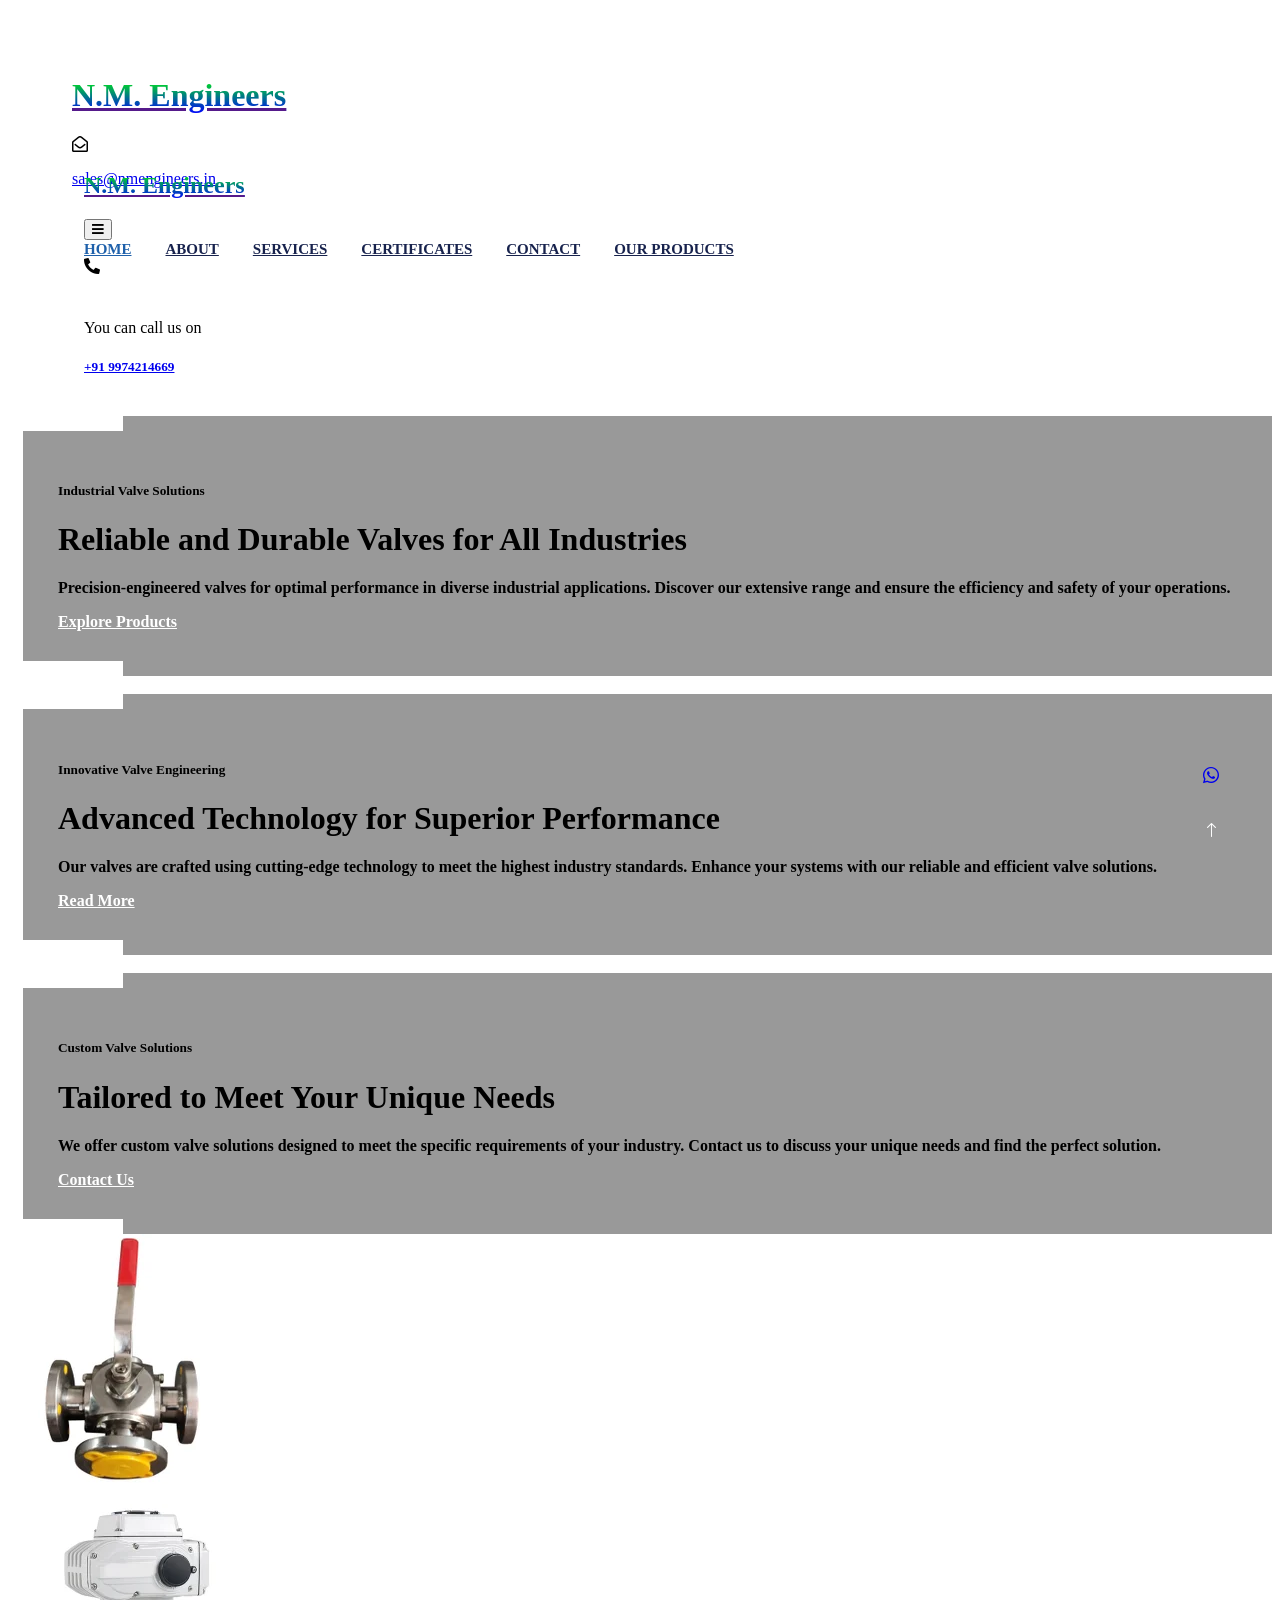
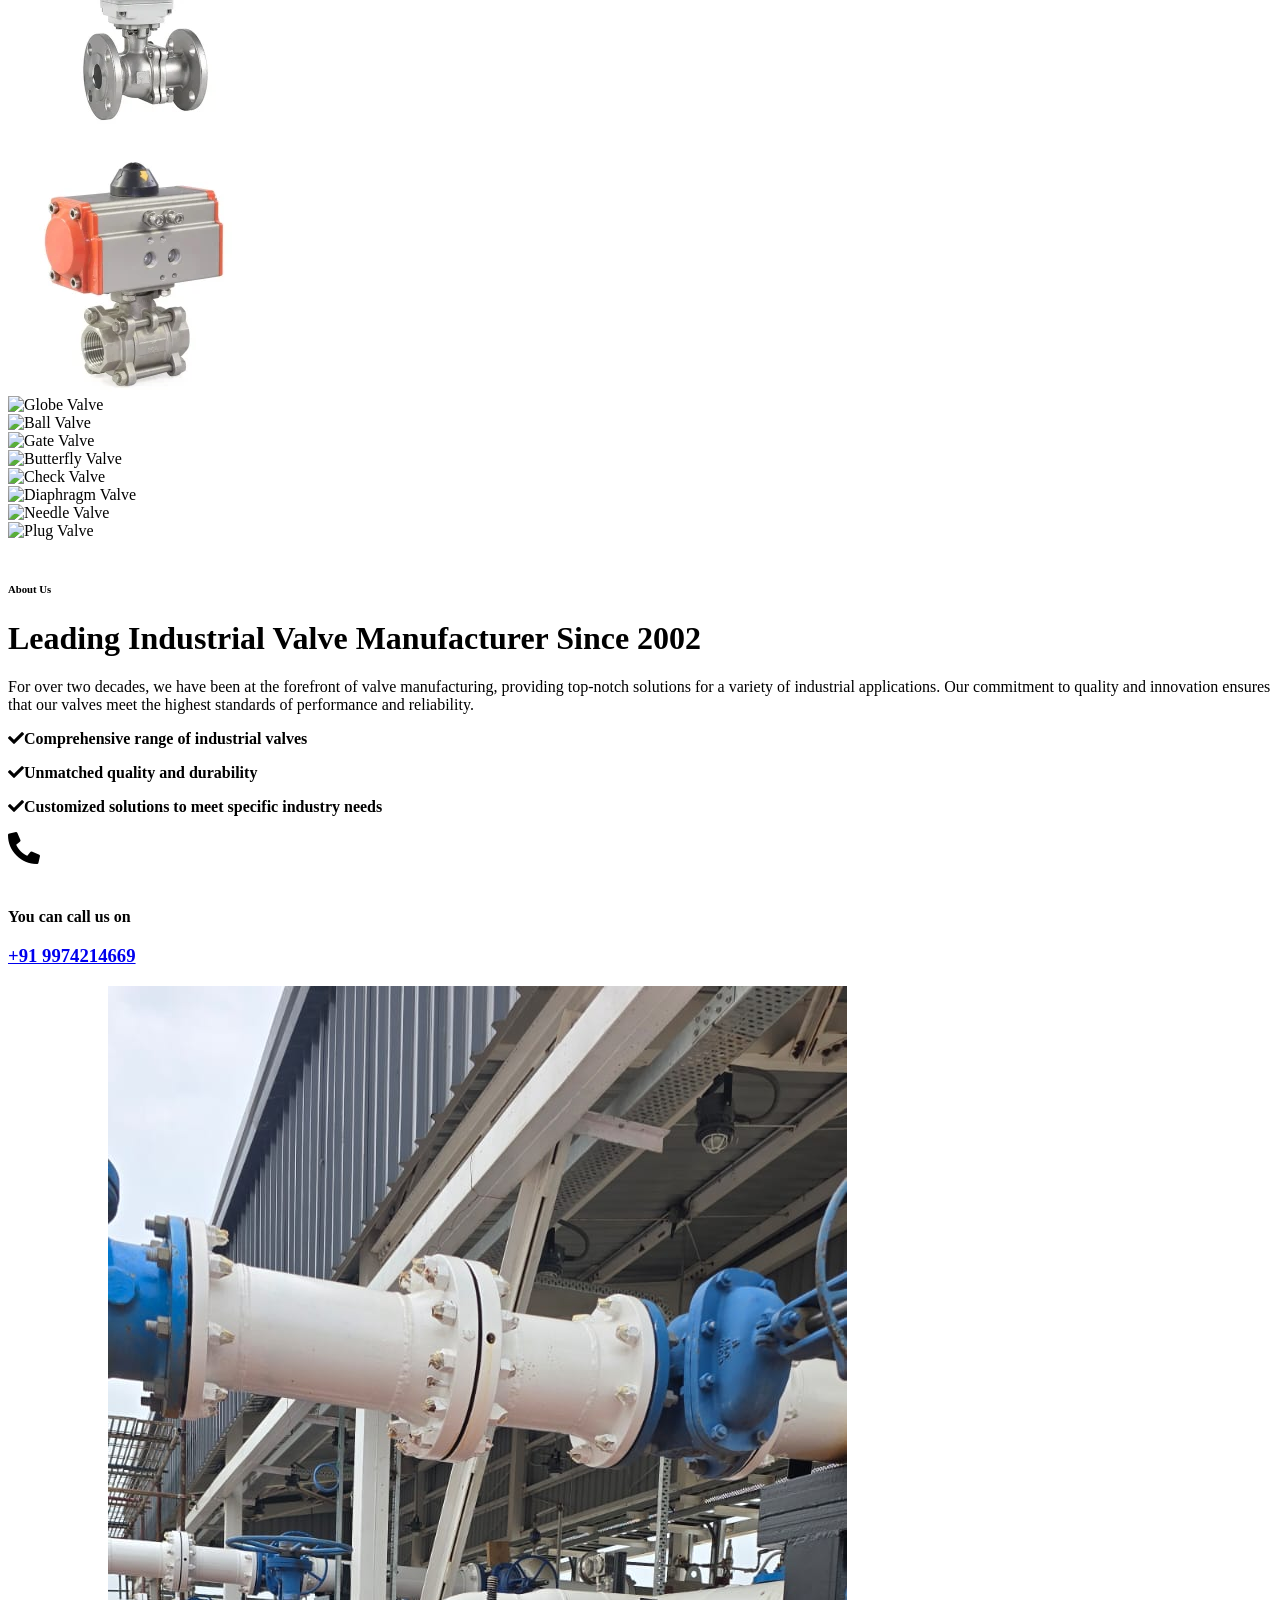
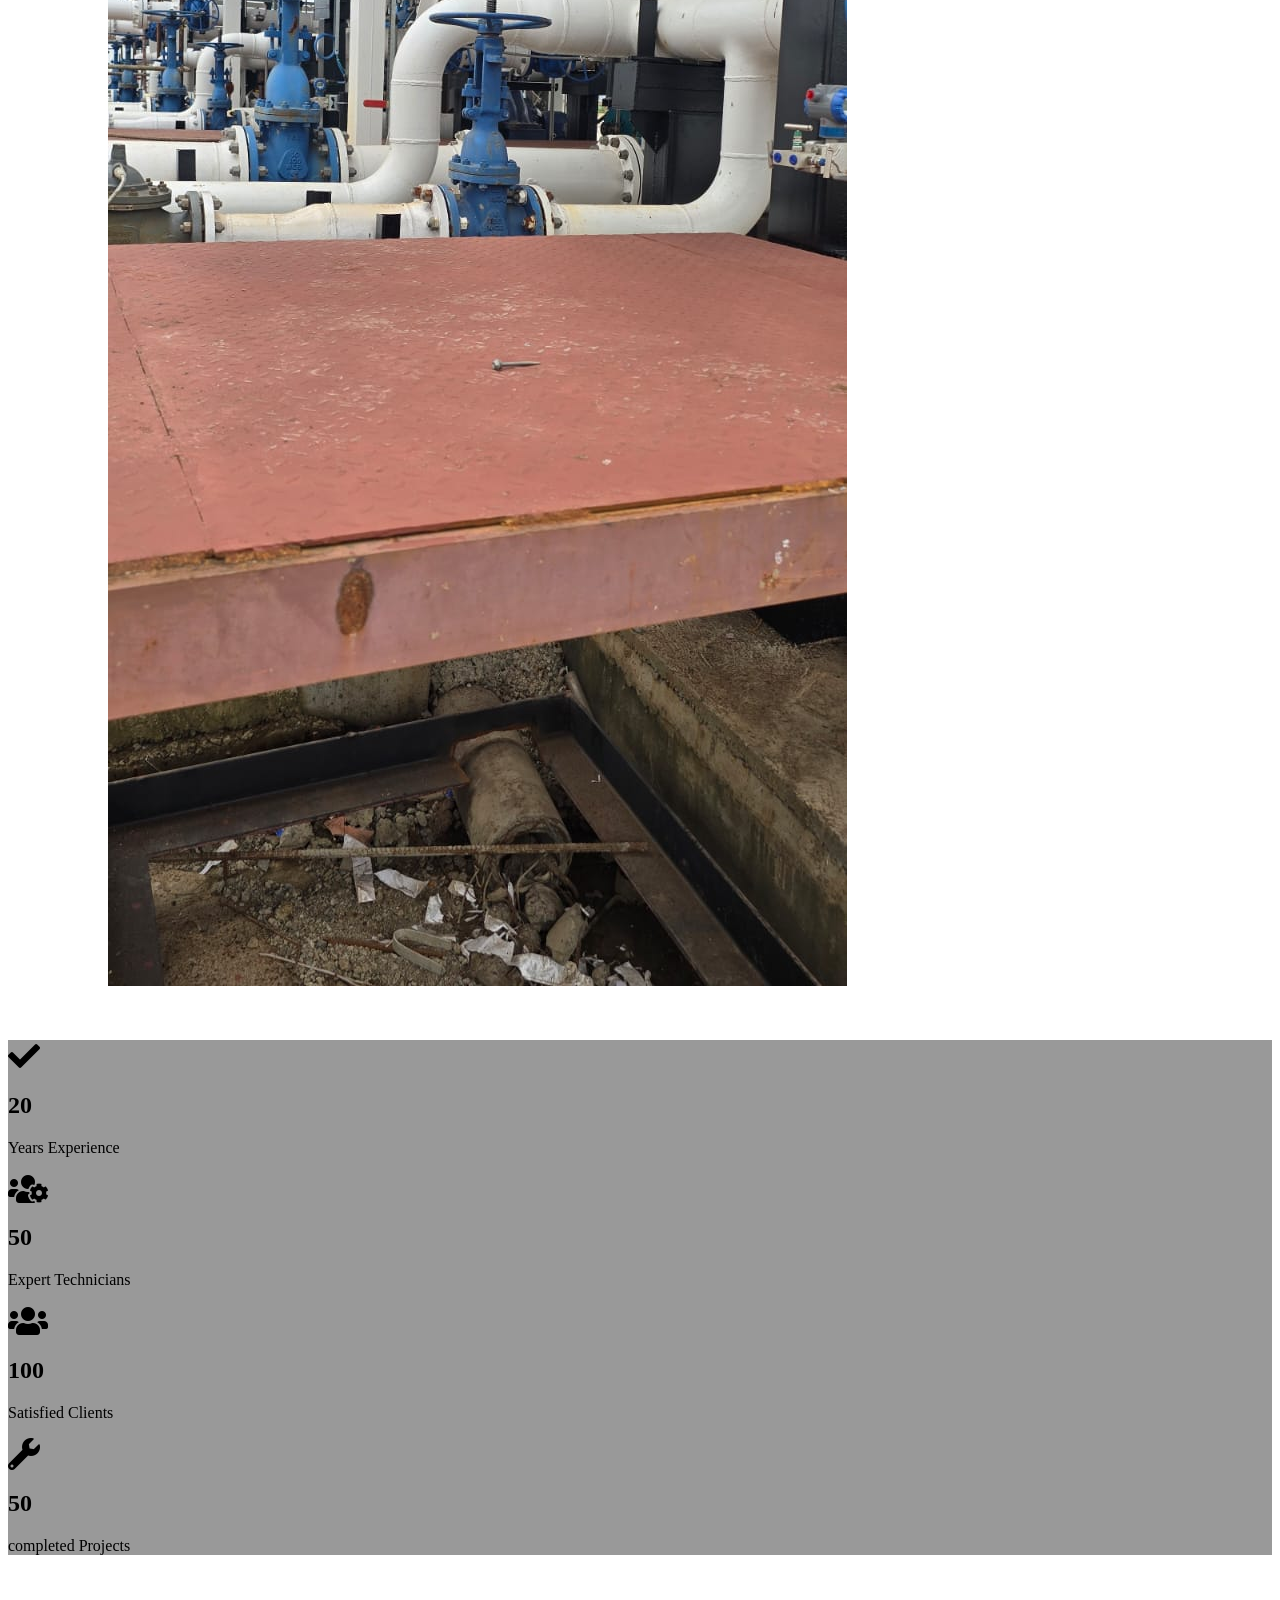
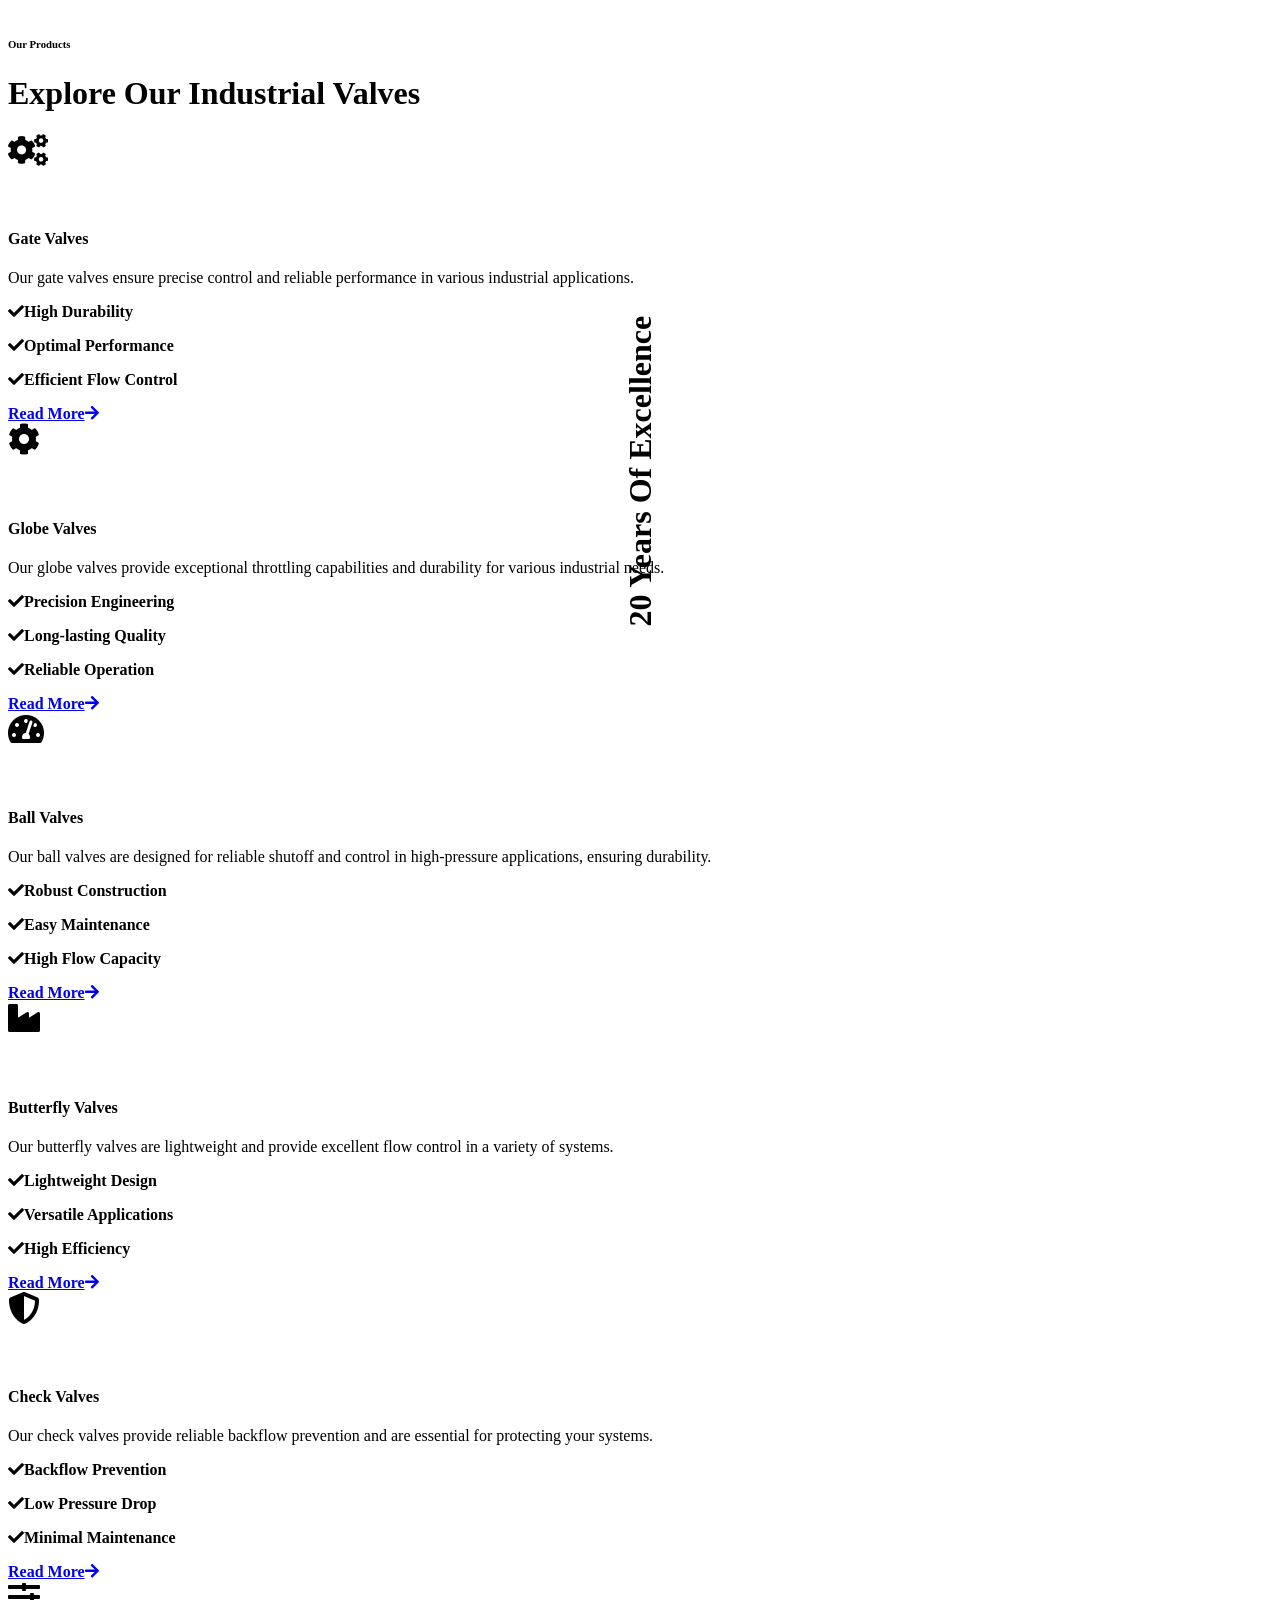
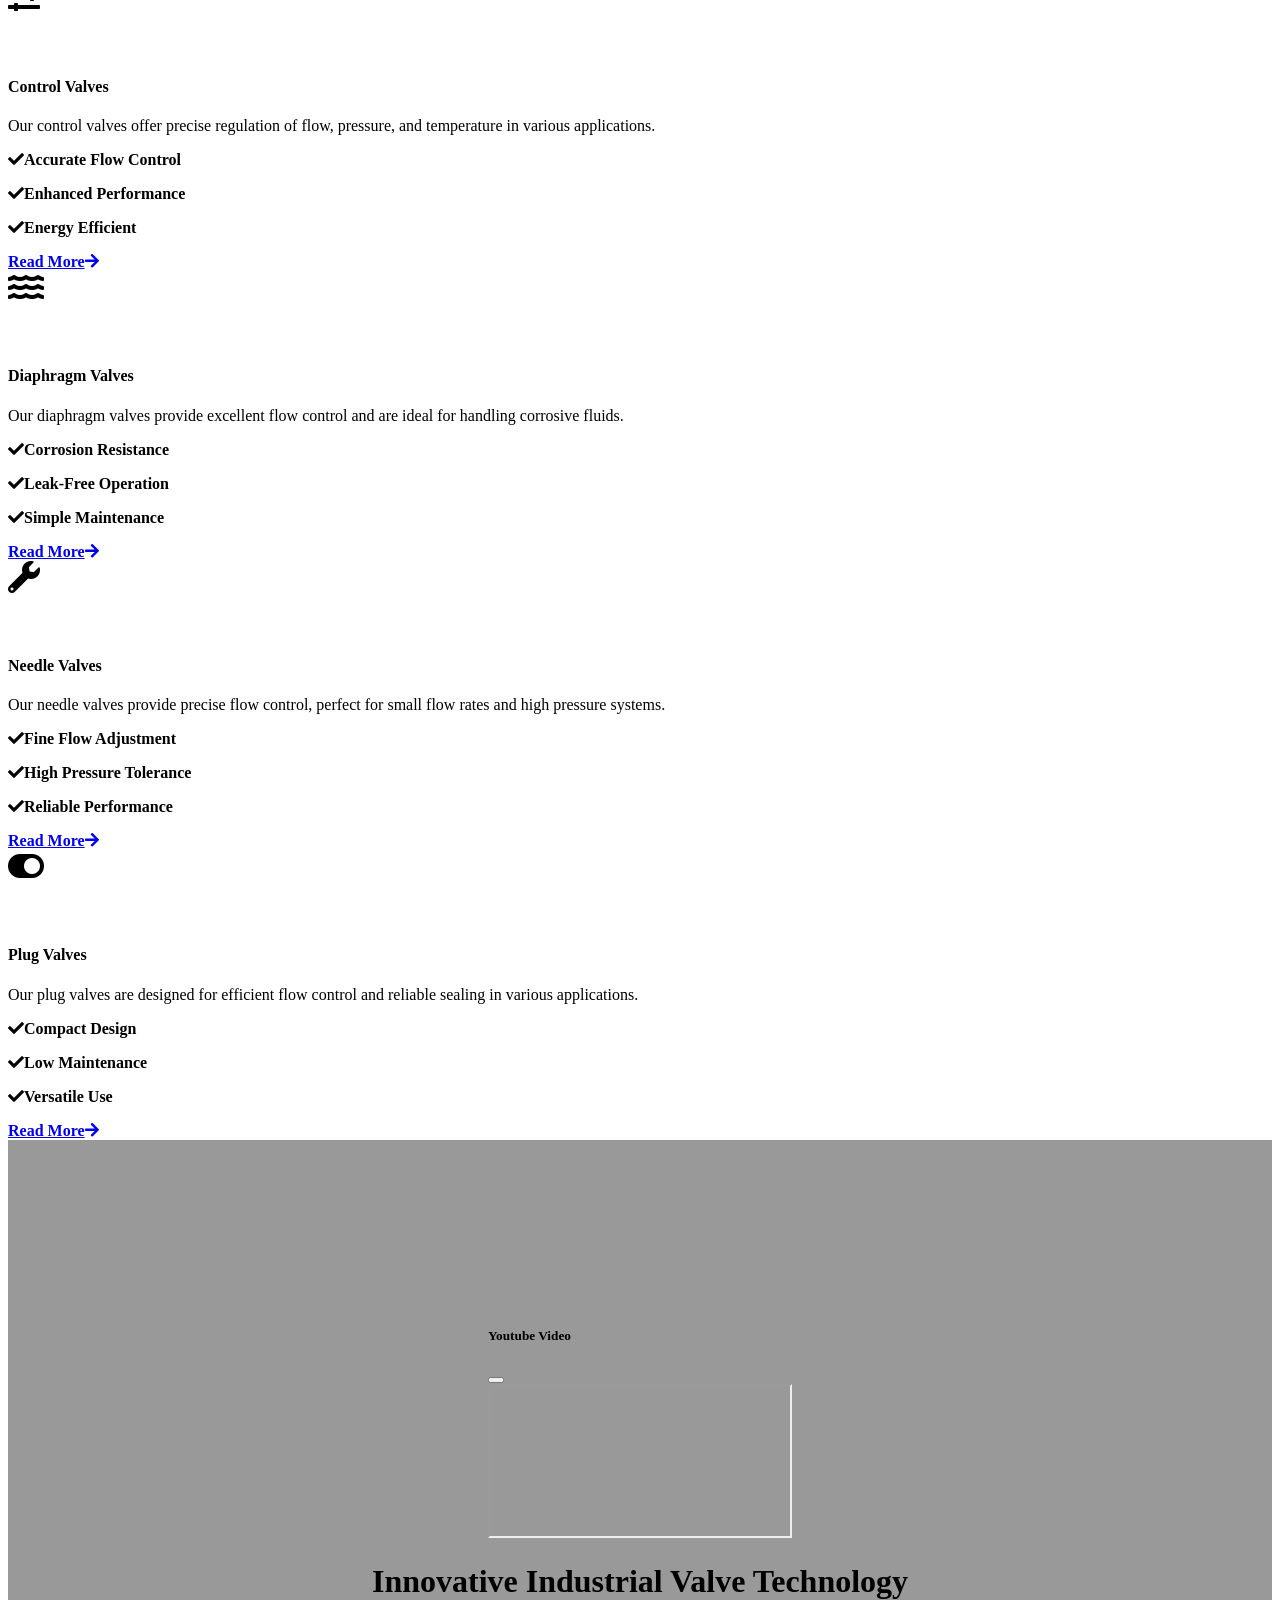
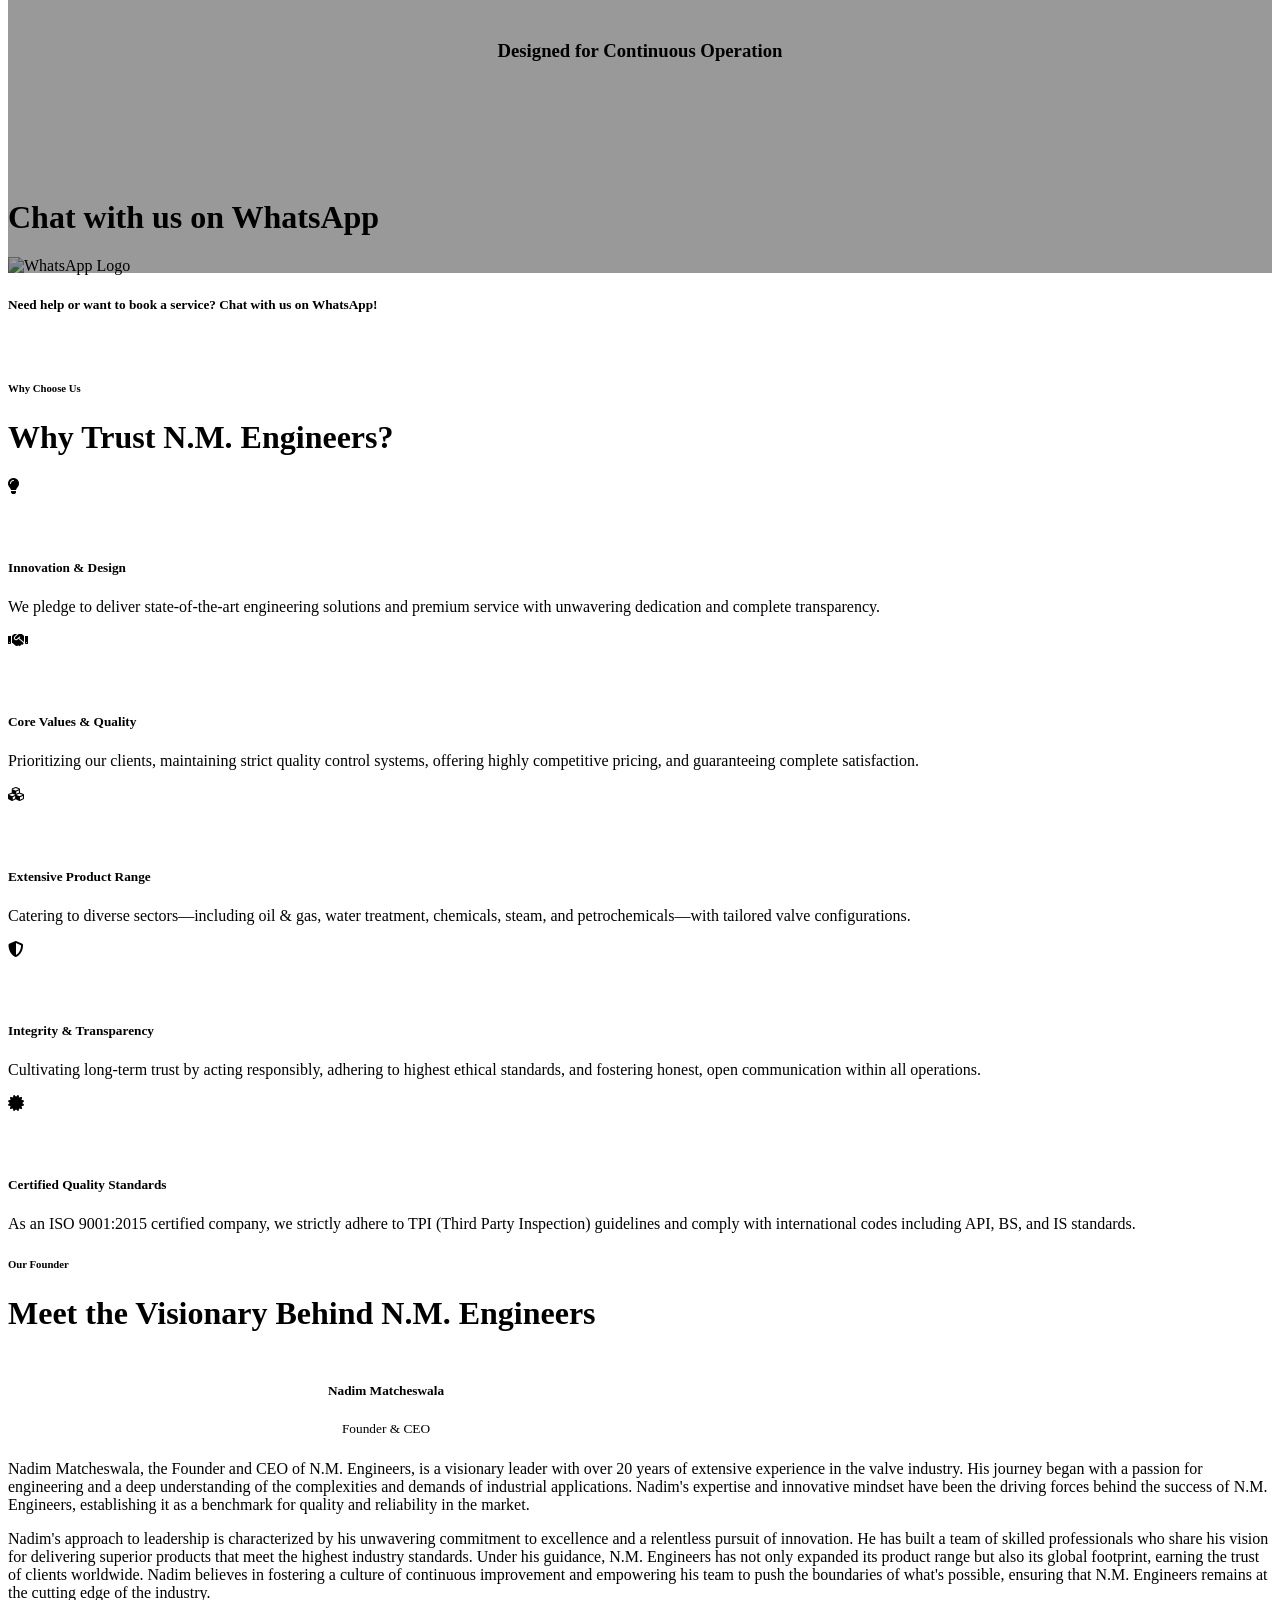
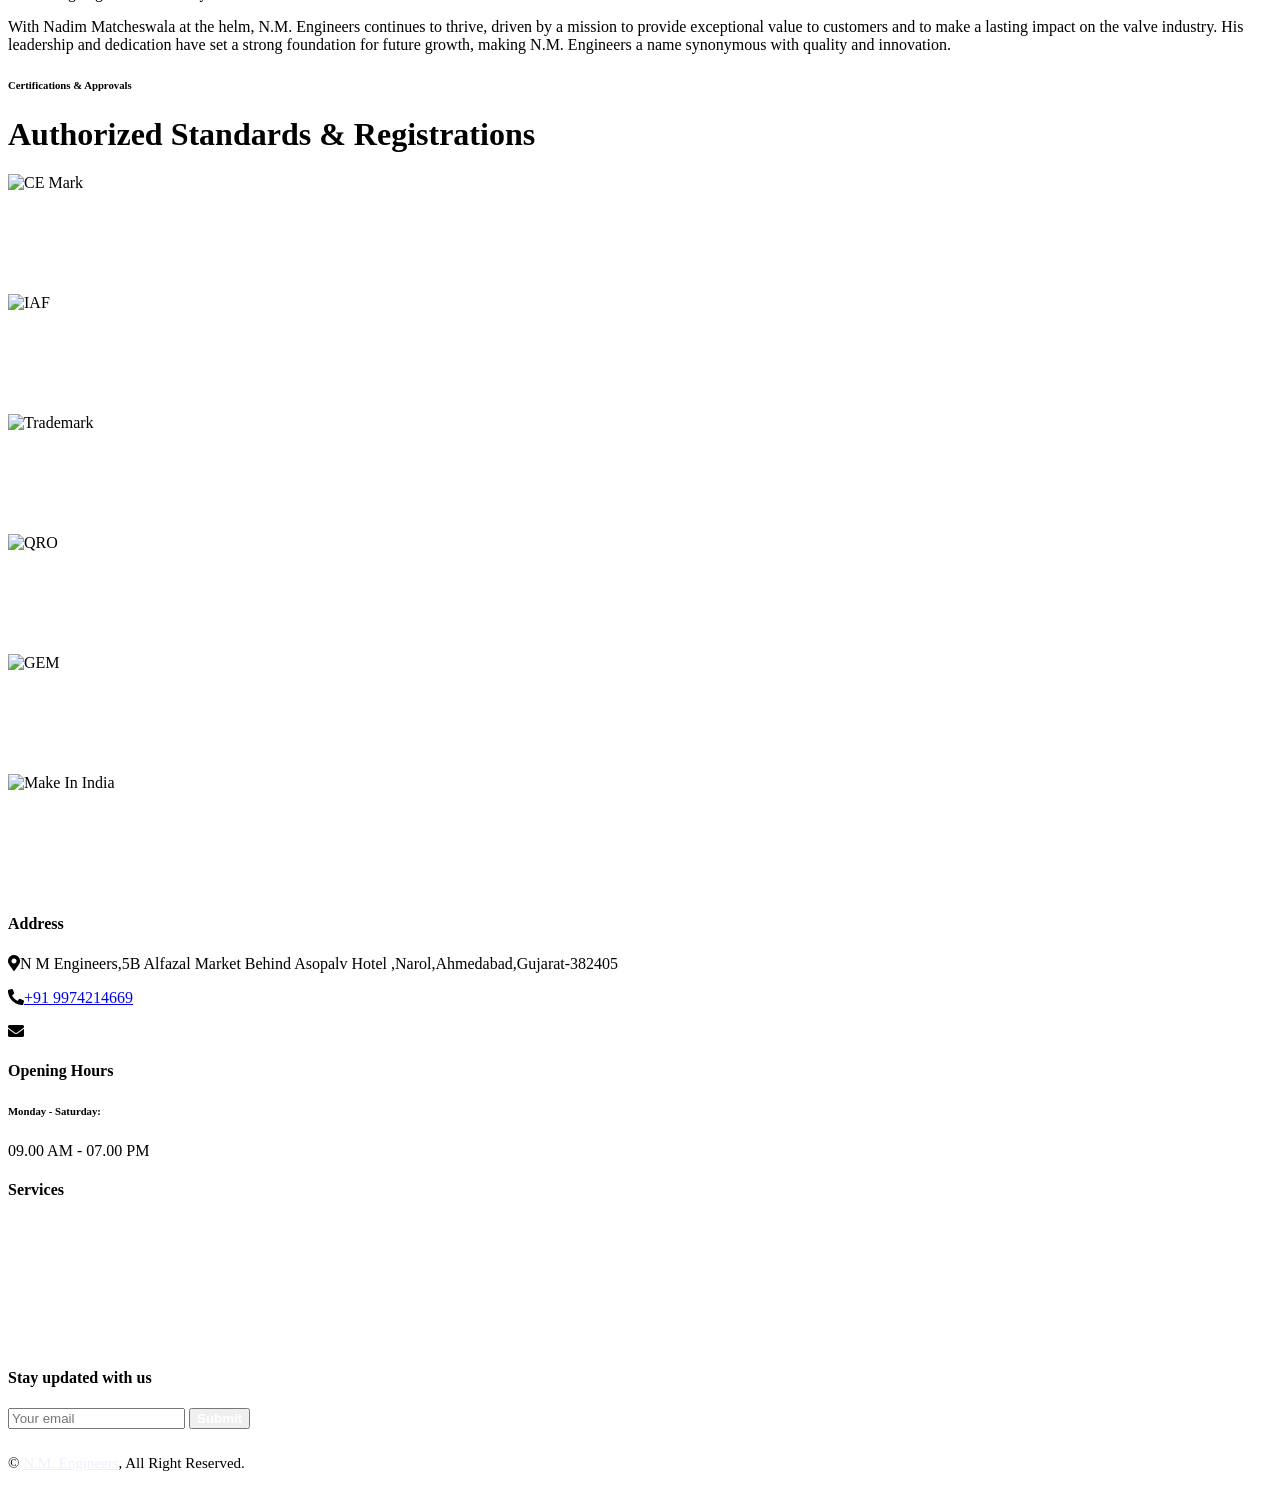
==== commit d3a16ea4: "feat:change email id and add certificates" ====
--- a/index.html
+++ b/index.html
@@ -71,7 +71,7 @@
         <div class="h-100 d-inline-flex align-items-center me-4">
           <i class="far fa-envelope-open text-primary me-2"></i>
           <p class="m-0">
-            <a href="mailto:nm.engineers2002@gmail.com" target="_blank">nm.engineers2002@gmail.com</a>
+            <a href="mailto:sales@nmengineers.in" target="_blank">sales@nmengineers.in</a>
           </p>
         </div>
       </div>
@@ -822,8 +822,8 @@
           </p>
           <p class="mb-2">
             <i class="fa fa-envelope me-3"></i>
-            <a href="mailto:nm.engineers2002@gmail.com" target="_blank"
-              style="color: white">nm.engineers2002@gmail.com</a>
+            <a href="mailto:sales@nmengineers.in" target="_blank"
+              style="color: white">sales@nmengineers.in</a>
           </p>
         </div>
         <div class="col-lg-3 col-md-6">
--- a/css/style.css
+++ b/css/style.css
@@ -244,7 +244,7 @@
   background-size: cover;
 }
 
-.breadcrumb-item + .breadcrumb-item::before {
+.breadcrumb-item+.breadcrumb-item::before {
   color: var(--light);
 }
 
@@ -626,18 +626,21 @@
 
 .modal-body {
   max-height: 76vh;
-  overflow-y: auto; /* Enable vertical scrolling */
+  overflow-y: auto;
+  /* Enable vertical scrolling */
 }
 
 @media (max-width: 768px) {
   .modal-body {
-    max-height: 72vh; /* Slightly smaller height for mobile devices */
+    max-height: 72vh;
+    /* Slightly smaller height for mobile devices */
   }
 }
 
 @media (max-width: 576px) {
   .modal-body {
-    max-height: 75vh; /* Even smaller height for very small screens */
+    max-height: 75vh;
+    /* Even smaller height for very small screens */
   }
 }
 
@@ -655,10 +658,10 @@
   overflow: hidden !important;
 }
 
-.ci_img:hover {
+/* .ci_img:hover {
   transform: translateY(-5px);
   box-shadow: 0 10px 25px rgba(0, 0, 0, 0.15);
-}
+} */
 
 .ci_img a {
   width: 100% !important;
@@ -679,9 +682,9 @@
   transition: transform 0.5s ease;
 }
 
-.ci_img:hover img {
+/* .ci_img:hover img {
   transform: scale(1.08);
-}
+} */
 
 /* Product Details Overlay */
 .product-details-overlay {
@@ -690,7 +693,8 @@
   left: 0;
   width: 100%;
   height: 100%;
-  background: rgba(23, 34, 77, 0.95); /* Sleek matching dark background */
+  background: rgba(23, 34, 77, 0.95);
+  /* Sleek matching dark background */
   backdrop-filter: blur(4px);
   display: flex;
   flex-direction: column;
@@ -704,9 +708,9 @@
   box-sizing: border-box;
 }
 
-.ci_img:hover .product-details-overlay {
+/* .ci_img:hover .product-details-overlay {
   opacity: 1;
-}
+} */
 
 .product-details-overlay h5 {
   font-family: 'Roboto', sans-serif;
@@ -734,7 +738,4 @@
   transform: translateY(-5px);
   box-shadow: 0 10px 20px rgba(0, 0, 0, 0.1) !important;
   background-color: #ffffff !important;
-}
-
-
-
+}
